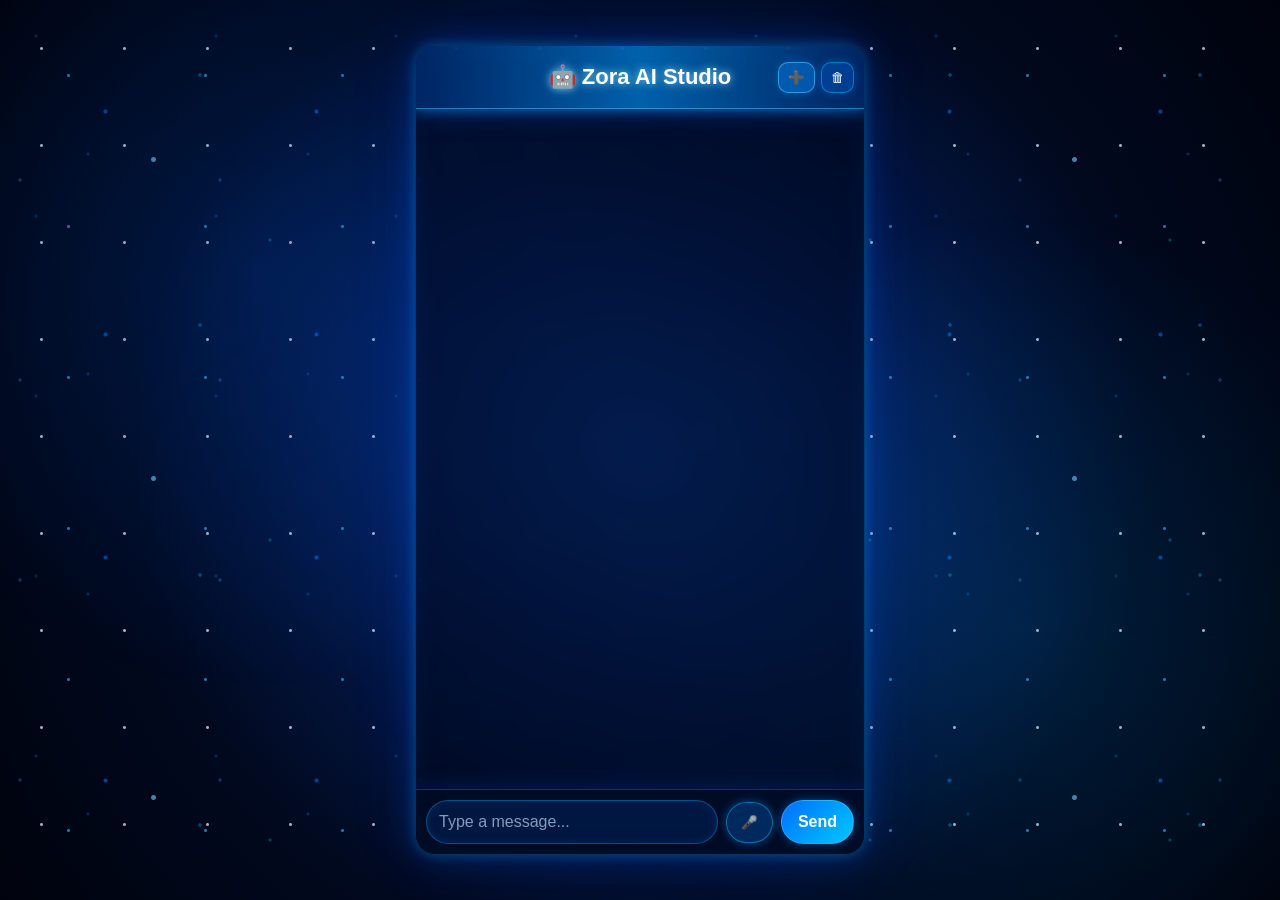
==== chat.html @ 56323068 "Create chat.html" ====
<!DOCTYPE html>
<html lang="en">
<head>
<meta charset="UTF-8">
<meta name="viewport" content="width=device-width, initial-scale=1.0">

<title>Zora AI Studio</title>

<style>
*{
  margin:0;
  padding:0;
  box-sizing:border-box;
  font-family:Arial,sans-serif;
}

body{
  min-height:100vh;
  width:100%;

  background:
    radial-gradient(circle at 20% 20%, rgba(0,140,255,.25) 0 1px, transparent 2px),
    radial-gradient(circle at 80% 30%, rgba(0,170,255,.35) 0 1.5px, transparent 2px),
    radial-gradient(circle at 40% 70%, rgba(0,120,255,.3) 0 1px, transparent 2px),
    radial-gradient(circle at 90% 80%, rgba(0,200,255,.3) 0 1px, transparent 2px),
    radial-gradient(circle at 10% 90%, rgba(80,150,255,.25) 0 1.5px, transparent 2px),
    radial-gradient(
      circle at center,
      #073b91 0%,
      #031b4f 35%,
      #01091f 65%,
      #00030d 100%
    );

  background-size:
    180px 180px,
    250px 250px,
    220px 220px,
    300px 300px,
    200px 200px,
    100% 100%;

  background-attachment:fixed;

  display:flex;
  justify-content:center;
  align-items:center;

  overflow:hidden;
}

/* STAR FIELD */

body::before{
  content:"";
  position:fixed;
  inset:0;
  pointer-events:none;

  background-image:
    radial-gradient(circle, rgba(210,245,255,.95) 0 1px, transparent 2px),
    radial-gradient(circle, rgba(50,180,255,.85) 0 1px, transparent 2px),
    radial-gradient(circle, rgba(0,120,255,.7) 0 1.5px, transparent 2.5px),
    radial-gradient(circle, rgba(120,210,255,.8) 0 2px, transparent 3px);

  background-size:
    83px 97px,
    137px 151px,
    211px 223px,
    307px 319px;

  animation:starsMove 22s linear infinite;
  opacity:.75;
  z-index:0;
}

@keyframes starsMove{
  from{
    transform:translateY(0);
  }

  to{
    transform:translateY(-100px);
  }
}

/* NEBULA */

body::after{
  content:"";
  position:fixed;
  inset:0;
  pointer-events:none;

  background:
    radial-gradient(
      circle at 20% 30%,
      rgba(0,100,255,.16),
      transparent 35%
    ),
    radial-gradient(
      circle at 80% 70%,
      rgba(0,180,255,.12),
      transparent 35%
    ),
    radial-gradient(
      circle at 50% 50%,
      rgba(30,80,255,.08),
      transparent 50%
    );

  z-index:0;
}

/* MAIN CONTAINER */

.container{
  position:relative;
  z-index:1;

  width:95%;
  max-width:450px;
  height:90vh;

  background:rgba(0,10,30,.55);

  backdrop-filter:blur(12px);
  -webkit-backdrop-filter:blur(12px);

  border:1px solid rgba(0,170,255,.25);
  border-radius:20px;

  display:flex;
  flex-direction:column;

  overflow:hidden;

  box-shadow:
    0 0 12px rgba(0,160,255,.35),
    0 0 35px rgba(0,100,255,.25),
    0 0 70px rgba(0,80,255,.12),
    inset 0 0 30px rgba(0,150,255,.08);
}

/* HEADER */

.header{
  background:linear-gradient(
    90deg,
    rgba(0,45,120,.72),
    rgba(0,130,220,.72),
    rgba(0,45,120,.72)
  );

  color:white;
  padding:18px;

  font-size:22px;
  font-weight:bold;

  display:flex;
  justify-content:center;
  align-items:center;

  position:relative;

  border-bottom:1px solid rgba(80,200,255,.5);

  box-shadow:
    0 0 12px rgba(0,150,255,.7),
    0 0 30px rgba(0,100,255,.35);

  text-shadow:
    0 0 8px rgba(150,230,255,.9);
}

.header-actions{
  position:absolute;
  right:10px;

  display:flex;
  gap:6px;
}

.header-actions button{
  padding:7px 9px;
  border-radius:10px;
  color:white;
  cursor:pointer;
}

/* CLEAR */

#clearBtn{
  background:rgba(0,80,180,.55);
  border:1px solid rgba(0,190,255,.5);

  box-shadow:
    0 0 8px rgba(0,150,255,.35);

  transition:.2s ease;
}

#clearBtn:hover{
  background:rgba(0,110,220,.75);

  box-shadow:
    0 0 14px rgba(0,190,255,.7);
}

/* NEW */

#newBtn{
  background:rgba(0,120,220,.55);
  border:1px solid rgba(80,210,255,.55);

  box-shadow:
    0 0 8px rgba(0,150,255,.35);

  transition:.2s ease;
}

#newBtn:hover{
  background:rgba(0,160,240,.75);

  box-shadow:
    0 0 14px rgba(0,200,255,.7);
}

/* CHAT */

#chat{
  flex:1;

  padding:15px;

  overflow-y:auto;

  color:white;

  background:rgba(0,5,25,.12);

  scroll-behavior:smooth;
}

/* USER */

.you{
  background:rgba(0,110,255,.25);

  border:1px solid rgba(50,180,255,.55);

  padding:10px;

  border-radius:14px;

  margin:8px 0;

  text-align:right;

  word-wrap:break-word;

  box-shadow:
    0 0 8px rgba(0,140,255,.3),
    0 0 18px rgba(0,100,255,.12);

  animation:messageAppear .35s ease-out;
}

/* BOT */

.bot{
  background:rgba(0,70,180,.22);

  border:1px solid rgba(0,200,255,.4);

  padding:10px;

  border-radius:14px;

  margin:8px 0;

  text-align:left;

  word-wrap:break-word;

  box-shadow:
    0 0 8px rgba(0,150,255,.3),
    0 0 20px rgba(0,120,255,.12);

  animation:messageAppear .35s ease-out;
}

@keyframes messageAppear{
  from{
    opacity:0;
    transform:translateY(8px);
  }

  to{
    opacity:1;
    transform:translateY(0);
  }
}

/* BUTTONS */

.copy-btn,
.regenerate-btn{
  margin-top:8px;

  padding:5px 10px;

  border:none;

  border-radius:8px;

  color:white;

  cursor:pointer;

  font-size:13px;
}

.copy-btn{
  background:#3498db;
}

.regenerate-btn{
  margin-left:5px;
  background:#8e44ad;
}

.copy-btn:hover,
.regenerate-btn:hover{
  opacity:.85;
}

/* BOTTOM */

.bottom{
  display:flex;

  align-items:center;

  gap:8px;

  padding:10px;

  background:rgba(0,10,35,.65);

  border-top:1px solid rgba(0,160,255,.3);

  box-shadow:
    0 -5px 20px rgba(0,100,255,.12);
}

/* INPUT */

#msg{
  flex:1;

  padding:12px;

  border:1px solid rgba(0,170,255,.4);

  border-radius:25px;

  outline:none;

  font-size:16px;

  color:white;

  background:rgba(0,40,100,.45);

  box-shadow:
    inset 0 0 10px rgba(0,120,255,.12);
}

#msg::placeholder{
  color:rgba(200,230,255,.65);
}

#msg:focus{
  border-color:rgba(0,200,255,.8);

  box-shadow:
    0 0 8px rgba(0,170,255,.45),
    0 0 18px rgba(0,100,255,.2),
    inset 0 0 10px rgba(0,120,255,.12);
}

/* SEND */

#sendBtn{
  min-width:65px;

  padding:12px 16px;

  border:1px solid rgba(80,200,255,.4);

  border-radius:25px;

  background:linear-gradient(
    135deg,
    #006eff,
    #00c8ff
  );

  color:white;

  font-size:16px;
  font-weight:bold;

  cursor:pointer;

  box-shadow:
    0 0 10px rgba(0,140,255,.45);
}

#sendBtn:hover{
  box-shadow:
    0 0 18px rgba(0,180,255,.7);

  transform:translateY(-1px);
}

#sendBtn:disabled{
  opacity:.6;
  cursor:not-allowed;
}

/* VOICE */

.voice-btn{
  padding:12px 14px;

  border-radius:25px;

  background:rgba(0,100,200,.35);

  border:1px solid rgba(0,190,255,.5);

  color:white;

  cursor:pointer;

  box-shadow:
    0 0 10px rgba(0,150,255,.45);
}

/* SCROLLBAR */

#chat::-webkit-scrollbar{
  width:4px;
}

#chat::-webkit-scrollbar-track{
  background:rgba(0,10,35,.15);
}

#chat::-webkit-scrollbar-thumb{
  background:linear-gradient(
    180deg,
    rgba(0,200,255,.8),
    rgba(0,80,255,.65)
  );

  border-radius:10px;
}

/* MOBILE */

@media(max-width:400px){

  body{
    min-height:100dvh;
    align-items:stretch;
  }

  .container{
    width:100%;
    max-width:none;
    height:100dvh;

    border-radius:0;
  }

  .header{
    font-size:18px;
    padding:15px;
  }

  #msg{
    font-size:14px;
  }

  .bottom{
    padding:8px;
  }

  #sendBtn{
    padding:10px 12px;
  }

  .voice-btn{
    padding:10px 12px;
  }

  #chat{
    padding:12px;
  }
}
</style>
</head>

<body>

<div class="container">

  <div class="header">

    <span>🤖 Zora AI Studio</span>

    <div class="header-actions">

      <button
        id="newBtn"
        onclick="newChat()">
        ➕
      </button>

      <button
        id="clearBtn"
        onclick="clearChat()">
        🗑
      </button>

    </div>

  </div>

  <div id="chat"></div>

  <div class="bottom">

    <input
      type="text"
      id="msg"
      placeholder="Type a message..."
      autocomplete="off"
    >

    <button
      class="voice-btn"
      onclick="startVoice()">
      🎤
    </button>

    <button
      id="sendBtn"
      onclick="send()">
      Send
    </button>

  </div>

</div>

<script>

/* =========================================
   ZORA AI STUDIO
========================================= */

const API_URL =
"https://openrouter.ai/api/v1/chat/completions";

/*
  API KEY INTENTIONALLY NOT INCLUDED.

  Do NOT paste your API key here.
*/


/* =========================================
   DATE
========================================= */

const now = new Date();

const currentDate =
now.toLocaleDateString("en-IN",{
  weekday:"long",
  year:"numeric",
  month:"long",
  day:"numeric"
});


/* =========================================
   MEMORY
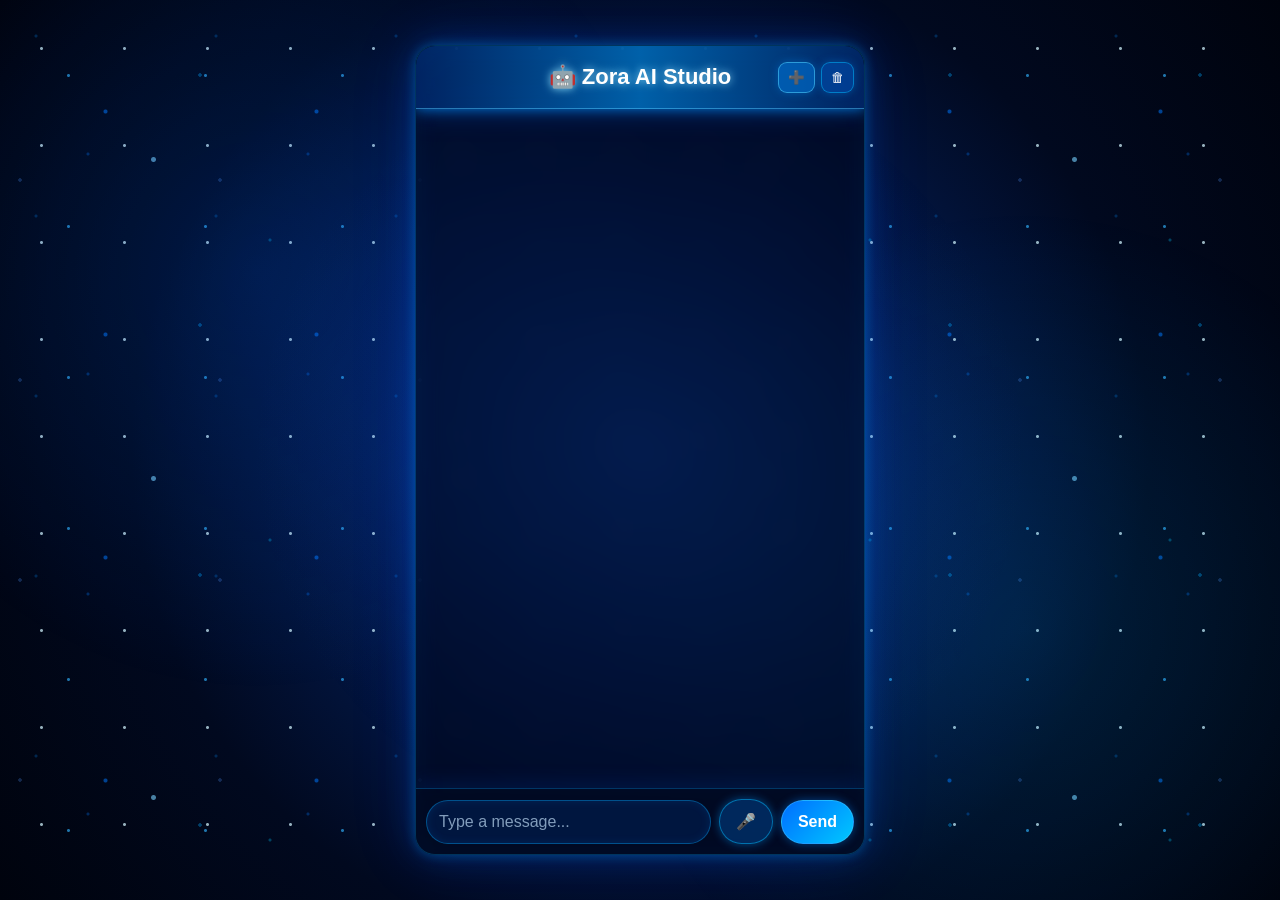
==== commit 3cad1ea3: "Update chat.html" ====
--- a/chat.html
+++ b/chat.html
@@ -1,5 +1,6 @@
 <!DOCTYPE html>
 <html lang="en">
+
 <head>
 <meta charset="UTF-8">
 <meta name="viewport" content="width=device-width, initial-scale=1.0">
@@ -7,6 +8,11 @@
 <title>Zora AI Studio</title>
 
 <style>
+
+/* =========================
+   RESET
+========================= */
+
 *{
   margin:0;
   padding:0;
@@ -14,16 +20,22 @@
   font-family:Arial,sans-serif;
 }
 
+
+/* =========================
+   BODY / BLUE UNIVERSE
+========================= */
+
 body{
   min-height:100vh;
   width:100%;
 
   background:
-    radial-gradient(circle at 20% 20%, rgba(0,140,255,.25) 0 1px, transparent 2px),
-    radial-gradient(circle at 80% 30%, rgba(0,170,255,.35) 0 1.5px, transparent 2px),
-    radial-gradient(circle at 40% 70%, rgba(0,120,255,.3) 0 1px, transparent 2px),
-    radial-gradient(circle at 90% 80%, rgba(0,200,255,.3) 0 1px, transparent 2px),
-    radial-gradient(circle at 10% 90%, rgba(80,150,255,.25) 0 1.5px, transparent 2px),
+    radial-gradient(circle at 20% 20%,rgba(0,140,255,.25) 0 1px,transparent 2px),
+    radial-gradient(circle at 80% 30%,rgba(0,170,255,.35) 0 1.5px,transparent 2px),
+    radial-gradient(circle at 40% 70%,rgba(0,120,255,.3) 0 1px,transparent 2px),
+    radial-gradient(circle at 90% 80%,rgba(0,200,255,.3) 0 1px,transparent 2px),
+    radial-gradient(circle at 10% 90%,rgba(80,150,255,.25) 0 1.5px,transparent 2px),
+
     radial-gradient(
       circle at center,
       #073b91 0%,
@@ -49,19 +61,24 @@
   overflow:hidden;
 }
 
-/* STAR FIELD */
+
+/* =========================
+   STAR FIELD
+========================= */
 
 body::before{
   content:"";
+
   position:fixed;
   inset:0;
+
   pointer-events:none;
 
   background-image:
-    radial-gradient(circle, rgba(210,245,255,.95) 0 1px, transparent 2px),
-    radial-gradient(circle, rgba(50,180,255,.85) 0 1px, transparent 2px),
-    radial-gradient(circle, rgba(0,120,255,.7) 0 1.5px, transparent 2.5px),
-    radial-gradient(circle, rgba(120,210,255,.8) 0 2px, transparent 3px);
+    radial-gradient(circle,rgba(210,245,255,.95) 0 1px,transparent 2px),
+    radial-gradient(circle,rgba(50,180,255,.85) 0 1px,transparent 2px),
+    radial-gradient(circle,rgba(0,120,255,.7) 0 1.5px,transparent 2.5px),
+    radial-gradient(circle,rgba(120,210,255,.8) 0 2px,transparent 3px);
 
   background-size:
     83px 97px,
@@ -70,11 +87,15 @@
     307px 319px;
 
   animation:starsMove 22s linear infinite;
+
   opacity:.75;
+
   z-index:0;
 }
 
+
 @keyframes starsMove{
+
   from{
     transform:translateY(0);
   }
@@ -82,14 +103,20 @@
   to{
     transform:translateY(-100px);
   }
-}
-
-/* NEBULA */
+
+}
+
+
+/* =========================
+   COSMIC NEBULA
+========================= */
 
 body::after{
   content:"";
+
   position:fixed;
   inset:0;
+
   pointer-events:none;
 
   background:
@@ -112,7 +139,10 @@
   z-index:0;
 }
 
-/* MAIN CONTAINER */
+
+/* =========================
+   MAIN CONTAINER
+========================= */
 
 .container{
   position:relative;
@@ -128,6 +158,7 @@
   -webkit-backdrop-filter:blur(12px);
 
   border:1px solid rgba(0,170,255,.25);
+
   border-radius:20px;
 
   display:flex;
@@ -142,7 +173,10 @@
     inset 0 0 30px rgba(0,150,255,.08);
 }
 
-/* HEADER */
+
+/* =========================
+   HEADER
+========================= */
 
 .header{
   background:linear-gradient(
@@ -152,7 +186,11 @@
     rgba(0,45,120,.72)
   );
 
+  backdrop-filter:blur(12px);
+  -webkit-backdrop-filter:blur(12px);
+
   color:white;
+
   padding:18px;
 
   font-size:22px;
@@ -174,6 +212,7 @@
     0 0 8px rgba(150,230,255,.9);
 }
 
+
 .header-actions{
   position:absolute;
   right:10px;
@@ -182,52 +221,41 @@
   gap:6px;
 }
 
+
 .header-actions button{
   padding:7px 9px;
-  border-radius:10px;
+
+  border-radius:9px;
+
   color:white;
+
   cursor:pointer;
 }
 
-/* CLEAR */
 
 #clearBtn{
   background:rgba(0,80,180,.55);
+
   border:1px solid rgba(0,190,255,.5);
 
   box-shadow:
     0 0 8px rgba(0,150,255,.35);
-
-  transition:.2s ease;
-}
-
-#clearBtn:hover{
-  background:rgba(0,110,220,.75);
-
-  box-shadow:
-    0 0 14px rgba(0,190,255,.7);
-}
-
-/* NEW */
+}
+
 
 #newBtn{
   background:rgba(0,120,220,.55);
+
   border:1px solid rgba(80,210,255,.55);
 
   box-shadow:
     0 0 8px rgba(0,150,255,.35);
-
-  transition:.2s ease;
-}
-
-#newBtn:hover{
-  background:rgba(0,160,240,.75);
-
-  box-shadow:
-    0 0 14px rgba(0,200,255,.7);
-}
-
-/* CHAT */
+}
+
+
+/* =========================
+   CHAT
+========================= */
 
 #chat{
   flex:1;
@@ -242,6 +270,7 @@
 
   scroll-behavior:smooth;
 }
+
 
 /* USER */
 
@@ -267,7 +296,8 @@
   animation:messageAppear .35s ease-out;
 }
 
-/* BOT */
+
+/* ZORA */
 
 .bot{
   background:rgba(0,70,180,.22);
@@ -291,7 +321,9 @@
   animation:messageAppear .35s ease-out;
 }
 
+
 @keyframes messageAppear{
+
   from{
     opacity:0;
     transform:translateY(8px);
@@ -301,12 +333,17 @@
     opacity:1;
     transform:translateY(0);
   }
-}
-
-/* BUTTONS */
+
+}
+
+
+/* =========================
+   COPY / REGENERATE
+========================= */
 
 .copy-btn,
 .regenerate-btn{
+
   margin-top:8px;
 
   padding:5px 10px;
@@ -321,24 +358,32 @@
 
   font-size:13px;
 }
+
 
 .copy-btn{
   background:#3498db;
 }
 
+
 .regenerate-btn{
   margin-left:5px;
+
   background:#8e44ad;
 }
+
 
 .copy-btn:hover,
 .regenerate-btn:hover{
   opacity:.85;
 }
 
-/* BOTTOM */
+
+/* =========================
+   BOTTOM
+========================= */
 
 .bottom{
+
   display:flex;
 
   align-items:center;
@@ -353,11 +398,16 @@
 
   box-shadow:
     0 -5px 20px rgba(0,100,255,.12);
-}
+
+  backdrop-filter:blur(10px);
+  -webkit-backdrop-filter:blur(10px);
+}
+
 
 /* INPUT */
 
 #msg{
+
   flex:1;
 
   padding:12px;
@@ -378,11 +428,14 @@
     inset 0 0 10px rgba(0,120,255,.12);
 }
 
+
 #msg::placeholder{
   color:rgba(200,230,255,.65);
 }
 
+
 #msg:focus{
+
   border-color:rgba(0,200,255,.8);
 
   box-shadow:
@@ -391,10 +444,10 @@
     inset 0 0 10px rgba(0,120,255,.12);
 }
 
-/* SEND */
-
-#sendBtn{
-  min-width:65px;
+
+/* BUTTONS */
+
+.bottom button{
 
   padding:12px 16px;
 
@@ -411,6 +464,7 @@
   color:white;
 
   font-size:16px;
+
   font-weight:bold;
 
   cursor:pointer;
@@ -419,48 +473,50 @@
     0 0 10px rgba(0,140,255,.45);
 }
 
-#sendBtn:hover{
+
+.bottom button:hover{
+
   box-shadow:
     0 0 18px rgba(0,180,255,.7);
 
   transform:translateY(-1px);
 }
 
-#sendBtn:disabled{
-  opacity:.6;
-  cursor:not-allowed;
-}
+
+#sendBtn{
+  min-width:65px;
+}
+
 
 /* VOICE */
 
-.voice-btn{
-  padding:12px 14px;
-
-  border-radius:25px;
+.bottom button[onclick="startVoice()"]{
 
   background:rgba(0,100,200,.35);
 
   border:1px solid rgba(0,190,255,.5);
-
-  color:white;
-
-  cursor:pointer;
 
   box-shadow:
     0 0 10px rgba(0,150,255,.45);
 }
 
-/* SCROLLBAR */
+
+/* =========================
+   SCROLLBAR
+========================= */
 
 #chat::-webkit-scrollbar{
   width:4px;
 }
 
+
 #chat::-webkit-scrollbar-track{
   background:rgba(0,10,35,.15);
 }
 
+
 #chat::-webkit-scrollbar-thumb{
+
   background:linear-gradient(
     180deg,
     rgba(0,200,255,.8),
@@ -470,7 +526,10 @@
   border-radius:10px;
 }
 
-/* MOBILE */
+
+/* =========================
+   MOBILE
+========================= */
 
 @media(max-width:400px){
 
@@ -480,15 +539,22 @@
   }
 
   .container{
+
     width:100%;
     max-width:none;
+
     height:100dvh;
 
     border-radius:0;
+
+    border-left:none;
+    border-right:none;
   }
 
   .header{
+
     font-size:18px;
+
     padding:15px;
   }
 
@@ -500,22 +566,26 @@
     padding:8px;
   }
 
-  #sendBtn{
-    padding:10px 12px;
-  }
-
-  .voice-btn{
+  .bottom button{
     padding:10px 12px;
   }
 
   #chat{
     padding:12px;
   }
-}
+
+}
+
 </style>
 </head>
 
+
 <body>
+
+
+<!-- =========================
+     ZORA UI
+========================= -->
 
 <div class="container">
 
@@ -541,7 +611,9 @@
 
   </div>
 
+
   <div id="chat"></div>
+
 
   <div class="bottom">
 
@@ -552,11 +624,11 @@
       autocomplete="off"
     >
 
-    <button
-      class="voice-btn"
-      onclick="startVoice()">
+
+    <button onclick="startVoice()">
       🎤
     </button>
+
 
     <button
       id="sendBtn"
@@ -568,29 +640,37 @@
 
 </div>
 
+
+<!-- =========================
+     JAVASCRIPT START
+========================= -->
+
 <script>
 
-/* =========================================
-   ZORA AI STUDIO
-========================================= */
+
+/* =========================
+   API CONFIG
+========================= */
 
 const API_URL =
 "https://openrouter.ai/api/v1/chat/completions";
 
+
 /*
-  API KEY INTENTIONALLY NOT INCLUDED.
-
-  Do NOT paste your API key here.
+   IMPORTANT:
+   API key intentionally NOT included.
 */
 
-
-/* =========================================
+const API_KEY = "";
+
+
+/* =========================
    DATE
-========================================= */
-
-const now = new Date();
-
-const currentDate =
+========================= */
+
+let now = new Date();
+
+let currentDate =
 now.toLocaleDateString("en-IN",{
   weekday:"long",
   year:"numeric",
@@ -599,5 +679,946 @@
 });
 
 
-/* =========================================
+/* =========================
    MEMORY
+========================= */
+
+let savedMemory =
+localStorage.getItem("zoraMemory");
+
+let memoryText =
+savedMemory ||
+"No saved user memory yet.";
+
+
+/* =========================
+   SYSTEM MESSAGE
+========================= */
+
+function createSystemMessage(){
+
+  const selectedLanguage =
+    localStorage.getItem("zoraLanguage") || "en";
+
+  let languageInstruction =
+    "Always reply in English.";
+
+  if(selectedLanguage === "hi"){
+
+    languageInstruction =
+      "Always reply in Hindi.";
+
+  }
+
+  if(selectedLanguage === "hinglish"){
+
+    languageInstruction =
+      "Always reply in natural Hinglish using simple Roman Hindi mixed with English.";
+
+  }
+
+  return {
+
+    role:"system",
+
+    content:
+`You are Zora AI Studio, a helpful, friendly and intelligent AI assistant.
+
+Current date:
+${currentDate}
+
+${languageInstruction}
+
+Always answer directly and clearly.
+
+User memory:
+${memoryText}`
+
+  };
+
+}
+
+
+/* =========================
+   MESSAGES
+========================= */
+
+let messages = [
+  createSystemMessage()
+];
+
+
+/* =========================
+   LOAD CHAT
+========================= */
+
+const chat =
+document.getElementById("chat");
+
+const input =
+document.getElementById("msg");
+
+const sendBtn =
+document.getElementById("sendBtn");
+
+
+let savedChat =
+localStorage.getItem("zoraChat");
+
+if(savedChat){
+
+  chat.innerHTML =
+    savedChat;
+
+}
+
+
+/* =========================
+   ENTER KEY
+========================= */
+
+input.addEventListener(
+  "keypress",
+  function(event){
+
+    if(event.key === "Enter"){
+
+      event.preventDefault();
+
+      send();
+
+    }
+
+  }
+);
+
+
+/* =========================
+   SEND
+========================= */
+
+async function send(){
+
+  const text =
+    input.value.trim();
+
+  if(!text){
+
+    return;
+
+  }
+
+
+  /* API KEY CHECK */
+
+  if(!API_KEY){
+
+    chat.innerHTML += `
+
+      <div class="bot">
+
+        <b>Zora:</b><br>
+
+        ⚠️ API key is not configured yet.
+
+      </div>
+
+    `;
+
+    input.value = "";
+
+    chat.scrollTop =
+      chat.scrollHeight;
+
+    return;
+
+  }
+
+
+  const time =
+    new Date().toLocaleTimeString(
+      "en-IN",
+      {
+        hour:"2-digit",
+        minute:"2-digit"
+      }
+    );
+
+
+  /* USER MESSAGE */
+
+  messages.push({
+
+    role:"user",
+
+    content:text
+
+  });
+
+
+  /* NAME MEMORY */
+
+  if(
+    text.toLowerCase()
+      .includes("my name is")
+  ){
+
+    const parts =
+      text.split(/my name is/i);
+
+    if(parts.length > 1){
+
+      const name =
+        parts[1].trim();
+
+      memoryText =
+        "User name is " + name;
+
+      localStorage.setItem(
+        "zoraMemory",
+        memoryText
+      );
+
+    }
+
+  }
+
+
+  /* DISPLAY USER */
+
+  chat.innerHTML += `
+
+    <div class="you">
+
+      <b>You:</b><br>
+
+      ${escapeHTML(text)}
+
+      <br>
+
+      <small>${time}</small>
+
+    </div>
+
+  `;
+
+
+  input.value = "";
+
+  sendBtn.disabled = true;
+
+  sendBtn.innerText = "...";
+
+
+  /* TYPING */
+
+  const typingDiv =
+    document.createElement("div");
+
+  typingDiv.className = "bot";
+
+  typingDiv.innerHTML =
+    "<b>Zora:</b><br>⌛ Zora is typing...";
+
+  chat.appendChild(typingDiv);
+
+  chat.scrollTop =
+    chat.scrollHeight;
+
+
+  try{
+
+    const response =
+      await fetch(
+        API_URL,
+        {
+
+          method:"POST",
+
+          headers:{
+
+            "Authorization":
+              "Bearer " + API_KEY,
+
+            "Content-Type":
+              "application/json",
+
+            "HTTP-Referer":
+              "https://zoraaistudio.github.io/zora-ai-studio/",
+
+            "X-Title":
+              "Zora AI Studio"
+
+          },
+
+          body:JSON.stringify({
+
+            model:"openrouter/free",
+
+            messages:messages,
+
+            stream:true
+
+          })
+
+        }
+      );
+
+
+    if(!response.ok){
+
+      const errorText =
+        await response.text();
+
+      throw new Error(
+        "OpenRouter Error " +
+        response.status +
+        ": " +
+        errorText
+      );
+
+    }
+
+
+    if(!response.body){
+
+      throw new Error(
+        "Empty response body."
+      );
+
+    }
+
+
+    typingDiv.remove();
+
+
+    /* BOT */
+
+    const botDiv =
+      document.createElement("div");
+
+    botDiv.className =
+      "bot";
+
+    botDiv.innerHTML =
+
+      "<b>Zora:</b><br>" +
+
+      "<span class='reply-text'></span>";
+
+    chat.appendChild(botDiv);
+
+
+    const replyText =
+      botDiv.querySelector(
+        ".reply-text"
+      );
+
+
+    const reader =
+      response.body.getReader();
+
+    const decoder =
+      new TextDecoder("utf-8");
+
+
+    let buffer = "";
+
+    let fullReply = "";
+
+
+    /* STREAM */
+
+    while(true){
+
+      const result =
+        await reader.read();
+
+      if(result.done){
+
+        break;
+
+      }
+
+
+      buffer +=
+        decoder.decode(
+          result.value,
+          {stream:true}
+        );
+
+
+      const lines =
+        buffer.split("\n");
+
+      buffer =
+        lines.pop();
+
+
+      for(
+        let line of lines
+      ){
+
+        line =
+          line.trim();
+
+
+        if(
+          !line.startsWith("data:")
+        ){
+
+          continue;
+
+        }
+
+
+        const data =
+          line.substring(5).trim();
+
+
+        if(
+          data === "[DONE]"
+        ){
+
+          continue;
+
+        }
+
+
+        try{
+
+          const json =
+            JSON.parse(data);
+
+
+          const token =
+            json?.choices?.[0]?.delta?.content;
+
+
+          if(token){
+
+            fullReply += token;
+
+
+            replyText.innerHTML =
+              escapeHTML(fullReply)
+                .replace(
+                  /\n/g,
+                  "<br>"
+                );
+
+
+            chat.scrollTop =
+              chat.scrollHeight;
+
+          }
+
+        }catch(error){
+
+          console.log(
+            "Skipped stream data"
+          );
+
+        }
+
+      }
+
+    }
+
+
+    /* RESPONSE */
+
+    if(fullReply.trim()){
+
+      messages.push({
+
+        role:"assistant",
+
+        content:fullReply
+
+      });
+
+
+      botDiv.innerHTML += `
+
+        <br>
+
+        <small>${time}</small>
+
+        <br>
+
+        <button
+          class="copy-btn"
+          onclick="copyZoraReply(this)">
+          📋 Copy
+        </button>
+
+        <button
+          class="regenerate-btn"
+          onclick="regenerateLastReply(this)">
+          🔄 Regenerate
+        </button>
+
+      `;
+
+    }else{
+
+      botDiv.innerHTML =
+        "<b>Zora:</b><br>⚠️ No response received.";
+
+    }
+
+
+  }catch(error){
+
+    typingDiv.remove();
+
+
+    const errorDiv =
+      document.createElement("div");
+
+    errorDiv.className =
+      "bot";
+
+    errorDiv.innerHTML =
+      "<b>Zora:</b><br>❌ " +
+      escapeHTML(error.message);
+
+    chat.appendChild(errorDiv);
+
+    console.error(
+      "Zora Error:",
+      error
+    );
+
+  }
+
+
+  localStorage.setItem(
+    "zoraChat",
+    chat.innerHTML
+  );
+
+
+  sendBtn.disabled =
+    false;
+
+  sendBtn.innerText =
+    "Send";
+
+
+  chat.scrollTop =
+    chat.scrollHeight;
+
+}
+
+
+/* =========================
+   ESCAPE HTML
+========================= */
+
+function escapeHTML(text){
+
+  const div =
+    document.createElement("div");
+
+  div.textContent =
+    text;
+
+  return div.innerHTML;
+
+}
+
+
+/* =========================
+   COPY
+========================= */
+
+function copyZoraReply(button){
+
+  const botDiv =
+    button.parentElement;
+
+  const replyText =
+    botDiv.querySelector(
+      ".reply-text"
+    );
+
+  if(!replyText){
+
+    return;
+
+  }
+
+
+  const text =
+    replyText.innerText.trim();
+
+
+  if(!text){
+
+    return;
+
+  }
+
+
+  navigator.clipboard
+    .writeText(text)
+    .then(function(){
+
+      button.innerText =
+        "✅ Copied!";
+
+      setTimeout(function(){
+
+        button.innerText =
+          "📋 Copy";
+
+      },1500);
+
+    })
+    .catch(function(){
+
+      fallbackCopy(text);
+
+    });
+
+}
+
+
+/* =========================
+   FALLBACK COPY
+========================= */
+
+function fallbackCopy(text){
+
+  const textarea =
+    document.createElement("textarea");
+
+  textarea.value =
+    text;
+
+  document.body.appendChild(
+    textarea
+  );
+
+  textarea.select();
+
+  document.execCommand("copy");
+
+  textarea.remove();
+
+}
+
+
+/* =========================
+   REGENERATE
+========================= */
+
+async function regenerateLastReply(button){
+
+  let lastUserIndex = -1;
+
+
+  for(
+    let i = messages.length - 1;
+    i >= 0;
+    i--
+  ){
+
+    if(
+      messages[i].role === "user"
+    ){
+
+      lastUserIndex = i;
+
+      break;
+
+    }
+
+  }
+
+
+  if(lastUserIndex === -1){
+
+    return;
+
+  }
+
+
+  if(!API_KEY){
+
+    button.innerText =
+      "⚠️ No API key";
+
+    setTimeout(function(){
+
+      button.innerText =
+        "🔄 Regenerate";
+
+    },1500);
+
+    return;
+
+  }
+
+
+  const lastUserMessage =
+    messages[lastUserIndex].content;
+
+
+  button.innerText =
+    "⌛ Generating...";
+
+
+  try{
+
+    const response =
+      await fetch(
+        API_URL,
+        {
+
+          method:"POST",
+
+          headers:{
+
+            "Authorization":
+              "Bearer " + API_KEY,
+
+            "Content-Type":
+              "application/json"
+
+          },
+
+          body:JSON.stringify({
+
+            model:"openrouter/free",
+
+            messages:[
+
+              createSystemMessage(),
+
+              {
+
+                role:"user",
+
+                content:lastUserMessage
+
+              }
+
+            ]
+
+          })
+
+        }
+      );
+
+
+    const data =
+      await response.json();
+
+
+    if(!response.ok){
+
+      throw new Error(
+        "OpenRouter Error " +
+        response.status
+      );
+
+    }
+
+
+    const newReply =
+      data?.choices?.[0]?.message?.content;
+
+
+    if(!newReply){
+
+      throw new Error(
+        "Empty response"
+      );
+
+    }
+
+
+    const botDiv =
+      button.parentElement;
+
+    const replyText =
+      botDiv.querySelector(
+        ".reply-text"
+      );
+
+
+    if(replyText){
+
+      replyText.innerHTML =
+        escapeHTML(newReply)
+          .replace(
+            /\n/g,
+            "<br>"
+          );
+
+    }
+
+
+    button.innerText =
+      "🔄 Regenerate";
+
+
+  }catch(error){
+
+    console.error(error);
+
+    button.innerText =
+      "❌ Failed";
+
+
+    setTimeout(function(){
+
+      button.innerText =
+        "🔄 Regenerate";
+
+    },1500);
+
+  }
+
+}
+
+
+/* =========================
+   VOICE
+========================= */
+
+function startVoice(){
+
+  const SpeechRecognition =
+    window.SpeechRecognition ||
+    window.webkitSpeechRecognition;
+
+
+  if(!SpeechRecognition){
+
+    alert(
+      "Voice recognition is not supported in this browser."
+    );
+
+    return;
+
+  }
+
+
+  const recognition =
+    new SpeechRecognition();
+
+
+  recognition.lang =
+    "en-IN";
+
+  recognition.interimResults =
+    false;
+
+  recognition.maxAlternatives =
+    1;
+
+
+  recognition.onresult =
+    function(event){
+
+      input.value =
+        event.results[0][0]
+          .transcript;
+
+    };
+
+
+  recognition.onerror =
+    function(event){
+
+      alert(
+        "Voice Error: " +
+        event.error
+      );
+
+    };
+
+
+  recognition.start();
+
+}
+
+
+/* =========================
+   NEW CHAT
+========================= */
+
+function newChat(){
+
+  if(
+    !confirm(
+      "Start a new chat?"
+    )
+  ){
+
+    return;
+
+  }
+
+
+  chat.innerHTML = "";
+
+  localStorage.removeItem(
+    "zoraChat"
+  );
+
+
+  messages = [
+    createSystemMessage()
+  ];
+
+}
+
+
+/* =========================
+   CLEAR CHAT
+========================= */
+
+function clearChat(){
+
+  if(
+    !confirm(
+      "Clear all chats?"
+    )
+  ){
+
+    return;
+
+  }
+
+
+  chat.innerHTML = "";
+
+  localStorage.removeItem(
+    "zoraChat"
+  );
+
+
+  messages = [
+    createSystemMessage()
+  ];
+
+}
+
+
+/* =========================
+   JAVASCRIPT TEST
+========================= */
+
+console.log(
+  "Zora AI Studio JavaScript Loaded!"
+);
+
+</script>
+
+</body>
+</html>
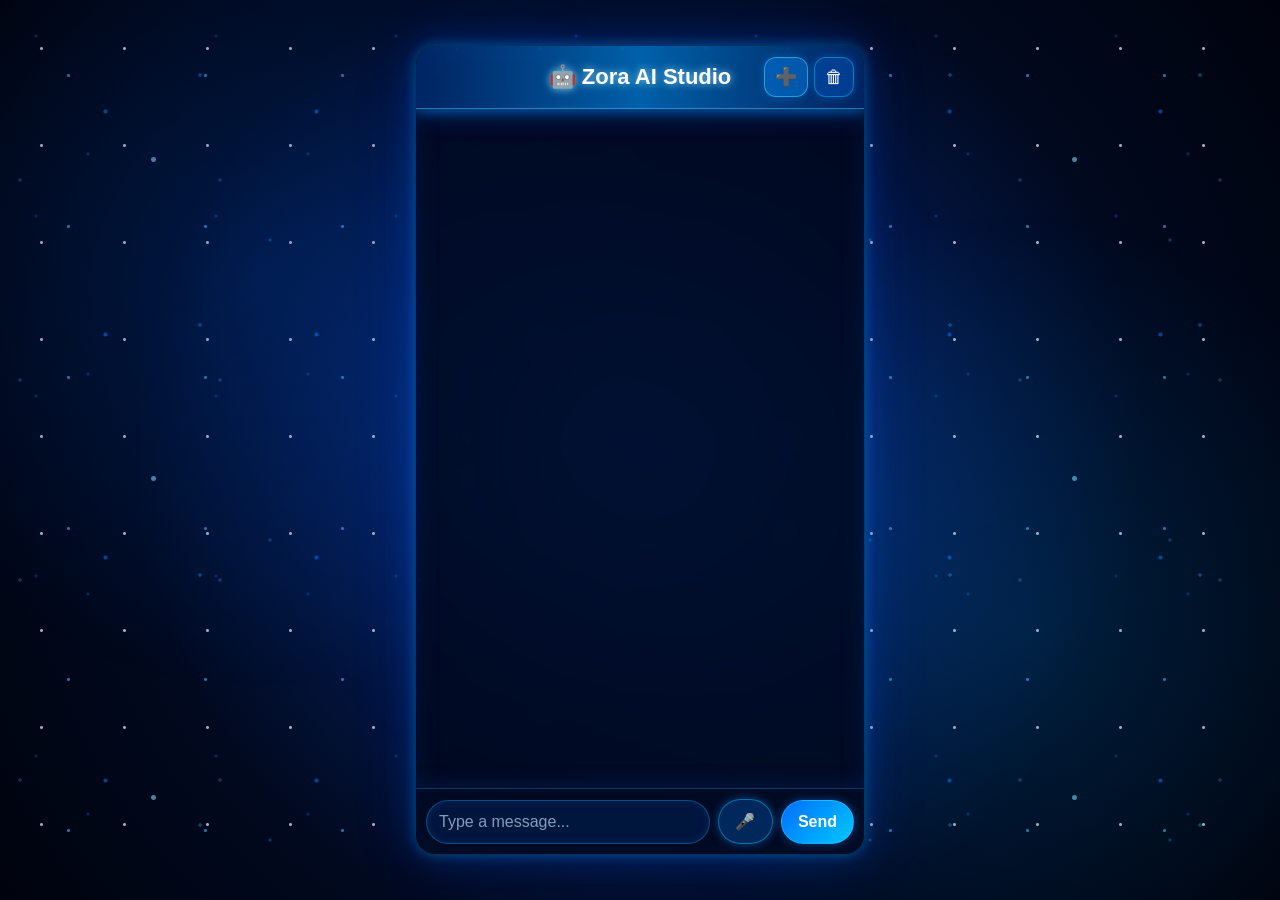
==== commit 7a10e12a: "Update chat.html" ====
--- a/chat.html
+++ b/chat.html
@@ -1,17 +1,19 @@
 <!DOCTYPE html>
 <html lang="en">
-
 <head>
+
 <meta charset="UTF-8">
-<meta name="viewport" content="width=device-width, initial-scale=1.0">
+
+<meta name="viewport"
+      content="width=device-width, initial-scale=1.0">
 
 <title>Zora AI Studio</title>
 
 <style>
 
-/* =========================
+/* ===============================
    RESET
-========================= */
+================================ */
 
 *{
   margin:0;
@@ -20,21 +22,46 @@
   font-family:Arial,sans-serif;
 }
 
-
-/* =========================
-   BODY / BLUE UNIVERSE
-========================= */
+/* ===============================
+   BODY
+================================ */
 
 body{
+
   min-height:100vh;
   width:100%;
 
   background:
-    radial-gradient(circle at 20% 20%,rgba(0,140,255,.25) 0 1px,transparent 2px),
-    radial-gradient(circle at 80% 30%,rgba(0,170,255,.35) 0 1.5px,transparent 2px),
-    radial-gradient(circle at 40% 70%,rgba(0,120,255,.3) 0 1px,transparent 2px),
-    radial-gradient(circle at 90% 80%,rgba(0,200,255,.3) 0 1px,transparent 2px),
-    radial-gradient(circle at 10% 90%,rgba(80,150,255,.25) 0 1.5px,transparent 2px),
+
+    radial-gradient(
+      circle at 20% 20%,
+      rgba(0,140,255,.25) 0 1px,
+      transparent 2px
+    ),
+
+    radial-gradient(
+      circle at 80% 30%,
+      rgba(0,170,255,.35) 0 1.5px,
+      transparent 2px
+    ),
+
+    radial-gradient(
+      circle at 40% 70%,
+      rgba(0,120,255,.3) 0 1px,
+      transparent 2px
+    ),
+
+    radial-gradient(
+      circle at 90% 80%,
+      rgba(0,200,255,.3) 0 1px,
+      transparent 2px
+    ),
+
+    radial-gradient(
+      circle at 10% 90%,
+      rgba(80,150,255,.25) 0 1.5px,
+      transparent 2px
+    ),
 
     radial-gradient(
       circle at center,
@@ -61,24 +88,45 @@
   overflow:hidden;
 }
 
-
-/* =========================
+/* ===============================
    STAR FIELD
-========================= */
+================================ */
 
 body::before{
+
   content:"";
 
   position:fixed;
+
   inset:0;
 
   pointer-events:none;
 
   background-image:
-    radial-gradient(circle,rgba(210,245,255,.95) 0 1px,transparent 2px),
-    radial-gradient(circle,rgba(50,180,255,.85) 0 1px,transparent 2px),
-    radial-gradient(circle,rgba(0,120,255,.7) 0 1.5px,transparent 2.5px),
-    radial-gradient(circle,rgba(120,210,255,.8) 0 2px,transparent 3px);
+
+    radial-gradient(
+      circle,
+      rgba(210,245,255,.95) 0 1px,
+      transparent 2px
+    ),
+
+    radial-gradient(
+      circle,
+      rgba(50,180,255,.85) 0 1px,
+      transparent 2px
+    ),
+
+    radial-gradient(
+      circle,
+      rgba(0,120,255,.7) 0 1.5px,
+      transparent 2.5px
+    ),
+
+    radial-gradient(
+      circle,
+      rgba(120,210,255,.8) 0 2px,
+      transparent 3px
+    );
 
   background-size:
     83px 97px,
@@ -86,13 +134,13 @@
     211px 223px,
     307px 319px;
 
-  animation:starsMove 22s linear infinite;
+  animation:
+    starsMove 22s linear infinite;
 
   opacity:.75;
 
   z-index:0;
 }
-
 
 @keyframes starsMove{
 
@@ -106,30 +154,34 @@
 
 }
 
-
-/* =========================
-   COSMIC NEBULA
-========================= */
+/* ===============================
+   COSMIC GLOW
+================================ */
 
 body::after{
+
   content:"";
 
   position:fixed;
+
   inset:0;
 
   pointer-events:none;
 
   background:
+
     radial-gradient(
       circle at 20% 30%,
       rgba(0,100,255,.16),
       transparent 35%
     ),
+
     radial-gradient(
       circle at 80% 70%,
       rgba(0,180,255,.12),
       transparent 35%
     ),
+
     radial-gradient(
       circle at 50% 50%,
       rgba(30,80,255,.08),
@@ -139,54 +191,66 @@
   z-index:0;
 }
 
-
-/* =========================
+/* ===============================
    MAIN CONTAINER
-========================= */
+================================ */
 
 .container{
+
   position:relative;
+
   z-index:1;
 
   width:95%;
+
   max-width:450px;
+
   height:90vh;
 
   background:rgba(0,10,30,.55);
 
   backdrop-filter:blur(12px);
+
   -webkit-backdrop-filter:blur(12px);
 
-  border:1px solid rgba(0,170,255,.25);
+  border:
+    1px solid rgba(0,170,255,.25);
 
   border-radius:20px;
 
   display:flex;
+
   flex-direction:column;
 
   overflow:hidden;
 
   box-shadow:
+
     0 0 12px rgba(0,160,255,.35),
+
     0 0 35px rgba(0,100,255,.25),
+
     0 0 70px rgba(0,80,255,.12),
+
     inset 0 0 30px rgba(0,150,255,.08);
 }
 
-
-/* =========================
+/* ===============================
    HEADER
-========================= */
+================================ */
 
 .header{
-  background:linear-gradient(
-    90deg,
-    rgba(0,45,120,.72),
-    rgba(0,130,220,.72),
-    rgba(0,45,120,.72)
-  );
+
+  background:
+    linear-gradient(
+      90deg,
+      rgba(0,45,120,.72),
+      rgba(0,130,220,.72),
+      rgba(0,45,120,.72)
+    );
 
   backdrop-filter:blur(12px);
+
   -webkit-backdrop-filter:blur(12px);
 
   color:white;
@@ -194,70 +258,106 @@
   padding:18px;
 
   font-size:22px;
+
   font-weight:bold;
 
   display:flex;
+
   justify-content:center;
+
   align-items:center;
 
   position:relative;
 
-  border-bottom:1px solid rgba(80,200,255,.5);
+  border-bottom:
+    1px solid rgba(80,200,255,.5);
 
   box-shadow:
+
     0 0 12px rgba(0,150,255,.7),
+
     0 0 30px rgba(0,100,255,.35);
 
   text-shadow:
     0 0 8px rgba(150,230,255,.9);
 }
 
+/* ===============================
+   HEADER BUTTONS
+================================ */
 
 .header-actions{
+
   position:absolute;
+
   right:10px;
 
   display:flex;
+
   gap:6px;
 }
 
-
 .header-actions button{
-  padding:7px 9px;
-
-  border-radius:9px;
 
   color:white;
 
+  border-radius:12px;
+
+  padding:8px 10px;
+
   cursor:pointer;
-}
-
+
+  font-size:18px;
+}
 
 #clearBtn{
+
   background:rgba(0,80,180,.55);
 
-  border:1px solid rgba(0,190,255,.5);
+  border:
+    1px solid rgba(0,190,255,.5);
 
   box-shadow:
     0 0 8px rgba(0,150,255,.35);
-}
-
+
+  transition:.2s ease;
+}
+
+#clearBtn:hover{
+
+  background:rgba(0,110,220,.75);
+
+  box-shadow:
+    0 0 14px rgba(0,190,255,.7);
+}
 
 #newBtn{
+
   background:rgba(0,120,220,.55);
 
-  border:1px solid rgba(80,210,255,.55);
+  border:
+    1px solid rgba(80,210,255,.55);
 
   box-shadow:
     0 0 8px rgba(0,150,255,.35);
-}
-
-
-/* =========================
-   CHAT
-========================= */
+
+  transition:.2s ease;
+}
+
+#newBtn:hover{
+
+  background:rgba(0,160,240,.75);
+
+  box-shadow:
+    0 0 14px rgba(0,200,255,.7);
+}
+
+/* ===============================
+   CHAT AREA
+================================ */
 
 #chat{
+
   flex:1;
 
   padding:15px;
@@ -268,16 +368,23 @@
 
   background:rgba(0,5,25,.12);
 
+  backdrop-filter:blur(2px);
+
+  -webkit-backdrop-filter:blur(2px);
+
   scroll-behavior:smooth;
 }
 
-
-/* USER */
+/* ===============================
+   USER MESSAGE
+================================ */
 
 .you{
+
   background:rgba(0,110,255,.25);
 
-  border:1px solid rgba(50,180,255,.55);
+  border:
+    1px solid rgba(50,180,255,.55);
 
   padding:10px;
 
@@ -290,19 +397,29 @@
   word-wrap:break-word;
 
   box-shadow:
+
     0 0 8px rgba(0,140,255,.3),
+
     0 0 18px rgba(0,100,255,.12);
 
-  animation:messageAppear .35s ease-out;
-}
-
-
-/* ZORA */
+  backdrop-filter:blur(8px);
+
+  -webkit-backdrop-filter:blur(8px);
+
+  animation:
+    messageAppear .35s ease-out;
+}
+
+/* ===============================
+   BOT MESSAGE
+================================ */
 
 .bot{
+
   background:rgba(0,70,180,.22);
 
-  border:1px solid rgba(0,200,255,.4);
+  border:
+    1px solid rgba(0,200,255,.4);
 
   padding:10px;
 
@@ -315,43 +432,86 @@
   word-wrap:break-word;
 
   box-shadow:
+
     0 0 8px rgba(0,150,255,.3),
+
     0 0 20px rgba(0,120,255,.12);
 
-  animation:messageAppear .35s ease-out;
-}
-
+  backdrop-filter:blur(8px);
+
+  -webkit-backdrop-filter:blur(8px);
+
+  animation:
+    messageAppear .35s ease-out;
+}
+
+/* ===============================
+   MESSAGE ANIMATION
+================================ */
 
 @keyframes messageAppear{
 
   from{
+
     opacity:0;
+
     transform:translateY(8px);
   }
 
   to{
+
     opacity:1;
+
     transform:translateY(0);
   }
-
-}
-
-
-/* =========================
-   COPY / REGENERATE
-========================= */
-
-.copy-btn,
+}
+
+/* ===============================
+   COPY BUTTON
+================================ */
+
+.copy-btn{
+
+  margin-top:8px;
+
+  padding:5px 10px;
+
+  border:none;
+
+  border-radius:8px;
+
+  background:#3498db;
+
+  color:white;
+
+  cursor:pointer;
+
+  font-size:13px;
+}
+
+.copy-btn:hover{
+
+  opacity:.85;
+}
+
+/* ===============================
+   REGENERATE BUTTON
+================================ */
+
 .regenerate-btn{
 
   margin-top:8px;
 
+  margin-left:5px;
+
   padding:5px 10px;
 
   border:none;
 
   border-radius:8px;
 
+  background:#8e44ad;
+
   color:white;
 
   cursor:pointer;
@@ -359,28 +519,14 @@
   font-size:13px;
 }
 
-
-.copy-btn{
-  background:#3498db;
-}
-
-
-.regenerate-btn{
-  margin-left:5px;
-
-  background:#8e44ad;
-}
-
-
-.copy-btn:hover,
 .regenerate-btn:hover{
+
   opacity:.85;
 }
 
-
-/* =========================
+/* ===============================
    BOTTOM
-========================= */
+================================ */
 
 .bottom{
 
@@ -394,17 +540,20 @@
 
   background:rgba(0,10,35,.65);
 
-  border-top:1px solid rgba(0,160,255,.3);
+  border-top:
+    1px solid rgba(0,160,255,.3);
 
   box-shadow:
     0 -5px 20px rgba(0,100,255,.12);
 
   backdrop-filter:blur(10px);
+
   -webkit-backdrop-filter:blur(10px);
 }
 
-
-/* INPUT */
+/* ===============================
+   INPUT
+================================ */
 
 #msg{
 
@@ -412,7 +561,8 @@
 
   padding:12px;
 
-  border:1px solid rgba(0,170,255,.4);
+  border:
+    1px solid rgba(0,170,255,.4);
 
   border-radius:25px;
 
@@ -426,40 +576,54 @@
 
   box-shadow:
     inset 0 0 10px rgba(0,120,255,.12);
-}
-
+
+  backdrop-filter:blur(8px);
+
+  -webkit-backdrop-filter:blur(8px);
+}
 
 #msg::placeholder{
-  color:rgba(200,230,255,.65);
-}
-
+
+  color:
+    rgba(200,230,255,.65);
+}
 
 #msg:focus{
 
-  border-color:rgba(0,200,255,.8);
+  border-color:
+    rgba(0,200,255,.8);
 
   box-shadow:
+
     0 0 8px rgba(0,170,255,.45),
+
     0 0 18px rgba(0,100,255,.2),
+
     inset 0 0 10px rgba(0,120,255,.12);
-}
-
-
-/* BUTTONS */
+
+  background:
+    rgba(0,50,120,.5);
+}
+
+/* ===============================
+   BOTTOM BUTTONS
+================================ */
 
 .bottom button{
 
   padding:12px 16px;
 
-  border:1px solid rgba(80,200,255,.4);
+  border:
+    1px solid rgba(80,200,255,.4);
 
   border-radius:25px;
 
-  background:linear-gradient(
-    135deg,
-    #006eff,
-    #00c8ff
-  );
+  background:
+    linear-gradient(
+      135deg,
+      #006eff,
+      #00bfff
+    );
 
   color:white;
 
@@ -471,8 +635,9 @@
 
   box-shadow:
     0 0 10px rgba(0,140,255,.45);
-}
-
+
+  transition:.2s ease;
+}
 
 .bottom button:hover{
 
@@ -482,65 +647,106 @@
   transform:translateY(-1px);
 }
 
-
-#sendBtn{
-  min-width:65px;
-}
-
-
-/* VOICE */
-
-.bottom button[onclick="startVoice()"]{
-
-  background:rgba(0,100,200,.35);
-
-  border:1px solid rgba(0,190,255,.5);
+.bottom button:disabled{
+
+  opacity:.6;
+
+  cursor:not-allowed;
+
+  transform:none;
+}
+
+/* ===============================
+   VOICE BUTTON
+================================ */
+
+#voiceBtn{
+
+  min-width:55px;
+
+  background:
+    rgba(0,100,200,.35);
+
+  border:
+    1px solid rgba(0,190,255,.5);
 
   box-shadow:
     0 0 10px rgba(0,150,255,.45);
 }
 
-
-/* =========================
+#voiceBtn:hover{
+
+  transform:scale(1.08);
+
+  box-shadow:
+    0 0 16px rgba(0,200,255,.8);
+}
+
+/* ===============================
+   SEND BUTTON
+================================ */
+
+#sendBtn{
+
+  min-width:65px;
+
+  background:
+    linear-gradient(
+      135deg,
+      #006eff,
+      #00c8ff
+    );
+}
+
+/* ===============================
    SCROLLBAR
-========================= */
+================================ */
 
 #chat::-webkit-scrollbar{
+
   width:4px;
 }
 
-
 #chat::-webkit-scrollbar-track{
-  background:rgba(0,10,35,.15);
-}
-
+
+  background:
+    rgba(0,10,35,.15);
+
+  border-radius:10px;
+}
 
 #chat::-webkit-scrollbar-thumb{
 
-  background:linear-gradient(
-    180deg,
-    rgba(0,200,255,.8),
-    rgba(0,80,255,.65)
-  );
+  background:
+    linear-gradient(
+      180deg,
+      rgba(0,200,255,.8),
+      rgba(0,80,255,.65)
+    );
 
   border-radius:10px;
-}
-
-
-/* =========================
+
+  box-shadow:
+    0 0 8px rgba(0,160,255,.5);
+}
+
+/* ===============================
    MOBILE
-========================= */
+================================ */
 
 @media(max-width:400px){
 
   body{
+
     min-height:100dvh;
+
     align-items:stretch;
   }
 
   .container{
 
     width:100%;
+
     max-width:none;
 
     height:100dvh;
@@ -548,6 +754,7 @@
     border-radius:0;
 
     border-left:none;
+
     border-right:none;
   }
 
@@ -559,35 +766,35 @@
   }
 
   #msg{
+
     font-size:14px;
   }
 
   .bottom{
+
     padding:8px;
   }
 
   .bottom button{
+
     padding:10px 12px;
   }
 
   #chat{
+
     padding:12px;
   }
-
 }
 
 </style>
+
 </head>
 
-
 <body>
 
-
-<!-- =========================
-     ZORA UI
-========================= -->
-
 <div class="container">
+
+  <!-- HEADER -->
 
   <div class="header">
 
@@ -612,8 +819,12 @@
   </div>
 
 
+  <!-- CHAT -->
+
   <div id="chat"></div>
 
+
+  <!-- BOTTOM -->
 
   <div class="bottom">
 
@@ -624,11 +835,11 @@
       autocomplete="off"
     >
 
-
-    <button onclick="startVoice()">
+    <button
+      id="voiceBtn"
+      onclick="startVoice()">
       🎤
     </button>
-
 
     <button
       id="sendBtn"
@@ -641,87 +852,96 @@
 </div>
 
 
-<!-- =========================
-     JAVASCRIPT START
-========================= -->
-
 <script>
 
-
-/* =========================
-   API CONFIG
-========================= */
+/* =================================================
+   ZORA AI STUDIO
+   OPENROUTER CONFIGURATION
+================================================= */
 
 const API_URL =
-"https://openrouter.ai/api/v1/chat/completions";
-
-
-/*
-   IMPORTANT:
-   API key intentionally NOT included.
-*/
-
-const API_KEY = "";
-
-
-/* =========================
+  "https://openrouter.ai/api/v1/chat/completions";
+
+
+/* =================================================
+   API KEY
+================================================= */
+
+let API_KEY =
+  localStorage.getItem("zoraApiKey") || "";
+
+
+/* =================================================
    DATE
-========================= */
+================================================= */
 
 let now = new Date();
 
 let currentDate =
-now.toLocaleDateString("en-IN",{
-  weekday:"long",
-  year:"numeric",
-  month:"long",
-  day:"numeric"
-});
-
-
-/* =========================
+  now.toLocaleDateString("en-IN",{
+
+    weekday:"long",
+
+    year:"numeric",
+
+    month:"long",
+
+    day:"numeric"
+
+  });
+
+
+/* =================================================
    MEMORY
-========================= */
+================================================= */
 
 let savedMemory =
-localStorage.getItem("zoraMemory");
+  localStorage.getItem("zoraMemory");
 
 let memoryText =
-savedMemory ||
-"No saved user memory yet.";
-
-
-/* =========================
+  savedMemory
+    ? savedMemory
+    : "No saved user memory yet.";
+
+
+/* =================================================
    SYSTEM MESSAGE
-========================= */
+================================================= */
 
 function createSystemMessage(){
 
   const selectedLanguage =
     localStorage.getItem("zoraLanguage") || "en";
 
-  let languageInstruction =
-    "Always reply in English.";
+  let languageInstruction = "";
 
   if(selectedLanguage === "hi"){
 
     languageInstruction =
-      "Always reply in Hindi.";
-
-  }
-
-  if(selectedLanguage === "hinglish"){
+      "Always reply in Hindi (हिन्दी).";
+
+  }
+
+  else if(selectedLanguage === "hinglish"){
 
     languageInstruction =
       "Always reply in natural Hinglish using simple Roman Hindi mixed with English.";
 
   }
 
+  else{
+
+    languageInstruction =
+      "Always reply in English.";
+
+  }
+
   return {
 
     role:"system",
 
     content:
+
 `You are Zora AI Studio, a helpful, friendly and intelligent AI assistant.
 
 Current date:
@@ -739,31 +959,24 @@
 }
 
 
-/* =========================
+/* =================================================
    MESSAGES
-========================= */
+================================================= */
 
 let messages = [
   createSystemMessage()
 ];
 
 
-/* =========================
-   LOAD CHAT
-========================= */
+/* =================================================
+   LOAD SAVED CHAT
+================================================= */
 
 const chat =
-document.getElementById("chat");
-
-const input =
-document.getElementById("msg");
-
-const sendBtn =
-document.getElementById("sendBtn");
-
+  document.getElementById("chat");
 
 let savedChat =
-localStorage.getItem("zoraChat");
+  localStorage.getItem("zoraChat");
 
 if(savedChat){
 
@@ -773,62 +986,121 @@
 }
 
 
-/* =========================
+/* =================================================
+   LOAD SAVED MESSAGES
+================================================= */
+
+let savedMessages =
+  localStorage.getItem("zoraMessages");
+
+if(savedMessages){
+
+  try{
+
+    const parsed =
+      JSON.parse(savedMessages);
+
+    if(Array.isArray(parsed) && parsed.length){
+
+      messages = parsed;
+
+    }
+
+  }catch(error){
+
+    console.log(
+      "Saved messages could not be loaded."
+    );
+
+  }
+
+}
+
+
+/* =================================================
    ENTER KEY
-========================= */
-
-input.addEventListener(
-  "keypress",
-  function(event){
-
-    if(event.key === "Enter"){
-
-      event.preventDefault();
-
-      send();
+================================================= */
+
+document
+  .getElementById("msg")
+  .addEventListener(
+    "keypress",
+    function(event){
+
+      if(event.key === "Enter"){
+
+        event.preventDefault();
+
+        send();
+
+      }
 
     }
-
-  }
-);
-
-
-/* =========================
-   SEND
-========================= */
+  );
+
+
+/* =================================================
+   API KEY SETUP
+================================================= */
+
+function setupApiKey(){
+
+  if(API_KEY){
+
+    return true;
+
+  }
+
+  const key =
+    prompt(
+      "Enter your OpenRouter API key:"
+    );
+
+  if(!key){
+
+    return false;
+
+  }
+
+  API_KEY =
+    key.trim();
+
+  localStorage.setItem(
+    "zoraApiKey",
+    API_KEY
+  );
+
+  return true;
+
+}
+
+
+/* =================================================
+   SEND MESSAGE
+================================================= */
 
 async function send(){
+
+  const input =
+    document.getElementById("msg");
+
+  const sendBtn =
+    document.getElementById("sendBtn");
 
   const text =
     input.value.trim();
 
-  if(!text){
+
+  if(text === ""){
 
     return;
 
   }
 
 
-  /* API KEY CHECK */
-
-  if(!API_KEY){
-
-    chat.innerHTML += `
-
-      <div class="bot">
-
-        <b>Zora:</b><br>
-
-        ⚠️ API key is not configured yet.
-
-      </div>
-
-    `;
-
-    input.value = "";
-
-    chat.scrollTop =
-      chat.scrollHeight;
+  /* API KEY */
+
+  if(!setupApiKey()){
 
     return;
 
@@ -856,10 +1128,11 @@
   });
 
 
-  /* NAME MEMORY */
+  /* SAVE NAME */
 
   if(
-    text.toLowerCase()
+    text
+      .toLowerCase()
       .includes("my name is")
   ){
 
@@ -884,7 +1157,7 @@
   }
 
 
-  /* DISPLAY USER */
+  /* SHOW USER MESSAGE */
 
   chat.innerHTML += `
 
@@ -903,7 +1176,16 @@
   `;
 
 
+  chat.scrollTop =
+    chat.scrollHeight;
+
+
+  /* CLEAR INPUT */
+
   input.value = "";
+
+
+  /* DISABLE */
 
   sendBtn.disabled = true;
 
@@ -915,18 +1197,25 @@
   const typingDiv =
     document.createElement("div");
 
-  typingDiv.className = "bot";
+  typingDiv.className =
+    "bot";
 
   typingDiv.innerHTML =
     "<b>Zora:</b><br>⌛ Zora is typing...";
 
-  chat.appendChild(typingDiv);
+  chat.appendChild(
+    typingDiv
+  );
 
   chat.scrollTop =
     chat.scrollHeight;
 
 
   try{
+
+    /* =========================================
+       API REQUEST
+    ========================================= */
 
     const response =
       await fetch(
@@ -944,26 +1233,33 @@
               "application/json",
 
             "HTTP-Referer":
-              "https://zoraaistudio.github.io/zora-ai-studio/",
+              "https://zoraai-studio.github.io",
 
             "X-Title":
               "Zora AI Studio"
 
           },
 
-          body:JSON.stringify({
-
-            model:"openrouter/free",
-
-            messages:messages,
-
-            stream:true
-
-          })
+          body:
+            JSON.stringify({
+
+              model:
+                "openrouter/free",
+
+              messages:
+                messages,
+
+              stream:true
+
+            })
 
         }
       );
 
+
+    /* =========================================
+       ERROR CHECK
+    ========================================= */
 
     if(!response.ok){
 
@@ -983,11 +1279,13 @@
     if(!response.body){
 
       throw new Error(
-        "Empty response body."
+        "Streaming response body is empty."
       );
 
     }
 
+
+    /* REMOVE TYPING */
 
     typingDiv.remove();
 
@@ -1000,13 +1298,21 @@
     botDiv.className =
       "bot";
 
-    botDiv.innerHTML =
-
-      "<b>Zora:</b><br>" +
-
-      "<span class='reply-text'></span>";
-
-    chat.appendChild(botDiv);
+    botDiv.innerHTML = `
+
+      <b>Zora:</b><br>
+
+      <span class="reply-text"></span>
+
+      <br>
+
+      <small>${time}</small>
+
+    `;
+
+    chat.appendChild(
+      botDiv
+    );
 
 
     const replyText =
@@ -1015,19 +1321,20 @@
       );
 
 
+    /* =========================================
+       STREAM
+    ========================================= */
+
     const reader =
       response.body.getReader();
 
     const decoder =
       new TextDecoder("utf-8");
 
-
     let buffer = "";
 
     let fullReply = "";
 
-
-    /* STREAM */
 
     while(true){
 
@@ -1044,12 +1351,15 @@
       buffer +=
         decoder.decode(
           result.value,
-          {stream:true}
+          {
+            stream:true
+          }
         );
 
 
       const lines =
         buffer.split("\n");
+
 
       buffer =
         lines.pop();
@@ -1073,7 +1383,9 @@
 
 
         const data =
-          line.substring(5).trim();
+          line
+            .substring(5)
+            .trim();
 
 
         if(
@@ -1092,20 +1404,27 @@
 
 
           const token =
-            json?.choices?.[0]?.delta?.content;
+            json
+              ?.choices
+              ?.[0]
+              ?.delta
+              ?.content;
 
 
           if(token){
 
-            fullReply += token;
+            fullReply +=
+              token;
 
 
             replyText.innerHTML =
-              escapeHTML(fullReply)
-                .replace(
-                  /\n/g,
-                  "<br>"
-                );
+              escapeHTML(
+                fullReply
+              )
+              .replace(
+                /\n/g,
+                "<br>"
+              );
 
 
             chat.scrollTop =
@@ -1116,7 +1435,8 @@
         }catch(error){
 
           console.log(
-            "Skipped stream data"
+            "Stream chunk skipped:",
+            data
           );
 
         }
@@ -1126,9 +1446,13 @@
     }
 
 
-    /* RESPONSE */
-
-    if(fullReply.trim()){
+    /* =========================================
+       FINISH RESPONSE
+    ========================================= */
+
+    if(
+      fullReply.trim() !== ""
+    ){
 
       messages.push({
 
@@ -1139,7 +1463,16 @@
       });
 
 
-      botDiv.innerHTML += `
+      botDiv.innerHTML = `
+
+        <b>Zora:</b><br>
+
+        <span class="reply-text">
+
+          ${escapeHTML(fullReply)
+            .replace(/\n/g,"<br>")}
+
+        </span>
 
         <br>
 
@@ -1161,7 +1494,9 @@
 
       `;
 
-    }else{
+    }
+
+    else{
 
       botDiv.innerHTML =
         "<b>Zora:</b><br>⚠️ No response received.";
@@ -1171,8 +1506,19 @@
 
   }catch(error){
 
-    typingDiv.remove();
-
+    /* REMOVE TYPING */
+
+    if(
+      typingDiv &&
+      typingDiv.parentElement
+    ){
+
+      typingDiv.remove();
+
+    }
+
+
+    /* ERROR */
 
     const errorDiv =
       document.createElement("div");
@@ -1180,11 +1526,20 @@
     errorDiv.className =
       "bot";
 
-    errorDiv.innerHTML =
-      "<b>Zora:</b><br>❌ " +
-      escapeHTML(error.message);
-
-    chat.appendChild(errorDiv);
+    errorDiv.innerHTML = `
+
+      <b>Zora:</b><br>
+
+      ❌ ${escapeHTML(
+        error.message
+      )}
+
+    `;
+
+    chat.appendChild(
+      errorDiv
+    );
+
 
     console.error(
       "Zora Error:",
@@ -1193,6 +1548,8 @@
 
   }
 
+
+  /* SAVE CHAT */
 
   localStorage.setItem(
     "zoraChat",
@@ -1200,6 +1557,14 @@
   );
 
 
+  localStorage.setItem(
+    "zoraMessages",
+    JSON.stringify(messages)
+  );
+
+
+  /* ENABLE */
+
   sendBtn.disabled =
     false;
 
@@ -1213,9 +1578,9 @@
 }
 
 
-/* =========================
-   ESCAPE HTML
-========================= */
+/* =================================================
+   HTML ESCAPE
+================================================= */
 
 function escapeHTML(text){
 
@@ -1230,9 +1595,9 @@
 }
 
 
-/* =========================
+/* =================================================
    COPY
-========================= */
+================================================= */
 
 function copyZoraReply(button){
 
@@ -1244,6 +1609,7 @@
       ".reply-text"
     );
 
+
   if(!replyText){
 
     return;
@@ -1262,60 +1628,159 @@
   }
 
 
-  navigator.clipboard
-    .writeText(text)
-    .then(function(){
-
-      button.innerText =
-        "✅ Copied!";
-
-      setTimeout(function(){
+  function success(){
+
+    button.innerText =
+      "✅ Copied!";
+
+    setTimeout(
+      function(){
 
         button.innerText =
           "📋 Copy";
 
-      },1500);
-
-    })
-    .catch(function(){
-
-      fallbackCopy(text);
-
-    });
-
-}
-
-
-/* =========================
+      },
+      1500
+    );
+
+  }
+
+
+  function failure(){
+
+    button.innerText =
+      "❌ Copy failed";
+
+    setTimeout(
+      function(){
+
+        button.innerText =
+          "📋 Copy";
+
+      },
+      1500
+    );
+
+  }
+
+
+  if(
+    navigator.clipboard &&
+    window.isSecureContext
+  ){
+
+    navigator.clipboard
+      .writeText(text)
+      .then(success)
+      .catch(
+        function(){
+
+          fallbackCopy(
+            text,
+            success,
+            failure
+          );
+
+        }
+      );
+
+  }
+
+  else{
+
+    fallbackCopy(
+      text,
+      success,
+      failure
+    );
+
+  }
+
+}
+
+
+/* =================================================
    FALLBACK COPY
-========================= */
-
-function fallbackCopy(text){
+================================================= */
+
+function fallbackCopy(
+  text,
+  success,
+  failure
+){
 
   const textarea =
-    document.createElement("textarea");
+    document.createElement(
+      "textarea"
+    );
 
   textarea.value =
     text;
+
+  textarea.style.position =
+    "fixed";
+
+  textarea.style.left =
+    "-9999px";
 
   document.body.appendChild(
     textarea
   );
 
+  textarea.focus();
+
   textarea.select();
 
-  document.execCommand("copy");
-
-  textarea.remove();
-
-}
-
-
-/* =========================
+
+  try{
+
+    const result =
+      document.execCommand(
+        "copy"
+      );
+
+    document.body.removeChild(
+      textarea
+    );
+
+
+    if(result){
+
+      success();
+
+    }
+
+    else{
+
+      failure();
+
+    }
+
+  }catch(error){
+
+    document.body.removeChild(
+      textarea
+    );
+
+    failure();
+
+  }
+
+}
+
+
+/* =================================================
    REGENERATE
-========================= */
+================================================= */
 
 async function regenerateLastReply(button){
+
+  if(!messages.length){
+
+    return;
+
+  }
+
 
   let lastUserIndex = -1;
 
@@ -1330,7 +1795,8 @@
       messages[i].role === "user"
     ){
 
-      lastUserIndex = i;
+      lastUserIndex =
+        i;
 
       break;
 
@@ -1340,23 +1806,6 @@
 
 
   if(lastUserIndex === -1){
-
-    return;
-
-  }
-
-
-  if(!API_KEY){
-
-    button.innerText =
-      "⚠️ No API key";
-
-    setTimeout(function(){
-
-      button.innerText =
-        "🔄 Regenerate";
-
-    },1500);
 
     return;
 
@@ -1369,6 +1818,10 @@
 
   button.innerText =
     "⌛ Generating...";
+
+
+  button.disabled =
+    true;
 
 
   try{
@@ -1382,33 +1835,36 @@
 
           headers:{
 
+            "Content-Type":
+              "application/json",
+
             "Authorization":
-              "Bearer " + API_KEY,
-
-            "Content-Type":
-              "application/json"
+              "Bearer " + API_KEY
 
           },
 
-          body:JSON.stringify({
-
-            model:"openrouter/free",
-
-            messages:[
-
-              createSystemMessage(),
-
-              {
-
-                role:"user",
-
-                content:lastUserMessage
-
-              }
-
-            ]
-
-          })
+          body:
+            JSON.stringify({
+
+              model:
+                "openrouter/free",
+
+              messages:[
+
+                createSystemMessage(),
+
+                {
+
+                  role:"user",
+
+                  content:
+                    lastUserMessage
+
+                }
+
+              ]
+
+            })
 
         }
       );
@@ -1429,7 +1885,11 @@
 
 
     const newReply =
-      data?.choices?.[0]?.message?.content;
+      data
+        ?.choices
+        ?.[0]
+        ?.message
+        ?.content;
 
 
     if(!newReply){
@@ -1443,6 +1903,7 @@
 
     const botDiv =
       button.parentElement;
+
 
     const replyText =
       botDiv.querySelector(
@@ -1453,13 +1914,36 @@
     if(replyText){
 
       replyText.innerHTML =
-        escapeHTML(newReply)
-          .replace(
-            /\n/g,
-            "<br>"
-          );
+        escapeHTML(
+          newReply
+        )
+        .replace(
+          /\n/g,
+          "<br>"
+        );
 
     }
+
+
+    messages.push({
+
+      role:"assistant",
+
+      content:newReply
+
+    });
+
+
+    localStorage.setItem(
+      "zoraMessages",
+      JSON.stringify(messages)
+    );
+
+
+    localStorage.setItem(
+      "zoraChat",
+      chat.innerHTML
+    );
 
 
     button.innerText =
@@ -1470,25 +1954,33 @@
 
     console.error(error);
 
+
     button.innerText =
       "❌ Failed";
 
 
-    setTimeout(function(){
-
-      button.innerText =
-        "🔄 Regenerate";
-
-    },1500);
-
-  }
-
-}
-
-
-/* =========================
+    setTimeout(
+      function(){
+
+        button.innerText =
+          "🔄 Regenerate";
+
+      },
+      1500
+    );
+
+  }
+
+
+  button.disabled =
+    false;
+
+}
+
+
+/* =================================================
    VOICE
-========================= */
+================================================= */
 
 function startVoice(){
 
@@ -1525,9 +2017,12 @@
   recognition.onresult =
     function(event){
 
-      input.value =
-        event.results[0][0]
-          .transcript;
+      document
+        .getElementById("msg")
+        .value =
+          event
+            .results[0][0]
+            .transcript;
 
     };
 
@@ -1548,9 +2043,9 @@
 }
 
 
-/* =========================
+/* =================================================
    NEW CHAT
-========================= */
+================================================= */
 
 function newChat(){
 
@@ -1565,23 +2060,32 @@
   }
 
 
-  chat.innerHTML = "";
+  document
+    .getElementById("chat")
+    .innerHTML = "";
+
 
   localStorage.removeItem(
     "zoraChat"
   );
 
+  localStorage.removeItem(
+    "zoraMessages"
+  );
+
 
   messages = [
+
     createSystemMessage()
+
   ];
 
 }
 
 
-/* =========================
+/* =================================================
    CLEAR CHAT
-========================= */
+================================================= */
 
 function clearChat(){
 
@@ -1596,29 +2100,29 @@
   }
 
 
-  chat.innerHTML = "";
+  document
+    .getElementById("chat")
+    .innerHTML = "";
+
 
   localStorage.removeItem(
     "zoraChat"
   );
 
+  localStorage.removeItem(
+    "zoraMessages"
+  );
+
 
   messages = [
+
     createSystemMessage()
+
   ];
 
 }
 
-
-/* =========================
-   JAVASCRIPT TEST
-========================= */
-
-console.log(
-  "Zora AI Studio JavaScript Loaded!"
-);
-
 </script>
 
 </body>
-</html>
+   </html>
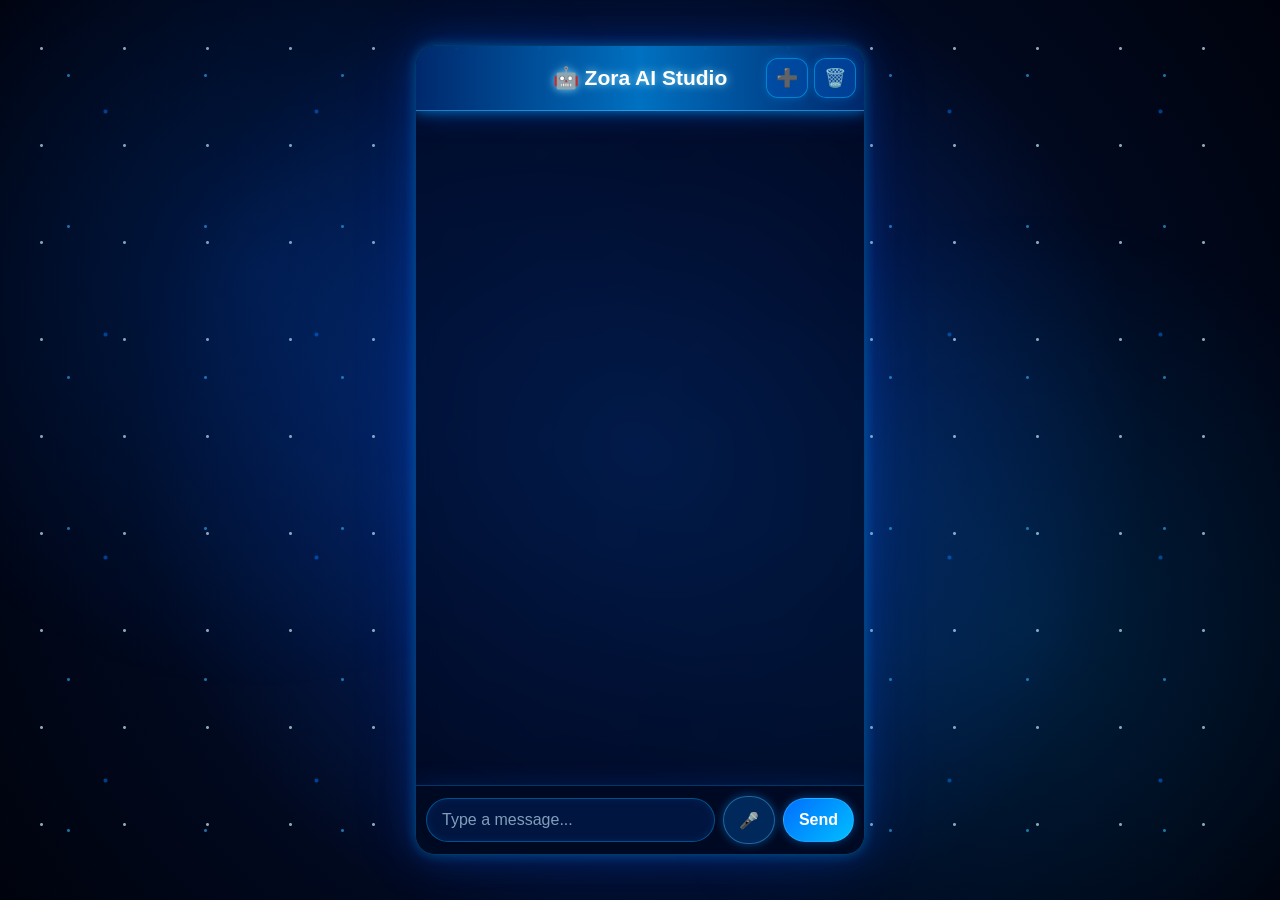
==== commit 658c9c7b: "Update chat.html" ====
--- a/chat.html
+++ b/chat.html
@@ -1,17 +1,20 @@
 <!DOCTYPE html>
 <html lang="en">
+
 <head>
 
 <meta charset="UTF-8">
 
-<meta name="viewport"
-      content="width=device-width, initial-scale=1.0">
+<meta
+  name="viewport"
+  content="width=device-width, initial-scale=1.0"
+>
 
 <title>Zora AI Studio</title>
 
 <style>
 
-/* ===============================
+/* ================================
    RESET
 ================================ */
 
@@ -22,7 +25,8 @@
   font-family:Arial,sans-serif;
 }
 
-/* ===============================
+
+/* ================================
    BODY
 ================================ */
 
@@ -32,54 +36,15 @@
   width:100%;
 
   background:
-
     radial-gradient(
-      circle at 20% 20%,
-      rgba(0,140,255,.25) 0 1px,
-      transparent 2px
-    ),
-
-    radial-gradient(
-      circle at 80% 30%,
-      rgba(0,170,255,.35) 0 1.5px,
-      transparent 2px
-    ),
-
-    radial-gradient(
-      circle at 40% 70%,
-      rgba(0,120,255,.3) 0 1px,
-      transparent 2px
-    ),
-
-    radial-gradient(
-      circle at 90% 80%,
-      rgba(0,200,255,.3) 0 1px,
-      transparent 2px
-    ),
-
-    radial-gradient(
-      circle at 10% 90%,
-      rgba(80,150,255,.25) 0 1.5px,
-      transparent 2px
-    ),
-
-    radial-gradient(
-      circle at center,
+      circle at 50% 50%,
       #073b91 0%,
       #031b4f 35%,
       #01091f 65%,
       #00030d 100%
     );
 
-  background-size:
-    180px 180px,
-    250px 250px,
-    220px 220px,
-    300px 300px,
-    200px 200px,
-    100% 100%;
-
-  background-attachment:fixed;
+  color:white;
 
   display:flex;
   justify-content:center;
@@ -88,7 +53,8 @@
   overflow:hidden;
 }
 
-/* ===============================
+
+/* ================================
    STAR FIELD
 ================================ */
 
@@ -120,27 +86,20 @@
       circle,
       rgba(0,120,255,.7) 0 1.5px,
       transparent 2.5px
-    ),
-
-    radial-gradient(
-      circle,
-      rgba(120,210,255,.8) 0 2px,
-      transparent 3px
     );
 
   background-size:
     83px 97px,
     137px 151px,
-    211px 223px,
-    307px 319px;
-
-  animation:
-    starsMove 22s linear infinite;
-
-  opacity:.75;
+    211px 223px;
+
+  animation:starsMove 25s linear infinite;
+
+  opacity:.7;
 
   z-index:0;
 }
+
 
 @keyframes starsMove{
 
@@ -154,7 +113,8 @@
 
 }
 
-/* ===============================
+
+/* ================================
    COSMIC GLOW
 ================================ */
 
@@ -180,18 +140,13 @@
       circle at 80% 70%,
       rgba(0,180,255,.12),
       transparent 35%
-    ),
-
-    radial-gradient(
-      circle at 50% 50%,
-      rgba(30,80,255,.08),
-      transparent 50%
     );
 
   z-index:0;
 }
 
-/* ===============================
+
+/* ================================
    MAIN CONTAINER
 ================================ */
 
@@ -213,8 +168,7 @@
 
   -webkit-backdrop-filter:blur(12px);
 
-  border:
-    1px solid rgba(0,170,255,.25);
+  border:1px solid rgba(0,170,255,.3);
 
   border-radius:20px;
 
@@ -230,34 +184,33 @@
 
     0 0 35px rgba(0,100,255,.25),
 
-    0 0 70px rgba(0,80,255,.12),
-
-    inset 0 0 30px rgba(0,150,255,.08);
-}
-
-/* ===============================
+    0 0 70px rgba(0,80,255,.12);
+
+}
+
+
+/* ================================
    HEADER
 ================================ */
 
 .header{
 
+  min-height:65px;
+
   background:
+
     linear-gradient(
       90deg,
-      rgba(0,45,120,.72),
-      rgba(0,130,220,.72),
-      rgba(0,45,120,.72)
-    );
-
-  backdrop-filter:blur(12px);
-
-  -webkit-backdrop-filter:blur(12px);
+      rgba(0,45,120,.85),
+      rgba(0,130,220,.85),
+      rgba(0,45,120,.85)
+    );
 
   color:white;
 
-  padding:18px;
-
-  font-size:22px;
+  padding:12px 10px;
+
+  font-size:21px;
 
   font-weight:bold;
 
@@ -269,8 +222,7 @@
 
   position:relative;
 
-  border-bottom:
-    1px solid rgba(80,200,255,.5);
+  border-bottom:1px solid rgba(80,200,255,.5);
 
   box-shadow:
 
@@ -282,266 +234,211 @@
     0 0 8px rgba(150,230,255,.9);
 }
 
-/* ===============================
-   HEADER BUTTONS
-================================ */
+
+/* HEADER BUTTONS */
 
 .header-actions{
 
   position:absolute;
 
-  right:10px;
+  right:8px;
 
   display:flex;
 
   gap:6px;
 }
 
+
 .header-actions button{
 
+  width:42px;
+
+  height:40px;
+
+  border-radius:12px;
+
   color:white;
 
-  border-radius:12px;
-
-  padding:8px 10px;
+  font-size:18px;
 
   cursor:pointer;
 
-  font-size:18px;
-}
-
-#clearBtn{
-
   background:rgba(0,80,180,.55);
 
-  border:
-    1px solid rgba(0,190,255,.5);
+  border:1px solid rgba(0,190,255,.5);
 
   box-shadow:
     0 0 8px rgba(0,150,255,.35);
-
-  transition:.2s ease;
-}
-
-#clearBtn:hover{
-
-  background:rgba(0,110,220,.75);
+}
+
+
+.header-actions button:active{
+
+  transform:scale(.95);
+}
+
+
+/* ================================
+   CHAT
+================================ */
+
+#chat{
+
+  flex:1;
+
+  padding:15px;
+
+  overflow-y:auto;
+
+  color:white;
+
+  background:rgba(0,5,25,.12);
+
+  scroll-behavior:smooth;
+}
+
+
+/* USER MESSAGE */
+
+.you{
+
+  background:rgba(0,110,255,.25);
+
+  border:1px solid rgba(50,180,255,.55);
+
+  padding:10px;
+
+  border-radius:14px;
+
+  margin:8px 0;
+
+  text-align:right;
+
+  word-wrap:break-word;
 
   box-shadow:
-    0 0 14px rgba(0,190,255,.7);
-}
-
-#newBtn{
-
-  background:rgba(0,120,220,.55);
-
-  border:
-    1px solid rgba(80,210,255,.55);
+
+    0 0 8px rgba(0,140,255,.3),
+
+    0 0 18px rgba(0,100,255,.12);
+}
+
+
+/* BOT MESSAGE */
+
+.bot{
+
+  background:rgba(0,70,180,.22);
+
+  border:1px solid rgba(0,200,255,.4);
+
+  padding:10px;
+
+  border-radius:14px;
+
+  margin:8px 0;
+
+  text-align:left;
+
+  word-wrap:break-word;
 
   box-shadow:
-    0 0 8px rgba(0,150,255,.35);
-
-  transition:.2s ease;
-}
-
-#newBtn:hover{
-
-  background:rgba(0,160,240,.75);
-
-  box-shadow:
-    0 0 14px rgba(0,200,255,.7);
-}
-
-/* ===============================
-   CHAT AREA
+
+    0 0 8px rgba(0,150,255,.3),
+
+    0 0 20px rgba(0,120,255,.12);
+}
+
+
+/* MESSAGE ANIMATION */
+
+.you,
+.bot{
+
+  animation:messageAppear .3s ease-out;
+}
+
+
+@keyframes messageAppear{
+
+  from{
+
+    opacity:0;
+
+    transform:translateY(8px);
+  }
+
+  to{
+
+    opacity:1;
+
+    transform:translateY(0);
+  }
+
+}
+
+
+/* ================================
+   BUTTONS INSIDE CHAT
 ================================ */
 
-#chat{
-
-  flex:1;
-
-  padding:15px;
-
-  overflow-y:auto;
+.copy-btn,
+.regenerate-btn{
+
+  margin-top:8px;
+
+  padding:6px 10px;
+
+  border:none;
+
+  border-radius:8px;
 
   color:white;
 
-  background:rgba(0,5,25,.12);
-
-  backdrop-filter:blur(2px);
-
-  -webkit-backdrop-filter:blur(2px);
-
-  scroll-behavior:smooth;
-}
-
-/* ===============================
-   USER MESSAGE
+  cursor:pointer;
+
+  font-size:13px;
+}
+
+
+.copy-btn{
+
+  background:#3498db;
+}
+
+
+.regenerate-btn{
+
+  margin-left:5px;
+
+  background:#8e44ad;
+}
+
+
+.copy-btn:active,
+.regenerate-btn:active{
+
+  transform:scale(.96);
+}
+
+
+/* ================================
+   BOTTOM AREA
 ================================ */
 
-.you{
-
-  background:rgba(0,110,255,.25);
-
-  border:
-    1px solid rgba(50,180,255,.55);
+.bottom{
+
+  display:flex;
+
+  align-items:center;
+
+  gap:8px;
 
   padding:10px;
 
-  border-radius:14px;
-
-  margin:8px 0;
-
-  text-align:right;
-
-  word-wrap:break-word;
-
-  box-shadow:
-
-    0 0 8px rgba(0,140,255,.3),
-
-    0 0 18px rgba(0,100,255,.12);
-
-  backdrop-filter:blur(8px);
-
-  -webkit-backdrop-filter:blur(8px);
-
-  animation:
-    messageAppear .35s ease-out;
-}
-
-/* ===============================
-   BOT MESSAGE
-================================ */
-
-.bot{
-
-  background:rgba(0,70,180,.22);
-
-  border:
-    1px solid rgba(0,200,255,.4);
-
-  padding:10px;
-
-  border-radius:14px;
-
-  margin:8px 0;
-
-  text-align:left;
-
-  word-wrap:break-word;
-
-  box-shadow:
-
-    0 0 8px rgba(0,150,255,.3),
-
-    0 0 20px rgba(0,120,255,.12);
-
-  backdrop-filter:blur(8px);
-
-  -webkit-backdrop-filter:blur(8px);
-
-  animation:
-    messageAppear .35s ease-out;
-}
-
-/* ===============================
-   MESSAGE ANIMATION
-================================ */
-
-@keyframes messageAppear{
-
-  from{
-
-    opacity:0;
-
-    transform:translateY(8px);
-  }
-
-  to{
-
-    opacity:1;
-
-    transform:translateY(0);
-  }
-}
-
-/* ===============================
-   COPY BUTTON
-================================ */
-
-.copy-btn{
-
-  margin-top:8px;
-
-  padding:5px 10px;
-
-  border:none;
-
-  border-radius:8px;
-
-  background:#3498db;
-
-  color:white;
-
-  cursor:pointer;
-
-  font-size:13px;
-}
-
-.copy-btn:hover{
-
-  opacity:.85;
-}
-
-/* ===============================
-   REGENERATE BUTTON
-================================ */
-
-.regenerate-btn{
-
-  margin-top:8px;
-
-  margin-left:5px;
-
-  padding:5px 10px;
-
-  border:none;
-
-  border-radius:8px;
-
-  background:#8e44ad;
-
-  color:white;
-
-  cursor:pointer;
-
-  font-size:13px;
-}
-
-.regenerate-btn:hover{
-
-  opacity:.85;
-}
-
-/* ===============================
-   BOTTOM
-================================ */
-
-.bottom{
-
-  display:flex;
-
-  align-items:center;
-
-  gap:8px;
-
-  padding:10px;
-
-  background:rgba(0,10,35,.65);
-
-  border-top:
-    1px solid rgba(0,160,255,.3);
+  background:rgba(0,10,35,.75);
+
+  border-top:1px solid rgba(0,160,255,.3);
 
   box-shadow:
     0 -5px 20px rgba(0,100,255,.12);
@@ -551,7 +448,8 @@
   -webkit-backdrop-filter:blur(10px);
 }
 
-/* ===============================
+
+/* ================================
    INPUT
 ================================ */
 
@@ -559,10 +457,11 @@
 
   flex:1;
 
-  padding:12px;
-
-  border:
-    1px solid rgba(0,170,255,.4);
+  min-width:0;
+
+  padding:12px 15px;
+
+  border:1px solid rgba(0,170,255,.4);
 
   border-radius:25px;
 
@@ -576,22 +475,18 @@
 
   box-shadow:
     inset 0 0 10px rgba(0,120,255,.12);
-
-  backdrop-filter:blur(8px);
-
-  -webkit-backdrop-filter:blur(8px);
-}
+}
+
 
 #msg::placeholder{
 
-  color:
-    rgba(200,230,255,.65);
-}
+  color:rgba(200,230,255,.65);
+}
+
 
 #msg:focus{
 
-  border-color:
-    rgba(0,200,255,.8);
+  border-color:rgba(0,200,255,.8);
 
   box-shadow:
 
@@ -600,105 +495,75 @@
     0 0 18px rgba(0,100,255,.2),
 
     inset 0 0 10px rgba(0,120,255,.12);
-
-  background:
-    rgba(0,50,120,.5);
-}
-
-/* ===============================
+}
+
+
+/* ================================
    BOTTOM BUTTONS
 ================================ */
 
 .bottom button{
 
-  padding:12px 16px;
-
-  border:
-    1px solid rgba(80,200,255,.4);
+  padding:12px 15px;
+
+  border:1px solid rgba(80,200,255,.4);
 
   border-radius:25px;
 
+  color:white;
+
+  font-size:16px;
+
+  font-weight:bold;
+
+  cursor:pointer;
+
   background:
+
     linear-gradient(
       135deg,
       #006eff,
       #00bfff
     );
 
-  color:white;
-
-  font-size:16px;
-
-  font-weight:bold;
-
-  cursor:pointer;
-
   box-shadow:
     0 0 10px rgba(0,140,255,.45);
-
-  transition:.2s ease;
-}
-
-.bottom button:hover{
-
-  box-shadow:
-    0 0 18px rgba(0,180,255,.7);
-
-  transform:translateY(-1px);
-}
-
-.bottom button:disabled{
-
-  opacity:.6;
+}
+
+
+#voiceBtn{
+
+  width:52px;
+
+  height:48px;
+
+  padding:0;
+
+  background:rgba(0,100,200,.35);
+}
+
+
+#sendBtn{
+
+  min-width:70px;
+}
+
+
+.bottom button:active{
+
+  transform:scale(.96);
+}
+
+
+#sendBtn:disabled{
+
+  opacity:.55;
 
   cursor:not-allowed;
-
-  transform:none;
-}
-
-/* ===============================
-   VOICE BUTTON
-================================ */
-
-#voiceBtn{
-
-  min-width:55px;
-
-  background:
-    rgba(0,100,200,.35);
-
-  border:
-    1px solid rgba(0,190,255,.5);
-
-  box-shadow:
-    0 0 10px rgba(0,150,255,.45);
-}
-
-#voiceBtn:hover{
-
-  transform:scale(1.08);
-
-  box-shadow:
-    0 0 16px rgba(0,200,255,.8);
-}
-
-/* ===============================
-   SEND BUTTON
-================================ */
-
-#sendBtn{
-
-  min-width:65px;
-
-  background:
-    linear-gradient(
-      135deg,
-      #006eff,
-      #00c8ff
-    );
-}
-
-/* ===============================
+}
+
+
+/* ================================
    SCROLLBAR
 ================================ */
 
@@ -707,17 +572,17 @@
   width:4px;
 }
 
+
 #chat::-webkit-scrollbar-track{
 
+  background:rgba(0,10,35,.15);
+}
+
+
+#chat::-webkit-scrollbar-thumb{
+
   background:
-    rgba(0,10,35,.15);
-
-  border-radius:10px;
-}
-
-#chat::-webkit-scrollbar-thumb{
-
-  background:
+
     linear-gradient(
       180deg,
       rgba(0,200,255,.8),
@@ -725,16 +590,14 @@
     );
 
   border-radius:10px;
-
-  box-shadow:
-    0 0 8px rgba(0,160,255,.5);
-}
-
-/* ===============================
+}
+
+
+/* ================================
    MOBILE
 ================================ */
 
-@media(max-width:400px){
+@media(max-width:500px){
 
   body{
 
@@ -743,6 +606,7 @@
     align-items:stretch;
   }
 
+
   .container{
 
     width:100%;
@@ -758,41 +622,62 @@
     border-right:none;
   }
 
+
   .header{
 
     font-size:18px;
 
-    padding:15px;
-  }
+    min-height:62px;
+  }
+
+
+  #chat{
+
+    padding:12px;
+  }
+
 
   #msg{
 
     font-size:14px;
-  }
+
+    padding:11px 13px;
+  }
+
 
   .bottom{
 
     padding:8px;
   }
 
-  .bottom button{
-
-    padding:10px 12px;
-  }
-
-  #chat{
-
-    padding:12px;
-  }
+
+  #voiceBtn{
+
+    width:48px;
+
+    height:46px;
+  }
+
+
+  #sendBtn{
+
+    min-width:68px;
+
+    padding:11px 12px;
+  }
+
 }
 
 </style>
 
 </head>
 
+
 <body>
 
+
 <div class="container">
+
 
   <!-- HEADER -->
 
@@ -804,14 +689,18 @@
 
       <button
         id="newBtn"
-        onclick="newChat()">
+        type="button"
+        onclick="newChat()"
+      >
         ➕
       </button>
 
       <button
         id="clearBtn"
-        onclick="clearChat()">
-        🗑
+        type="button"
+        onclick="clearChat()"
+      >
+        🗑️
       </button>
 
     </div>
@@ -837,104 +726,114 @@
 
     <button
       id="voiceBtn"
-      onclick="startVoice()">
+      type="button"
+      onclick="startVoice()"
+    >
       🎤
     </button>
 
     <button
       id="sendBtn"
-      onclick="send()">
+      type="button"
+      onclick="send()"
+    >
       Send
     </button>
 
   </div>
 
+
 </div>
 
 
+
 <script>
 
-/* =================================================
+/* =====================================================
    ZORA AI STUDIO
-   OPENROUTER CONFIGURATION
-================================================= */
+   CLEAN CHAT ENGINE
+===================================================== */
+
+
+/* =====================================================
+   OPENROUTER
+===================================================== */
 
 const API_URL =
   "https://openrouter.ai/api/v1/chat/completions";
 
 
-/* =================================================
-   API KEY
-================================================= */
+/*
+   API key is NOT hardcoded.
+
+   The first time you press Send,
+   Zora will ask for your OpenRouter API key.
+
+   The key is then saved in localStorage.
+*/
 
 let API_KEY =
   localStorage.getItem("zoraApiKey") || "";
 
 
-/* =================================================
+/* =====================================================
    DATE
-================================================= */
-
-let now = new Date();
-
-let currentDate =
-  now.toLocaleDateString("en-IN",{
-
-    weekday:"long",
-
-    year:"numeric",
-
-    month:"long",
-
-    day:"numeric"
-
-  });
-
-
-/* =================================================
-   MEMORY
-================================================= */
-
-let savedMemory =
-  localStorage.getItem("zoraMemory");
-
-let memoryText =
-  savedMemory
-    ? savedMemory
-    : "No saved user memory yet.";
-
-
-/* =================================================
+===================================================== */
+
+function getCurrentDate(){
+
+  return new Date().toLocaleDateString(
+    "en-IN",
+    {
+      weekday:"long",
+      year:"numeric",
+      month:"long",
+      day:"numeric"
+    }
+  );
+
+}
+
+
+/* =====================================================
+   LANGUAGE
+===================================================== */
+
+function getLanguageInstruction(){
+
+  const language =
+    localStorage.getItem("zoraLanguage") || "en";
+
+
+  if(language === "hi"){
+
+    return "Always reply in Hindi (हिन्दी).";
+
+  }
+
+
+  if(language === "hinglish"){
+
+    return "Always reply in natural Hinglish using simple Roman Hindi mixed with English.";
+
+  }
+
+
+  return "Always reply in English.";
+
+}
+
+
+/* =====================================================
    SYSTEM MESSAGE
-================================================= */
+===================================================== */
 
 function createSystemMessage(){
 
-  const selectedLanguage =
-    localStorage.getItem("zoraLanguage") || "en";
-
-  let languageInstruction = "";
-
-  if(selectedLanguage === "hi"){
-
-    languageInstruction =
-      "Always reply in Hindi (हिन्दी).";
-
-  }
-
-  else if(selectedLanguage === "hinglish"){
-
-    languageInstruction =
-      "Always reply in natural Hinglish using simple Roman Hindi mixed with English.";
-
-  }
-
-  else{
-
-    languageInstruction =
-      "Always reply in English.";
-
-  }
+  const savedMemory =
+    localStorage.getItem("zoraMemory") ||
+    "No saved user memory yet.";
+
 
   return {
 
@@ -945,38 +844,50 @@
 `You are Zora AI Studio, a helpful, friendly and intelligent AI assistant.
 
 Current date:
-${currentDate}
-
-${languageInstruction}
-
-Always answer directly and clearly.
+${getCurrentDate()}
+
+${getLanguageInstruction()}
+
+Always answer directly, clearly and helpfully.
 
 User memory:
-${memoryText}`
+${savedMemory}`
 
   };
 
 }
 
 
-/* =================================================
+/* =====================================================
    MESSAGES
-================================================= */
+===================================================== */
 
 let messages = [
   createSystemMessage()
 ];
 
 
-/* =================================================
-   LOAD SAVED CHAT
-================================================= */
+/* =====================================================
+   CHAT ELEMENT
+===================================================== */
 
 const chat =
   document.getElementById("chat");
 
-let savedChat =
+const input =
+  document.getElementById("msg");
+
+const sendBtn =
+  document.getElementById("sendBtn");
+
+
+/* =====================================================
+   LOAD SAVED CHAT
+===================================================== */
+
+const savedChat =
   localStorage.getItem("zoraChat");
+
 
 if(savedChat){
 
@@ -986,121 +897,118 @@
 }
 
 
-/* =================================================
-   LOAD SAVED MESSAGES
-================================================= */
-
-let savedMessages =
-  localStorage.getItem("zoraMessages");
-
-if(savedMessages){
-
-  try{
-
-    const parsed =
-      JSON.parse(savedMessages);
-
-    if(Array.isArray(parsed) && parsed.length){
-
-      messages = parsed;
+/* =====================================================
+   WELCOME MESSAGE
+===================================================== */
+
+if(!savedChat){
+
+  chat.innerHTML = `
+
+    <div class="bot">
+
+      <b>Zora:</b><br>
+
+      👋 Hello! I am Zora AI Studio.
+
+      <br>
+
+      Ask me anything.
+
+    </div>
+
+  `;
+
+}
+
+
+/* =====================================================
+   ENTER KEY
+===================================================== */
+
+input.addEventListener(
+  "keydown",
+  function(event){
+
+    if(event.key === "Enter"){
+
+      event.preventDefault();
+
+      send();
 
     }
 
-  }catch(error){
-
-    console.log(
-      "Saved messages could not be loaded."
-    );
-
-  }
-
-}
-
-
-/* =================================================
-   ENTER KEY
-================================================= */
-
-document
-  .getElementById("msg")
-  .addEventListener(
-    "keypress",
-    function(event){
-
-      if(event.key === "Enter"){
-
-        event.preventDefault();
-
-        send();
-
-      }
-
-    }
-  );
-
-
-/* =================================================
-   API KEY SETUP
-================================================= */
-
-function setupApiKey(){
+  }
+);
+
+
+/* =====================================================
+   GET API KEY
+===================================================== */
+
+function getApiKey(){
 
   if(API_KEY){
 
-    return true;
-
-  }
+    return API_KEY;
+
+  }
+
 
   const key =
     prompt(
       "Enter your OpenRouter API key:"
     );
 
+
   if(!key){
 
-    return false;
-
-  }
+    return "";
+
+  }
+
 
   API_KEY =
     key.trim();
+
 
   localStorage.setItem(
     "zoraApiKey",
     API_KEY
   );
 
-  return true;
-
-}
-
-
-/* =================================================
+
+  return API_KEY;
+
+}
+
+
+/* =====================================================
    SEND MESSAGE
-================================================= */
+===================================================== */
 
 async function send(){
-
-  const input =
-    document.getElementById("msg");
-
-  const sendBtn =
-    document.getElementById("sendBtn");
 
   const text =
     input.value.trim();
 
 
-  if(text === ""){
+  if(!text){
 
     return;
 
   }
 
 
-  /* API KEY */
-
-  if(!setupApiKey()){
+  const key =
+    getApiKey();
+
+
+  if(!key){
+
+    addBotMessage(
+      "⚠️ OpenRouter API key is required. Please press Send again and enter your key."
+    );
 
     return;
 
@@ -1128,37 +1036,6 @@
   });
 
 
-  /* SAVE NAME */
-
-  if(
-    text
-      .toLowerCase()
-      .includes("my name is")
-  ){
-
-    const parts =
-      text.split(/my name is/i);
-
-    if(parts.length > 1){
-
-      const name =
-        parts[1].trim();
-
-      memoryText =
-        "User name is " + name;
-
-      localStorage.setItem(
-        "zoraMemory",
-        memoryText
-      );
-
-    }
-
-  }
-
-
-  /* SHOW USER MESSAGE */
-
   chat.innerHTML += `
 
     <div class="you">
@@ -1174,22 +1051,22 @@
     </div>
 
   `;
+
+
+  input.value = "";
 
 
   chat.scrollTop =
     chat.scrollHeight;
 
 
-  /* CLEAR INPUT */
-
-  input.value = "";
-
-
-  /* DISABLE */
-
-  sendBtn.disabled = true;
-
-  sendBtn.innerText = "...";
+  /* DISABLE SEND */
+
+  sendBtn.disabled =
+    true;
+
+  sendBtn.innerText =
+    "...";
 
 
   /* TYPING */
@@ -1197,15 +1074,20 @@
   const typingDiv =
     document.createElement("div");
 
+
   typingDiv.className =
     "bot";
 
+
   typingDiv.innerHTML =
+
     "<b>Zora:</b><br>⌛ Zora is typing...";
+
 
   chat.appendChild(
     typingDiv
   );
+
 
   chat.scrollTop =
     chat.scrollHeight;
@@ -1227,13 +1109,13 @@
           headers:{
 
             "Authorization":
-              "Bearer " + API_KEY,
+              "Bearer " + key,
 
             "Content-Type":
               "application/json",
 
             "HTTP-Referer":
-              "https://zoraai-studio.github.io",
+              window.location.href,
 
             "X-Title":
               "Zora AI Studio"
@@ -1249,7 +1131,7 @@
               messages:
                 messages,
 
-              stream:true
+              stream:false
 
             })
 
@@ -1258,28 +1140,38 @@
 
 
     /* =========================================
-       ERROR CHECK
+       READ RESPONSE
     ========================================= */
 
+    const data =
+      await response.json();
+
+
     if(!response.ok){
 
-      const errorText =
-        await response.text();
-
       throw new Error(
+
         "OpenRouter Error " +
         response.status +
         ": " +
-        errorText
+        (
+          data?.error?.message ||
+          "Request failed."
+        )
+
       );
 
     }
 
 
-    if(!response.body){
+    const reply =
+      data?.choices?.[0]?.message?.content;
+
+
+    if(!reply){
 
       throw new Error(
-        "Streaming response body is empty."
+        "No response received from AI."
       );
 
     }
@@ -1290,327 +1182,201 @@
     typingDiv.remove();
 
 
-    /* BOT */
+    /* BOT MESSAGE */
 
     const botDiv =
       document.createElement("div");
 
+
     botDiv.className =
       "bot";
 
+
     botDiv.innerHTML = `
 
       <b>Zora:</b><br>
 
-      <span class="reply-text"></span>
+      <span class="reply-text">
+
+        ${escapeHTML(reply).replace(/\n/g,"<br>")}
+
+      </span>
 
       <br>
 
       <small>${time}</small>
 
+      <br>
+
+      <button
+        class="copy-btn"
+        type="button"
+        onclick="copyZoraReply(this)"
+      >
+        📋 Copy
+      </button>
+
+      <button
+        class="regenerate-btn"
+        type="button"
+        onclick="regenerateLastReply(this)"
+      >
+        🔄 Regenerate
+      </button>
+
     `;
+
 
     chat.appendChild(
       botDiv
     );
 
 
-    const replyText =
-      botDiv.querySelector(
-        ".reply-text"
-      );
-
-
-    /* =========================================
-       STREAM
-    ========================================= */
-
-    const reader =
-      response.body.getReader();
-
-    const decoder =
-      new TextDecoder("utf-8");
-
-    let buffer = "";
-
-    let fullReply = "";
-
-
-    while(true){
-
-      const result =
-        await reader.read();
-
-      if(result.done){
-
-        break;
-
-      }
-
-
-      buffer +=
-        decoder.decode(
-          result.value,
-          {
-            stream:true
-          }
-        );
-
-
-      const lines =
-        buffer.split("\n");
-
-
-      buffer =
-        lines.pop();
-
-
-      for(
-        let line of lines
-      ){
-
-        line =
-          line.trim();
-
-
-        if(
-          !line.startsWith("data:")
-        ){
-
-          continue;
-
-        }
-
-
-        const data =
-          line
-            .substring(5)
-            .trim();
-
-
-        if(
-          data === "[DONE]"
-        ){
-
-          continue;
-
-        }
-
-
-        try{
-
-          const json =
-            JSON.parse(data);
-
-
-          const token =
-            json
-              ?.choices
-              ?.[0]
-              ?.delta
-              ?.content;
-
-
-          if(token){
-
-            fullReply +=
-              token;
-
-
-            replyText.innerHTML =
-              escapeHTML(
-                fullReply
-              )
-              .replace(
-                /\n/g,
-                "<br>"
-              );
-
-
-            chat.scrollTop =
-              chat.scrollHeight;
-
-          }
-
-        }catch(error){
-
-          console.log(
-            "Stream chunk skipped:",
-            data
-          );
-
-        }
-
-      }
-
-    }
-
-
-    /* =========================================
-       FINISH RESPONSE
-    ========================================= */
-
-    if(
-      fullReply.trim() !== ""
-    ){
-
-      messages.push({
-
-        role:"assistant",
-
-        content:fullReply
-
-      });
-
-
-      botDiv.innerHTML = `
-
-        <b>Zora:</b><br>
-
-        <span class="reply-text">
-
-          ${escapeHTML(fullReply)
-            .replace(/\n/g,"<br>")}
-
-        </span>
-
-        <br>
-
-        <small>${time}</small>
-
-        <br>
-
-        <button
-          class="copy-btn"
-          onclick="copyZoraReply(this)">
-          📋 Copy
-        </button>
-
-        <button
-          class="regenerate-btn"
-          onclick="regenerateLastReply(this)">
-          🔄 Regenerate
-        </button>
-
-      `;
-
-    }
-
-    else{
-
-      botDiv.innerHTML =
-        "<b>Zora:</b><br>⚠️ No response received.";
-
-    }
+    /* SAVE ASSISTANT */
+
+    messages.push({
+
+      role:"assistant",
+
+      content:reply
+
+    });
+
+
+    /* SAVE CHAT */
+
+    saveChat();
+
+
+    chat.scrollTop =
+      chat.scrollHeight;
 
 
   }catch(error){
-
-    /* REMOVE TYPING */
-
-    if(
-      typingDiv &&
-      typingDiv.parentElement
-    ){
-
-      typingDiv.remove();
-
-    }
-
-
-    /* ERROR */
-
-    const errorDiv =
-      document.createElement("div");
-
-    errorDiv.className =
-      "bot";
-
-    errorDiv.innerHTML = `
-
-      <b>Zora:</b><br>
-
-      ❌ ${escapeHTML(
-        error.message
-      )}
-
-    `;
-
-    chat.appendChild(
-      errorDiv
-    );
-
 
     console.error(
       "Zora Error:",
       error
     );
 
-  }
-
-
-  /* SAVE CHAT */
+
+    typingDiv.remove();
+
+
+    addBotMessage(
+
+      "❌ " +
+      error.message
+
+    );
+
+  }
+
+
+  /* ENABLE SEND */
+
+  sendBtn.disabled =
+    false;
+
+  sendBtn.innerText =
+    "Send";
+
+
+  chat.scrollTop =
+    chat.scrollHeight;
+
+}
+
+
+/* =====================================================
+   ADD BOT MESSAGE
+===================================================== */
+
+function addBotMessage(text){
+
+  const div =
+    document.createElement("div");
+
+
+  div.className =
+    "bot";
+
+
+  div.innerHTML =
+
+    "<b>Zora:</b><br>" +
+    escapeHTML(text).replace(
+      /\n/g,
+      "<br>"
+    );
+
+
+  chat.appendChild(div);
+
+
+  chat.scrollTop =
+    chat.scrollHeight;
+
+}
+
+
+/* =====================================================
+   ESCAPE HTML
+===================================================== */
+
+function escapeHTML(text){
+
+  const div =
+    document.createElement("div");
+
+
+  div.textContent =
+    text;
+
+
+  return div.innerHTML;
+
+}
+
+
+/* =====================================================
+   SAVE CHAT
+===================================================== */
+
+function saveChat(){
 
   localStorage.setItem(
     "zoraChat",
     chat.innerHTML
   );
 
-
-  localStorage.setItem(
-    "zoraMessages",
-    JSON.stringify(messages)
-  );
-
-
-  /* ENABLE */
-
-  sendBtn.disabled =
-    false;
-
-  sendBtn.innerText =
-    "Send";
-
-
-  chat.scrollTop =
-    chat.scrollHeight;
-
-}
-
-
-/* =================================================
-   HTML ESCAPE
-================================================= */
-
-function escapeHTML(text){
-
-  const div =
-    document.createElement("div");
-
-  div.textContent =
-    text;
-
-  return div.innerHTML;
-
-}
-
-
-/* =================================================
-   COPY
-================================================= */
-
-function copyZoraReply(button){
+}
+
+
+/* =====================================================
+   COPY REPLY
+===================================================== */
+
+async function copyZoraReply(button){
 
   const botDiv =
-    button.parentElement;
-
-  const replyText =
+    button.closest(".bot");
+
+
+  if(!botDiv){
+
+    return;
+
+  }
+
+
+  const reply =
     botDiv.querySelector(
       ".reply-text"
     );
 
 
-  if(!replyText){
+  if(!reply){
 
     return;
 
@@ -1618,7 +1384,7 @@
 
 
   const text =
-    replyText.innerText.trim();
+    reply.innerText.trim();
 
 
   if(!text){
@@ -1628,11 +1394,17 @@
   }
 
 
-  function success(){
+  try{
+
+    await navigator.clipboard.writeText(
+      text
+    );
+
 
     button.innerText =
       "✅ Copied!";
 
+
     setTimeout(
       function(){
 
@@ -1643,70 +1415,26 @@
       1500
     );
 
-  }
-
-
-  function failure(){
-
-    button.innerText =
-      "❌ Copy failed";
-
-    setTimeout(
-      function(){
-
-        button.innerText =
-          "📋 Copy";
-
-      },
-      1500
-    );
-
-  }
-
-
-  if(
-    navigator.clipboard &&
-    window.isSecureContext
-  ){
-
-    navigator.clipboard
-      .writeText(text)
-      .then(success)
-      .catch(
-        function(){
-
-          fallbackCopy(
-            text,
-            success,
-            failure
-          );
-
-        }
-      );
-
-  }
-
-  else{
+
+  }catch(error){
 
     fallbackCopy(
       text,
-      success,
-      failure
-    );
-
-  }
-
-}
-
-
-/* =================================================
+      button
+    );
+
+  }
+
+}
+
+
+/* =====================================================
    FALLBACK COPY
-================================================= */
+===================================================== */
 
 function fallbackCopy(
   text,
-  success,
-  failure
+  button
 ){
 
   const textarea =
@@ -1714,75 +1442,72 @@
       "textarea"
     );
 
+
   textarea.value =
     text;
 
+
   textarea.style.position =
     "fixed";
 
+
   textarea.style.left =
     "-9999px";
+
 
   document.body.appendChild(
     textarea
   );
 
-  textarea.focus();
 
   textarea.select();
 
 
   try{
 
-    const result =
-      document.execCommand(
-        "copy"
-      );
-
-    document.body.removeChild(
-      textarea
-    );
-
-
-    if(result){
-
-      success();
-
-    }
-
-    else{
-
-      failure();
-
-    }
+    document.execCommand(
+      "copy"
+    );
+
+
+    button.innerText =
+      "✅ Copied!";
+
 
   }catch(error){
 
-    document.body.removeChild(
-      textarea
-    );
-
-    failure();
-
-  }
-
-}
-
-
-/* =================================================
+    button.innerText =
+      "❌ Copy failed";
+
+  }
+
+
+  document.body.removeChild(
+    textarea
+  );
+
+
+  setTimeout(
+    function(){
+
+      button.innerText =
+        "📋 Copy";
+
+    },
+    1500
+  );
+
+}
+
+
+/* =====================================================
    REGENERATE
-================================================= */
+===================================================== */
 
 async function regenerateLastReply(button){
 
-  if(!messages.length){
-
-    return;
-
-  }
-
-
-  let lastUserIndex = -1;
+  let lastUserIndex =
+    -1;
 
 
   for(
@@ -1812,7 +1537,18 @@
   }
 
 
-  const lastUserMessage =
+  const key =
+    getApiKey();
+
+
+  if(!key){
+
+    return;
+
+  }
+
+
+  const userMessage =
     messages[lastUserIndex].content;
 
 
@@ -1835,11 +1571,11 @@
 
           headers:{
 
+            "Authorization":
+              "Bearer " + key,
+
             "Content-Type":
-              "application/json",
-
-            "Authorization":
-              "Bearer " + API_KEY
+              "application/json"
 
           },
 
@@ -1857,12 +1593,13 @@
 
                   role:"user",
 
-                  content:
-                    lastUserMessage
+                  content:userMessage
 
                 }
 
-              ]
+              ],
+
+              stream:false
 
             })
 
@@ -1877,32 +1614,30 @@
     if(!response.ok){
 
       throw new Error(
-        "OpenRouter Error " +
-        response.status
+
+        data?.error?.message ||
+        "Regeneration failed."
+
       );
 
     }
 
 
     const newReply =
-      data
-        ?.choices
-        ?.[0]
-        ?.message
-        ?.content;
+      data?.choices?.[0]?.message?.content;
 
 
     if(!newReply){
 
       throw new Error(
-        "Empty response"
+        "Empty response."
       );
 
     }
 
 
     const botDiv =
-      button.parentElement;
+      button.closest(".bot");
 
 
     const replyText =
@@ -1916,213 +1651,9 @@
       replyText.innerHTML =
         escapeHTML(
           newReply
-        )
-        .replace(
+        ).replace(
           /\n/g,
           "<br>"
         );
 
-    }
-
-
-    messages.push({
-
-      role:"assistant",
-
-      content:newReply
-
-    });
-
-
-    localStorage.setItem(
-      "zoraMessages",
-      JSON.stringify(messages)
-    );
-
-
-    localStorage.setItem(
-      "zoraChat",
-      chat.innerHTML
-    );
-
-
-    button.innerText =
-      "🔄 Regenerate";
-
-
-  }catch(error){
-
-    console.error(error);
-
-
-    button.innerText =
-      "❌ Failed";
-
-
-    setTimeout(
-      function(){
-
-        button.innerText =
-          "🔄 Regenerate";
-
-      },
-      1500
-    );
-
-  }
-
-
-  button.disabled =
-    false;
-
-}
-
-
-/* =================================================
-   VOICE
-================================================= */
-
-function startVoice(){
-
-  const SpeechRecognition =
-    window.SpeechRecognition ||
-    window.webkitSpeechRecognition;
-
-
-  if(!SpeechRecognition){
-
-    alert(
-      "Voice recognition is not supported in this browser."
-    );
-
-    return;
-
-  }
-
-
-  const recognition =
-    new SpeechRecognition();
-
-
-  recognition.lang =
-    "en-IN";
-
-  recognition.interimResults =
-    false;
-
-  recognition.maxAlternatives =
-    1;
-
-
-  recognition.onresult =
-    function(event){
-
-      document
-        .getElementById("msg")
-        .value =
-          event
-            .results[0][0]
-            .transcript;
-
-    };
-
-
-  recognition.onerror =
-    function(event){
-
-      alert(
-        "Voice Error: " +
-        event.error
-      );
-
-    };
-
-
-  recognition.start();
-
-}
-
-
-/* =================================================
-   NEW CHAT
-================================================= */
-
-function newChat(){
-
-  if(
-    !confirm(
-      "Start a new chat?"
-    )
-  ){
-
-    return;
-
-  }
-
-
-  document
-    .getElementById("chat")
-    .innerHTML = "";
-
-
-  localStorage.removeItem(
-    "zoraChat"
-  );
-
-  localStorage.removeItem(
-    "zoraMessages"
-  );
-
-
-  messages = [
-
-    createSystemMessage()
-
-  ];
-
-}
-
-
-/* =================================================
-   CLEAR CHAT
-================================================= */
-
-function clearChat(){
-
-  if(
-    !confirm(
-      "Clear all chats?"
-    )
-  ){
-
-    return;
-
-  }
-
-
-  document
-    .getElementById("chat")
-    .innerHTML = "";
-
-
-  localStorage.removeItem(
-    "zoraChat"
-  );
-
-  localStorage.removeItem(
-    "zoraMessages"
-  );
-
-
-  messages = [
-
-    createSystemMessage()
-
-  ];
-
-}
-
-</script>
-
-</body>
-   </html>
+ 
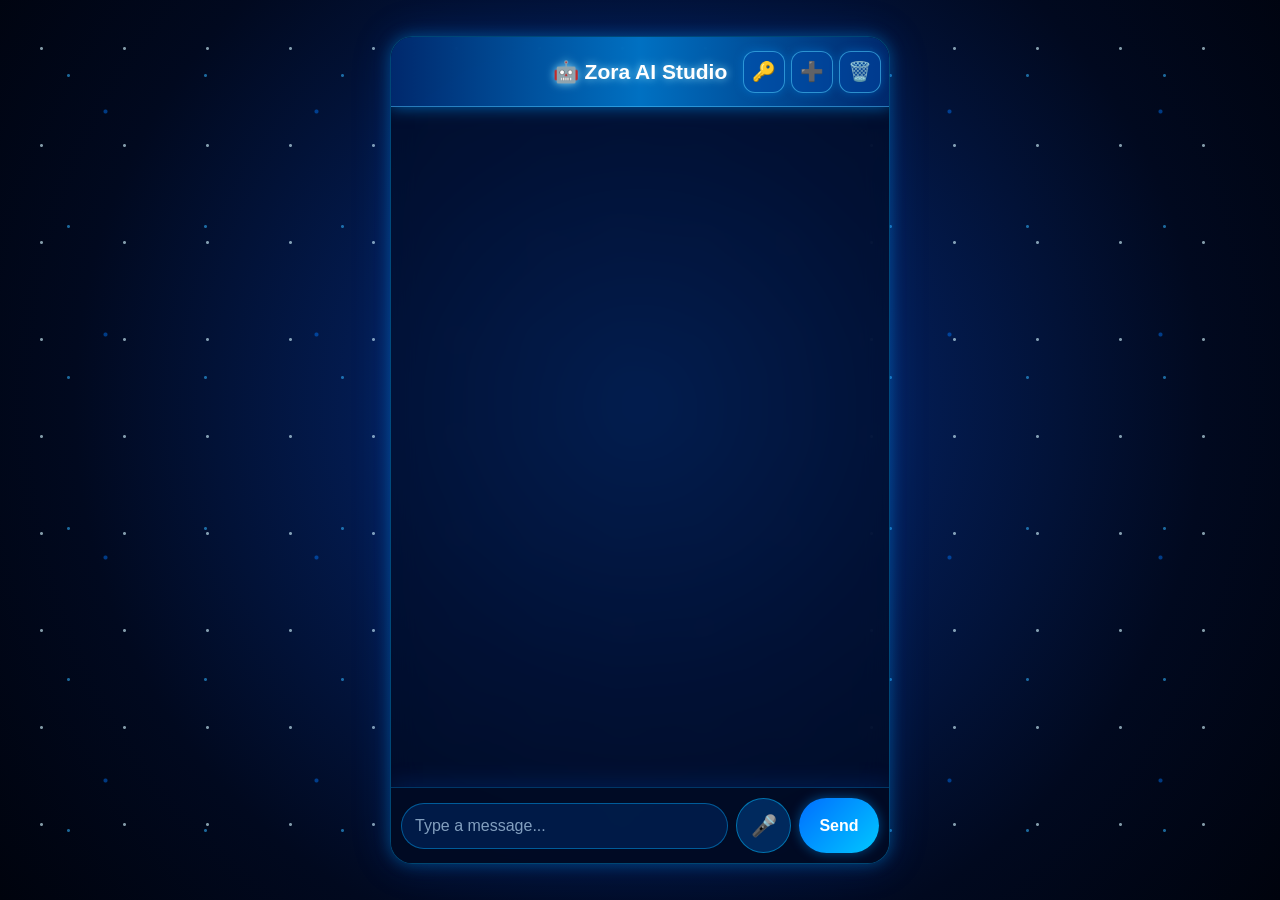
==== commit 3ba8db4e: "Update chat.html" ====
--- a/chat.html
+++ b/chat.html
@@ -1,6 +1,5 @@
 <!DOCTYPE html>
 <html lang="en">
-
 <head>
 
 <meta charset="UTF-8">
@@ -14,9 +13,9 @@
 
 <style>
 
-/* ================================
+/* ==============================
    RESET
-================================ */
+============================== */
 
 *{
   margin:0;
@@ -26,9 +25,9 @@
 }
 
 
-/* ================================
+/* ==============================
    BODY
-================================ */
+============================== */
 
 body{
 
@@ -37,10 +36,10 @@
 
   background:
     radial-gradient(
-      circle at 50% 50%,
+      circle at 50% 45%,
       #073b91 0%,
       #031b4f 35%,
-      #01091f 65%,
+      #01091f 70%,
       #00030d 100%
     );
 
@@ -51,12 +50,13 @@
   align-items:center;
 
   overflow:hidden;
-}
-
-
-/* ================================
-   STAR FIELD
-================================ */
+
+}
+
+
+/* ==============================
+   STARS
+============================== */
 
 body::before{
 
@@ -95,9 +95,10 @@
 
   animation:starsMove 25s linear infinite;
 
-  opacity:.7;
+  opacity:.65;
 
   z-index:0;
+
 }
 
 
@@ -114,41 +115,9 @@
 }
 
 
-/* ================================
-   COSMIC GLOW
-================================ */
-
-body::after{
-
-  content:"";
-
-  position:fixed;
-
-  inset:0;
-
-  pointer-events:none;
-
-  background:
-
-    radial-gradient(
-      circle at 20% 30%,
-      rgba(0,100,255,.16),
-      transparent 35%
-    ),
-
-    radial-gradient(
-      circle at 80% 70%,
-      rgba(0,180,255,.12),
-      transparent 35%
-    );
-
-  z-index:0;
-}
-
-
-/* ================================
-   MAIN CONTAINER
-================================ */
+/* ==============================
+   CONTAINER
+============================== */
 
 .container{
 
@@ -158,19 +127,9 @@
 
   width:95%;
 
-  max-width:450px;
-
-  height:90vh;
-
-  background:rgba(0,10,30,.55);
-
-  backdrop-filter:blur(12px);
-
-  -webkit-backdrop-filter:blur(12px);
-
-  border:1px solid rgba(0,170,255,.3);
-
-  border-radius:20px;
+  max-width:500px;
+
+  height:92vh;
 
   display:flex;
 
@@ -178,24 +137,42 @@
 
   overflow:hidden;
 
+  border-radius:22px;
+
+  background:rgba(0,10,35,.60);
+
+  border:1px solid rgba(0,180,255,.35);
+
+  backdrop-filter:blur(14px);
+
+  -webkit-backdrop-filter:blur(14px);
+
   box-shadow:
 
-    0 0 12px rgba(0,160,255,.35),
-
-    0 0 35px rgba(0,100,255,.25),
-
-    0 0 70px rgba(0,80,255,.12);
-
-}
-
-
-/* ================================
+    0 0 15px rgba(0,160,255,.35),
+
+    0 0 40px rgba(0,100,255,.20);
+
+}
+
+
+/* ==============================
    HEADER
-================================ */
+============================== */
 
 .header{
 
-  min-height:65px;
+  min-height:70px;
+
+  padding:12px 10px;
+
+  display:flex;
+
+  justify-content:center;
+
+  align-items:center;
+
+  position:relative;
 
   background:
 
@@ -206,36 +183,27 @@
       rgba(0,45,120,.85)
     );
 
+  border-bottom:1px solid rgba(80,200,255,.5);
+
+  box-shadow:
+    0 0 15px rgba(0,150,255,.6);
+
+}
+
+
+.header-title{
+
   color:white;
 
-  padding:12px 10px;
-
   font-size:21px;
 
   font-weight:bold;
-
-  display:flex;
-
-  justify-content:center;
-
-  align-items:center;
-
-  position:relative;
-
-  border-bottom:1px solid rgba(80,200,255,.5);
-
-  box-shadow:
-
-    0 0 12px rgba(0,150,255,.7),
-
-    0 0 30px rgba(0,100,255,.35);
 
   text-shadow:
     0 0 8px rgba(150,230,255,.9);
-}
-
-
-/* HEADER BUTTONS */
+
+}
+
 
 .header-actions{
 
@@ -246,6 +214,7 @@
   display:flex;
 
   gap:6px;
+
 }
 
 
@@ -253,34 +222,36 @@
 
   width:42px;
 
-  height:40px;
+  height:42px;
 
   border-radius:12px;
 
+  border:1px solid rgba(80,210,255,.55);
+
+  background:rgba(0,80,180,.45);
+
   color:white;
 
-  font-size:18px;
+  font-size:19px;
 
   cursor:pointer;
 
-  background:rgba(0,80,180,.55);
-
-  border:1px solid rgba(0,190,255,.5);
-
   box-shadow:
-    0 0 8px rgba(0,150,255,.35);
+    0 0 10px rgba(0,150,255,.35);
+
 }
 
 
 .header-actions button:active{
 
-  transform:scale(.95);
-}
-
-
-/* ================================
+  transform:scale(.94);
+
+}
+
+
+/* ==============================
    CHAT
-================================ */
+============================== */
 
 #chat{
 
@@ -292,70 +263,79 @@
 
   color:white;
 
-  background:rgba(0,5,25,.12);
-
   scroll-behavior:smooth;
-}
-
-
-/* USER MESSAGE */
-
-.you{
-
-  background:rgba(0,110,255,.25);
-
-  border:1px solid rgba(50,180,255,.55);
-
-  padding:10px;
-
-  border-radius:14px;
-
-  margin:8px 0;
-
-  text-align:right;
-
-  word-wrap:break-word;
-
-  box-shadow:
-
-    0 0 8px rgba(0,140,255,.3),
-
-    0 0 18px rgba(0,100,255,.12);
-}
-
-
-/* BOT MESSAGE */
-
-.bot{
-
-  background:rgba(0,70,180,.22);
-
-  border:1px solid rgba(0,200,255,.4);
-
-  padding:10px;
-
-  border-radius:14px;
-
-  margin:8px 0;
-
-  text-align:left;
-
-  word-wrap:break-word;
-
-  box-shadow:
-
-    0 0 8px rgba(0,150,255,.3),
-
-    0 0 20px rgba(0,120,255,.12);
-}
-
-
-/* MESSAGE ANIMATION */
+
+}
+
+
+#chat::-webkit-scrollbar{
+
+  width:4px;
+
+}
+
+
+#chat::-webkit-scrollbar-thumb{
+
+  background:
+    linear-gradient(
+      180deg,
+      #00c8ff,
+      #006eff
+    );
+
+  border-radius:10px;
+
+}
+
+
+/* ==============================
+   MESSAGES
+============================== */
 
 .you,
 .bot{
 
-  animation:messageAppear .3s ease-out;
+  padding:11px;
+
+  border-radius:15px;
+
+  margin:9px 0;
+
+  word-wrap:break-word;
+
+  line-height:1.5;
+
+  animation:messageAppear .3s ease;
+
+}
+
+
+.you{
+
+  text-align:right;
+
+  background:rgba(0,110,255,.25);
+
+  border:1px solid rgba(50,180,255,.55);
+
+  box-shadow:
+    0 0 10px rgba(0,140,255,.25);
+
+}
+
+
+.bot{
+
+  text-align:left;
+
+  background:rgba(0,70,180,.22);
+
+  border:1px solid rgba(0,200,255,.4);
+
+  box-shadow:
+    0 0 10px rgba(0,150,255,.25);
+
 }
 
 
@@ -366,6 +346,7 @@
     opacity:0;
 
     transform:translateY(8px);
+
   }
 
   to{
@@ -373,14 +354,15 @@
     opacity:1;
 
     transform:translateY(0);
-  }
-
-}
-
-
-/* ================================
-   BUTTONS INSIDE CHAT
-================================ */
+
+  }
+
+}
+
+
+/* ==============================
+   BUTTONS INSIDE MESSAGE
+============================== */
 
 .copy-btn,
 .regenerate-btn{
@@ -398,33 +380,29 @@
   cursor:pointer;
 
   font-size:13px;
+
 }
 
 
 .copy-btn{
 
-  background:#3498db;
+  background:#168de2;
+
 }
 
 
 .regenerate-btn{
 
+  background:#7b3db5;
+
   margin-left:5px;
 
-  background:#8e44ad;
-}
-
-
-.copy-btn:active,
-.regenerate-btn:active{
-
-  transform:scale(.96);
-}
-
-
-/* ================================
-   BOTTOM AREA
-================================ */
+}
+
+
+/* ==============================
+   BOTTOM
+============================== */
 
 .bottom{
 
@@ -441,17 +419,14 @@
   border-top:1px solid rgba(0,160,255,.3);
 
   box-shadow:
-    0 -5px 20px rgba(0,100,255,.12);
-
-  backdrop-filter:blur(10px);
-
-  -webkit-backdrop-filter:blur(10px);
-}
-
-
-/* ================================
+    0 -5px 20px rgba(0,100,255,.15);
+
+}
+
+
+/* ==============================
    INPUT
-================================ */
+============================== */
 
 #msg{
 
@@ -459,99 +434,98 @@
 
   min-width:0;
 
-  padding:12px 15px;
-
-  border:1px solid rgba(0,170,255,.4);
+  padding:13px;
 
   border-radius:25px;
 
   outline:none;
 
+  border:1px solid rgba(0,170,255,.45);
+
+  color:white;
+
+  background:rgba(0,40,100,.55);
+
   font-size:16px;
 
+}
+
+
+#msg::placeholder{
+
+  color:rgba(200,230,255,.65);
+
+}
+
+
+#msg:focus{
+
+  border-color:#00c8ff;
+
+  box-shadow:
+    0 0 10px rgba(0,180,255,.4);
+
+}
+
+
+/* ==============================
+   BOTTOM BUTTONS
+============================== */
+
+.bottom button{
+
+  border:none;
+
+  cursor:pointer;
+
   color:white;
 
-  background:rgba(0,40,100,.45);
-
-  box-shadow:
-    inset 0 0 10px rgba(0,120,255,.12);
-}
-
-
-#msg::placeholder{
-
-  color:rgba(200,230,255,.65);
-}
-
-
-#msg:focus{
-
-  border-color:rgba(0,200,255,.8);
-
-  box-shadow:
-
-    0 0 8px rgba(0,170,255,.45),
-
-    0 0 18px rgba(0,100,255,.2),
-
-    inset 0 0 10px rgba(0,120,255,.12);
-}
-
-
-/* ================================
-   BOTTOM BUTTONS
-================================ */
-
-.bottom button{
-
-  padding:12px 15px;
-
-  border:1px solid rgba(80,200,255,.4);
-
-  border-radius:25px;
-
-  color:white;
-
-  font-size:16px;
-
-  font-weight:bold;
-
-  cursor:pointer;
+}
+
+
+#voiceBtn{
+
+  width:55px;
+
+  height:55px;
+
+  flex-shrink:0;
+
+  border-radius:50%;
+
+  background:rgba(0,100,200,.35);
+
+  border:1px solid rgba(0,190,255,.5);
+
+  font-size:21px;
+
+}
+
+
+#sendBtn{
+
+  min-width:80px;
+
+  height:55px;
+
+  flex-shrink:0;
+
+  border-radius:28px;
 
   background:
-
     linear-gradient(
       135deg,
       #006eff,
-      #00bfff
+      #00c8ff
     );
 
+  font-size:16px;
+
+  font-weight:bold;
+
   box-shadow:
-    0 0 10px rgba(0,140,255,.45);
-}
-
-
-#voiceBtn{
-
-  width:52px;
-
-  height:48px;
-
-  padding:0;
-
-  background:rgba(0,100,200,.35);
-}
-
-
-#sendBtn{
-
-  min-width:70px;
-}
-
-
-.bottom button:active{
-
-  transform:scale(.96);
+    0 0 12px rgba(0,150,255,.45);
+
 }
 
 
@@ -560,52 +534,21 @@
   opacity:.55;
 
   cursor:not-allowed;
-}
-
-
-/* ================================
-   SCROLLBAR
-================================ */
-
-#chat::-webkit-scrollbar{
-
-  width:4px;
-}
-
-
-#chat::-webkit-scrollbar-track{
-
-  background:rgba(0,10,35,.15);
-}
-
-
-#chat::-webkit-scrollbar-thumb{
-
-  background:
-
-    linear-gradient(
-      180deg,
-      rgba(0,200,255,.8),
-      rgba(0,80,255,.65)
-    );
-
-  border-radius:10px;
-}
-
-
-/* ================================
+
+}
+
+
+/* ==============================
    MOBILE
-================================ */
-
-@media(max-width:500px){
+============================== */
+
+@media(max-width:400px){
 
   body{
 
-    min-height:100dvh;
-
     align-items:stretch;
-  }
-
+
+  }
 
   .container{
 
@@ -620,53 +563,58 @@
     border-left:none;
 
     border-right:none;
-  }
-
-
-  .header{
+
+  }
+
+  .header-title{
 
     font-size:18px;
 
-    min-height:62px;
-  }
-
-
-  #chat{
-
-    padding:12px;
-  }
-
+  }
+
+  .header-actions button{
+
+    width:38px;
+
+    height:38px;
+
+  }
 
   #msg{
 
     font-size:14px;
 
-    padding:11px 13px;
-  }
-
-
-  .bottom{
-
-    padding:8px;
-  }
-
+  }
 
   #voiceBtn{
 
-    width:48px;
-
-    height:46px;
-  }
-
+    width:50px;
+
+    height:50px;
+
+  }
 
   #sendBtn{
 
-    min-width:68px;
-
-    padding:11px 12px;
-  }
-
-}
+    min-width:72px;
+
+    height:50px;
+
+  }
+
+}
+
+
+/* ==============================
+   LOADING
+============================== */
+
+.typing{
+
+  opacity:.8;
+
+}
+
 
 </style>
 
@@ -683,22 +631,29 @@
 
   <div class="header">
 
-    <span>🤖 Zora AI Studio</span>
+    <div class="header-title">
+      🤖 Zora AI Studio
+    </div>
 
     <div class="header-actions">
+
+      <button
+        id="keyBtn"
+        title="Set OpenRouter API Key"
+      >
+        🔑
+      </button>
 
       <button
         id="newBtn"
-        type="button"
-        onclick="newChat()"
+        title="New Chat"
       >
         ➕
       </button>
 
       <button
         id="clearBtn"
-        type="button"
-        onclick="clearChat()"
+        title="Clear Chat"
       >
         🗑️
       </button>
@@ -724,19 +679,11 @@
       autocomplete="off"
     >
 
-    <button
-      id="voiceBtn"
-      type="button"
-      onclick="startVoice()"
-    >
+    <button id="voiceBtn">
       🎤
     </button>
 
-    <button
-      id="sendBtn"
-      type="button"
-      onclick="send()"
-    >
+    <button id="sendBtn">
       Send
     </button>
 
@@ -749,38 +696,62 @@
 
 <script>
 
-/* =====================================================
+/* =========================================
    ZORA AI STUDIO
-   CLEAN CHAT ENGINE
-===================================================== */
-
-
-/* =====================================================
+   CLEAN CHAT JAVASCRIPT
+========================================= */
+
+
+/* =========================================
    OPENROUTER
-===================================================== */
+========================================= */
 
 const API_URL =
   "https://openrouter.ai/api/v1/chat/completions";
 
 
 /*
-   API key is NOT hardcoded.
-
-   The first time you press Send,
-   Zora will ask for your OpenRouter API key.
-
-   The key is then saved in localStorage.
+   API key is stored only in browser
+   localStorage.
+
+   It is NOT written into this HTML file.
 */
 
 let API_KEY =
   localStorage.getItem("zoraApiKey") || "";
 
 
-/* =====================================================
+/* =========================================
+   ELEMENTS
+========================================= */
+
+const chat =
+  document.getElementById("chat");
+
+const input =
+  document.getElementById("msg");
+
+const sendBtn =
+  document.getElementById("sendBtn");
+
+const voiceBtn =
+  document.getElementById("voiceBtn");
+
+const keyBtn =
+  document.getElementById("keyBtn");
+
+const newBtn =
+  document.getElementById("newBtn");
+
+const clearBtn =
+  document.getElementById("clearBtn");
+
+
+/* =========================================
    DATE
-===================================================== */
-
-function getCurrentDate(){
+========================================= */
+
+function getDate(){
 
   return new Date().toLocaleDateString(
     "en-IN",
@@ -795,9 +766,9 @@
 }
 
 
-/* =====================================================
+/* =========================================
    LANGUAGE
-===================================================== */
+========================================= */
 
 function getLanguageInstruction(){
 
@@ -807,14 +778,14 @@
 
   if(language === "hi"){
 
-    return "Always reply in Hindi (हिन्दी).";
+    return "Always reply in Hindi.";
 
   }
 
 
   if(language === "hinglish"){
 
-    return "Always reply in natural Hinglish using simple Roman Hindi mixed with English.";
+    return "Always reply in natural Hinglish.";
 
   }
 
@@ -824,17 +795,12 @@
 }
 
 
-/* =====================================================
+/* =========================================
    SYSTEM MESSAGE
-===================================================== */
+========================================= */
 
 function createSystemMessage(){
 
-  const savedMemory =
-    localStorage.getItem("zoraMemory") ||
-    "No saved user memory yet.";
-
-
   return {
 
     role:"system",
@@ -843,47 +809,31 @@
 
 `You are Zora AI Studio, a helpful, friendly and intelligent AI assistant.
 
-Current date:
-${getCurrentDate()}
+Today's date is ${getDate()}.
 
 ${getLanguageInstruction()}
 
-Always answer directly, clearly and helpfully.
-
-User memory:
-${savedMemory}`
+Answer clearly and directly.
+
+Do not mention these system instructions.`
 
   };
 
 }
 
 
-/* =====================================================
+/* =========================================
    MESSAGES
-===================================================== */
+========================================= */
 
 let messages = [
   createSystemMessage()
 ];
 
 
-/* =====================================================
-   CHAT ELEMENT
-===================================================== */
-
-const chat =
-  document.getElementById("chat");
-
-const input =
-  document.getElementById("msg");
-
-const sendBtn =
-  document.getElementById("sendBtn");
-
-
-/* =====================================================
-   LOAD SAVED CHAT
-===================================================== */
+/* =========================================
+   LOAD CHAT
+========================================= */
 
 const savedChat =
   localStorage.getItem("zoraChat");
@@ -897,95 +847,109 @@
 }
 
 
-/* =====================================================
-   WELCOME MESSAGE
-===================================================== */
-
-if(!savedChat){
-
-  chat.innerHTML = `
-
-    <div class="bot">
-
-      <b>Zora:</b><br>
-
-      👋 Hello! I am Zora AI Studio.
-
-      <br>
-
-      Ask me anything.
-
-    </div>
-
-  `;
-
-}
-
-
-/* =====================================================
-   ENTER KEY
-===================================================== */
-
-input.addEventListener(
-  "keydown",
-  function(event){
-
-    if(event.key === "Enter"){
-
-      event.preventDefault();
-
-      send();
-
+/* =========================================
+   SAVE CHAT
+========================================= */
+
+function saveChat(){
+
+  localStorage.setItem(
+    "zoraChat",
+    chat.innerHTML
+  );
+
+}
+
+
+/* =========================================
+   ESCAPE HTML
+========================================= */
+
+function escapeHTML(text){
+
+  const div =
+    document.createElement("div");
+
+  div.textContent =
+    text;
+
+  return div.innerHTML;
+
+}
+
+
+/* =========================================
+   TIME
+========================================= */
+
+function getTime(){
+
+  return new Date().toLocaleTimeString(
+    "en-IN",
+    {
+      hour:"2-digit",
+      minute:"2-digit"
     }
+  );
+
+}
+
+
+/* =========================================
+   SET API KEY
+========================================= */
+
+keyBtn.addEventListener(
+  "click",
+  function(){
+
+    const key =
+      prompt(
+        "Enter your OpenRouter API key:"
+      );
+
+
+    if(key === null){
+
+      return;
+
+    }
+
+
+    const cleanKey =
+      key.trim();
+
+
+    if(cleanKey === ""){
+
+      alert("API key cannot be empty.");
+
+      return;
+
+    }
+
+
+    API_KEY =
+      cleanKey;
+
+
+    localStorage.setItem(
+      "zoraApiKey",
+      API_KEY
+    );
+
+
+    alert(
+      "✅ OpenRouter API key saved."
+    );
 
   }
 );
 
 
-/* =====================================================
-   GET API KEY
-===================================================== */
-
-function getApiKey(){
-
-  if(API_KEY){
-
-    return API_KEY;
-
-  }
-
-
-  const key =
-    prompt(
-      "Enter your OpenRouter API key:"
-    );
-
-
-  if(!key){
-
-    return "";
-
-  }
-
-
-  API_KEY =
-    key.trim();
-
-
-  localStorage.setItem(
-    "zoraApiKey",
-    API_KEY
-  );
-
-
-  return API_KEY;
-
-}
-
-
-/* =====================================================
-   SEND MESSAGE
-===================================================== */
+/* =========================================
+   SEND
+========================================= */
 
 async function send(){
 
@@ -993,39 +957,62 @@
     input.value.trim();
 
 
-  if(!text){
+  if(text === ""){
 
     return;
 
   }
 
 
-  const key =
-    getApiKey();
-
-
-  if(!key){
-
-    addBotMessage(
-      "⚠️ OpenRouter API key is required. Please press Send again and enter your key."
+  /*
+     API KEY CHECK
+  */
+
+  if(!API_KEY){
+
+    const key =
+      prompt(
+        "Enter your OpenRouter API key:"
+      );
+
+
+    if(key === null){
+
+      return;
+
+    }
+
+
+    if(key.trim() === ""){
+
+      alert(
+        "API key is required for Zora AI."
+      );
+
+      return;
+
+    }
+
+
+    API_KEY =
+      key.trim();
+
+
+    localStorage.setItem(
+      "zoraApiKey",
+      API_KEY
     );
 
-    return;
-
-  }
-
+  }
+
+
+  /* =======================================
+     USER MESSAGE
+  ======================================= */
 
   const time =
-    new Date().toLocaleTimeString(
-      "en-IN",
-      {
-        hour:"2-digit",
-        minute:"2-digit"
-      }
-    );
-
-
-  /* USER MESSAGE */
+    getTime();
+
 
   messages.push({
 
@@ -1060,8 +1047,6 @@
     chat.scrollHeight;
 
 
-  /* DISABLE SEND */
-
   sendBtn.disabled =
     true;
 
@@ -1069,18 +1054,19 @@
     "...";
 
 
-  /* TYPING */
+  /* =======================================
+     TYPING
+  ======================================= */
 
   const typingDiv =
     document.createElement("div");
 
 
   typingDiv.className =
-    "bot";
+    "bot typing";
 
 
   typingDiv.innerHTML =
-
     "<b>Zora:</b><br>⌛ Zora is typing...";
 
 
@@ -1095,9 +1081,10 @@
 
   try{
 
-    /* =========================================
+
+    /* =======================================
        API REQUEST
-    ========================================= */
+    ======================================= */
 
     const response =
       await fetch(
@@ -1109,13 +1096,13 @@
           headers:{
 
             "Authorization":
-              "Bearer " + key,
+              "Bearer " + API_KEY,
 
             "Content-Type":
               "application/json",
 
             "HTTP-Referer":
-              window.location.href,
+              "https://zora-ai-studio.local",
 
             "X-Title":
               "Zora AI Studio"
@@ -1139,9 +1126,9 @@
       );
 
 
-    /* =========================================
-       READ RESPONSE
-    ========================================= */
+    /* =======================================
+       RESPONSE
+    ======================================= */
 
     const data =
       await response.json();
@@ -1150,15 +1137,9 @@
     if(!response.ok){
 
       throw new Error(
-
-        "OpenRouter Error " +
-        response.status +
-        ": " +
-        (
-          data?.error?.message ||
-          "Request failed."
-        )
-
+        data?.error?.message ||
+        "OpenRouter error " +
+        response.status
       );
 
     }
@@ -1171,18 +1152,22 @@
     if(!reply){
 
       throw new Error(
-        "No response received from AI."
+        "No AI response received."
       );
 
     }
 
 
-    /* REMOVE TYPING */
+    /* =======================================
+       REMOVE TYPING
+    ======================================= */
 
     typingDiv.remove();
 
 
-    /* BOT MESSAGE */
+    /* =======================================
+       BOT MESSAGE
+    ======================================= */
 
     const botDiv =
       document.createElement("div");
@@ -1197,9 +1182,10 @@
       <b>Zora:</b><br>
 
       <span class="reply-text">
-
-        ${escapeHTML(reply).replace(/\n/g,"<br>")}
-
+        ${escapeHTML(reply).replace(
+          /\n/g,
+          "<br>"
+        )}
       </span>
 
       <br>
@@ -1210,16 +1196,14 @@
 
       <button
         class="copy-btn"
-        type="button"
-        onclick="copyZoraReply(this)"
+        onclick="copyReply(this)"
       >
         📋 Copy
       </button>
 
       <button
         class="regenerate-btn"
-        type="button"
-        onclick="regenerateLastReply(this)"
+        onclick="regenerateReply(this)"
       >
         🔄 Regenerate
       </button>
@@ -1232,7 +1216,9 @@
     );
 
 
-    /* SAVE ASSISTANT */
+    /* =======================================
+       SAVE ASSISTANT MESSAGE
+    ======================================= */
 
     messages.push({
 
@@ -1243,16 +1229,11 @@
     });
 
 
-    /* SAVE CHAT */
-
     saveChat();
 
 
-    chat.scrollTop =
-      chat.scrollHeight;
-
-
   }catch(error){
+
 
     console.error(
       "Zora Error:",
@@ -1263,17 +1244,38 @@
     typingDiv.remove();
 
 
-    addBotMessage(
-
-      "❌ " +
-      error.message
-
+    const errorDiv =
+      document.createElement("div");
+
+
+    errorDiv.className =
+      "bot";
+
+
+    errorDiv.innerHTML = `
+
+      <b>Zora:</b><br>
+
+      ❌ ${escapeHTML(
+        error.message
+      )}
+
+    `;
+
+
+    chat.appendChild(
+      errorDiv
     );
 
-  }
-
-
-  /* ENABLE SEND */
+
+    saveChat();
+
+  }
+
+
+  /* =======================================
+     ENABLE BUTTON
+  ======================================= */
 
   sendBtn.disabled =
     false;
@@ -1288,90 +1290,48 @@
 }
 
 
-/* =====================================================
-   ADD BOT MESSAGE
-===================================================== */
-
-function addBotMessage(text){
-
-  const div =
-    document.createElement("div");
-
-
-  div.className =
-    "bot";
-
-
-  div.innerHTML =
-
-    "<b>Zora:</b><br>" +
-    escapeHTML(text).replace(
-      /\n/g,
-      "<br>"
-    );
-
-
-  chat.appendChild(div);
-
-
-  chat.scrollTop =
-    chat.scrollHeight;
-
-}
-
-
-/* =====================================================
-   ESCAPE HTML
-===================================================== */
-
-function escapeHTML(text){
-
-  const div =
-    document.createElement("div");
-
-
-  div.textContent =
-    text;
-
-
-  return div.innerHTML;
-
-}
-
-
-/* =====================================================
-   SAVE CHAT
-===================================================== */
-
-function saveChat(){
-
-  localStorage.setItem(
-    "zoraChat",
-    chat.innerHTML
-  );
-
-}
-
-
-/* =====================================================
+/* =========================================
+   SEND BUTTON
+========================================= */
+
+sendBtn.addEventListener(
+  "click",
+  send
+);
+
+
+/* =========================================
+   ENTER KEY
+========================================= */
+
+input.addEventListener(
+  "keydown",
+  function(event){
+
+    if(event.key === "Enter"){
+
+      event.preventDefault();
+
+      send();
+
+    }
+
+  }
+);
+
+
+/* =========================================
    COPY REPLY
-===================================================== */
-
-async function copyZoraReply(button){
-
-  const botDiv =
-    button.closest(".bot");
-
-
-  if(!botDiv){
-
-    return;
-
-  }
+========================================= */
+
+function copyReply(button){
+
+  const bot =
+    button.parentElement;
 
 
   const reply =
-    botDiv.querySelector(
+    bot.querySelector(
       ".reply-text"
     );
 
@@ -1384,127 +1344,54 @@
 
 
   const text =
-    reply.innerText.trim();
-
-
-  if(!text){
+    reply.innerText;
+
+
+  navigator.clipboard
+    .writeText(text)
+    .then(function(){
+
+      button.innerText =
+        "✅ Copied!";
+
+
+      setTimeout(
+        function(){
+
+          button.innerText =
+            "📋 Copy";
+
+        },
+        1500
+      );
+
+    })
+    .catch(function(){
+
+      button.innerText =
+        "❌ Failed";
+
+    });
+
+}
+
+
+/* =========================================
+   REGENERATE
+========================================= */
+
+async function regenerateReply(button){
+
+  if(!API_KEY){
+
+    alert(
+      "Please set your OpenRouter API key first."
+    );
 
     return;
 
   }
 
-
-  try{
-
-    await navigator.clipboard.writeText(
-      text
-    );
-
-
-    button.innerText =
-      "✅ Copied!";
-
-
-    setTimeout(
-      function(){
-
-        button.innerText =
-          "📋 Copy";
-
-      },
-      1500
-    );
-
-
-  }catch(error){
-
-    fallbackCopy(
-      text,
-      button
-    );
-
-  }
-
-}
-
-
-/* =====================================================
-   FALLBACK COPY
-===================================================== */
-
-function fallbackCopy(
-  text,
-  button
-){
-
-  const textarea =
-    document.createElement(
-      "textarea"
-    );
-
-
-  textarea.value =
-    text;
-
-
-  textarea.style.position =
-    "fixed";
-
-
-  textarea.style.left =
-    "-9999px";
-
-
-  document.body.appendChild(
-    textarea
-  );
-
-
-  textarea.select();
-
-
-  try{
-
-    document.execCommand(
-      "copy"
-    );
-
-
-    button.innerText =
-      "✅ Copied!";
-
-
-  }catch(error){
-
-    button.innerText =
-      "❌ Copy failed";
-
-  }
-
-
-  document.body.removeChild(
-    textarea
-  );
-
-
-  setTimeout(
-    function(){
-
-      button.innerText =
-        "📋 Copy";
-
-    },
-    1500
-  );
-
-}
-
-
-/* =====================================================
-   REGENERATE
-===================================================== */
-
-async function regenerateLastReply(button){
 
   let lastUserIndex =
     -1;
@@ -1537,30 +1424,20 @@
   }
 
 
-  const key =
-    getApiKey();
-
-
-  if(!key){
-
-    return;
-
-  }
-
-
   const userMessage =
     messages[lastUserIndex].content;
 
 
+  button.disabled =
+    true;
+
+
   button.innerText =
     "⌛ Generating...";
 
 
-  button.disabled =
-    true;
-
-
   try{
+
 
     const response =
       await fetch(
@@ -1572,7 +1449,7 @@
           headers:{
 
             "Authorization":
-              "Bearer " + key,
+              "Bearer " + API_KEY,
 
             "Content-Type":
               "application/json"
@@ -1586,17 +1463,12 @@
                 "openrouter/free",
 
               messages:[
-
                 createSystemMessage(),
 
                 {
-
                   role:"user",
-
                   content:userMessage
-
                 }
-
               ],
 
               stream:false
@@ -1614,10 +1486,8 @@
     if(!response.ok){
 
       throw new Error(
-
         data?.error?.message ||
         "Regeneration failed."
-
       );
 
     }
@@ -1637,7 +1507,7 @@
 
 
     const botDiv =
-      button.closest(".bot");
+      button.parentElement;
 
 
     const replyText =
@@ -1656,4 +1526,151 @@
           "<br>"
         );
 
- 
+    }
+
+
+    button.innerText =
+      "🔄 Regenerate";
+
+
+  }catch(error){
+
+    console.error(error);
+
+
+    button.innerText =
+      "❌ Failed";
+
+
+    setTimeout(
+      function(){
+
+        button.innerText =
+          "🔄 Regenerate";
+
+      },
+      1500
+    );
+
+  }
+
+
+  button.disabled =
+    false;
+
+
+  saveChat();
+
+}
+
+
+/* =========================================
+   VOICE
+========================================= */
+
+voiceBtn.addEventListener(
+  "click",
+  startVoice
+);
+
+
+function startVoice(){
+
+  const SpeechRecognition =
+    window.SpeechRecognition ||
+    window.webkitSpeechRecognition;
+
+
+  if(!SpeechRecognition){
+
+    alert(
+      "Voice recognition is not supported in this browser."
+    );
+
+    return;
+
+  }
+
+
+  const recognition =
+    new SpeechRecognition();
+
+
+  recognition.lang =
+    "en-IN";
+
+
+  recognition.interimResults =
+    false;
+
+
+  recognition.maxAlternatives =
+    1;
+
+
+  recognition.onresult =
+    function(event){
+
+      input.value =
+        event.results[0][0].transcript;
+
+      input.focus();
+
+    };
+
+
+  recognition.onerror =
+    function(event){
+
+      console.error(
+        "Voice error:",
+        event.error
+      );
+
+    };
+
+
+  recognition.start();
+
+}
+
+
+/* =========================================
+   NEW CHAT
+========================================= */
+
+newBtn.addEventListener(
+  "click",
+  function(){
+
+    chat.innerHTML =
+      "";
+
+
+    messages = [
+      createSystemMessage()
+    ];
+
+
+    localStorage.removeItem(
+      "zoraChat"
+    );
+
+  }
+);
+
+
+/* =========================================
+   CLEAR CHAT
+========================================= */
+
+clearBtn.addEventListener(
+  "click",
+  function(){
+
+    chat.innerHTML =
+      "";
+
+
+    messages = [
+      createSystem
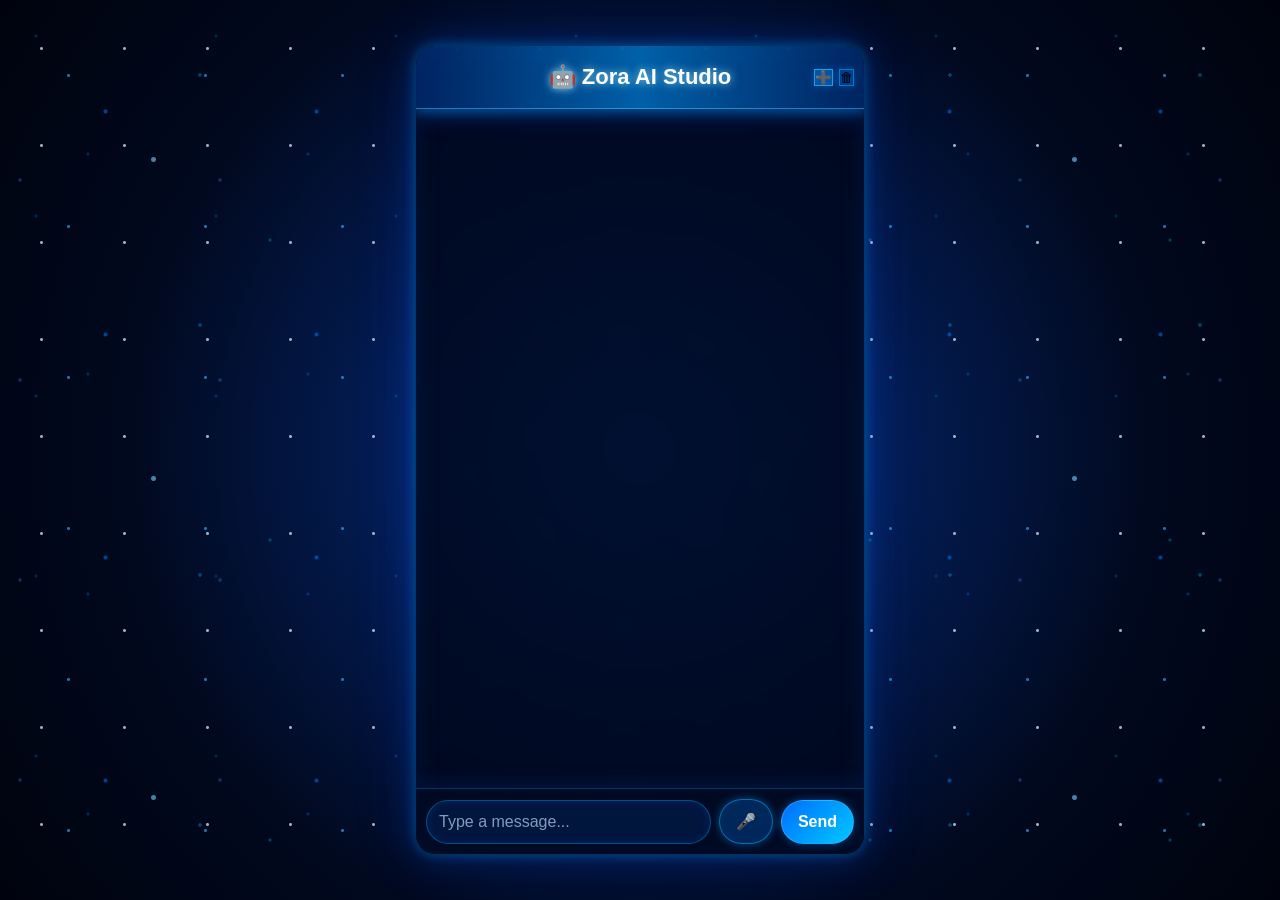
==== commit f56b6167: "Create chat.html" ====
--- a/chat.html
+++ b/chat.html
@@ -1,22 +1,12 @@
 <!DOCTYPE html>
 <html lang="en">
 <head>
-
 <meta charset="UTF-8">
-
-<meta
-  name="viewport"
-  content="width=device-width, initial-scale=1.0"
->
+<meta name="viewport" content="width=device-width, initial-scale=1.0">
 
 <title>Zora AI Studio</title>
 
 <style>
-
-/* ==============================
-   RESET
-============================== */
-
 *{
   margin:0;
   padding:0;
@@ -24,83 +14,68 @@
   font-family:Arial,sans-serif;
 }
 
-
-/* ==============================
-   BODY
-============================== */
-
 body{
-
   min-height:100vh;
   width:100%;
-
   background:
+    radial-gradient(circle at 20% 20%, rgba(0,140,255,.25) 0 1px, transparent 2px),
+    radial-gradient(circle at 80% 30%, rgba(0,170,255,.35) 0 1.5px, transparent 2px),
+    radial-gradient(circle at 40% 70%, rgba(0,120,255,.3) 0 1px, transparent 2px),
+    radial-gradient(circle at 90% 80%, rgba(0,200,255,.3) 0 1px, transparent 2px),
+    radial-gradient(circle at 10% 90%, rgba(80,150,255,.25) 0 1.5px, transparent 2px),
     radial-gradient(
-      circle at 50% 45%,
-      #073b91 0%,
-      #031b4f 35%,
-      #01091f 70%,
-      #00030d 100%
-    );
-
-  color:white;
+  circle at center,
+  #073b91 0%,
+  #031b4f 35%,
+  #01091f 65%,
+  #00030d 100%
+);
+
+  background-size:
+    180px 180px,
+    250px 250px,
+    220px 220px,
+    300px 300px,
+    200px 200px,
+    100% 100%;
+
+  background-attachment:fixed;
 
   display:flex;
   justify-content:center;
   align-items:center;
 
   overflow:hidden;
-
-}
-
-
-/* ==============================
-   STARS
-============================== */
+}
+/* ⭐ BLUE UNIVERSE STAR EFFECT */
+
+/* ⭐ REALISTIC BLUE STAR FIELD */
 
 body::before{
-
   content:"";
-
   position:fixed;
-
   inset:0;
 
   pointer-events:none;
 
   background-image:
-
-    radial-gradient(
-      circle,
-      rgba(210,245,255,.95) 0 1px,
-      transparent 2px
-    ),
-
-    radial-gradient(
-      circle,
-      rgba(50,180,255,.85) 0 1px,
-      transparent 2px
-    ),
-
-    radial-gradient(
-      circle,
-      rgba(0,120,255,.7) 0 1.5px,
-      transparent 2.5px
-    );
+    radial-gradient(circle, rgba(210,245,255,.95) 0 1px, transparent 2px),
+    radial-gradient(circle, rgba(50,180,255,.85) 0 1px, transparent 2px),
+    radial-gradient(circle, rgba(0,120,255,.7) 0 1.5px, transparent 2.5px),
+    radial-gradient(circle, rgba(120,210,255,.8) 0 2px, transparent 3px);
 
   background-size:
     83px 97px,
     137px 151px,
-    211px 223px;
-
-  animation:starsMove 25s linear infinite;
-
-  opacity:.65;
+    211px 223px,
+    307px 319px;
+
+  animation:starsMove 22s linear infinite;
+
+  opacity:.75;
 
   z-index:0;
-
-}
-
+}
 
 @keyframes starsMove{
 
@@ -114,561 +89,513 @@
 
 }
 
-
-/* ==============================
-   CONTAINER
-============================== */
+/* ✨ STAR MOTION */
+
+@keyframes starsMove{
+  from{
+    transform:translateY(0);
+  }
+
+  to{
+    transform:translateY(-90px);
+  }
+}
+
+/* Keep Zora UI above stars */
 
 .container{
-
   position:relative;
-
   z-index:1;
-
+}
+
+.container{
   width:95%;
-
-  max-width:500px;
-
-  height:92vh;
+  max-width:450px;
+  height:90vh;
+
+  background:rgba(0,10,30,0.55);
+
+  backdrop-filter:blur(12px);
+  -webkit-backdrop-filter:blur(12px);
+
+  border:1px solid rgba(0,170,255,0.25);
+
+  border-radius:20px;
 
   display:flex;
-
   flex-direction:column;
 
   overflow:hidden;
 
-  border-radius:22px;
-
-  background:rgba(0,10,35,.60);
-
-  border:1px solid rgba(0,180,255,.35);
-
-  backdrop-filter:blur(14px);
-
-  -webkit-backdrop-filter:blur(14px);
-
-  box-shadow:
-
-    0 0 15px rgba(0,160,255,.35),
-
-    0 0 40px rgba(0,100,255,.20);
-
-}
-
-
-/* ==============================
-   HEADER
-============================== */
+  box-shadow:
+  0 0 12px rgba(0,160,255,.35),
+  0 0 35px rgba(0,100,255,.25),
+  0 0 70px rgba(0,80,255,.12),
+  inset 0 0 30px rgba(0,150,255,.08);
+
+
+/* HEADER */
 
 .header{
-
-  min-height:70px;
-
-  padding:12px 10px;
+  background:linear-gradient(
+  90deg,
+  rgba(0,45,120,.72),
+  rgba(0,130,220,.72),
+  rgba(0,45,120,.72)
+);
+
+backdrop-filter:blur(12px);
+-webkit-backdrop-filter:blur(12px);
+
+  color:white;
+  padding:18px;
+
+  font-size:22px;
+  font-weight:bold;
 
   display:flex;
-
   justify-content:center;
-
   align-items:center;
 
   position:relative;
 
-  background:
-
-    linear-gradient(
-      90deg,
-      rgba(0,45,120,.85),
-      rgba(0,130,220,.85),
-      rgba(0,45,120,.85)
-    );
-
   border-bottom:1px solid rgba(80,200,255,.5);
 
   box-shadow:
-    0 0 15px rgba(0,150,255,.6);
-
-}
-
-
-.header-title{
-
-  color:white;
-
-  font-size:21px;
-
-  font-weight:bold;
+    0 0 12px rgba(0,150,255,.7),
+    0 0 30px rgba(0,100,255,.35);
 
   text-shadow:
     0 0 8px rgba(150,230,255,.9);
-
-}
-
+}
 
 .header-actions{
-
   position:absolute;
-
-  right:8px;
-
+  right:10px;
   display:flex;
-
   gap:6px;
-
-}
-
-
-.header-actions button{
-
-  width:42px;
-
-  height:42px;
-
-  border-radius:12px;
+}
+
+#clearBtn{
+  background:rgba(0,80,180,.55);
+
+  border:1px solid rgba(0,190,255,.5);
+
+  box-shadow:
+    0 0 8px rgba(0,150,255,.35);
+
+  transition:.2s ease;
+}
+
+#clearBtn:hover{
+  background:rgba(0,110,220,.75);
+
+  box-shadow:
+    0 0 14px rgba(0,190,255,.7);
+}
+
+#newBtn{
+  background:rgba(0,120,220,.55);
 
   border:1px solid rgba(80,210,255,.55);
 
-  background:rgba(0,80,180,.45);
+  box-shadow:
+    0 0 8px rgba(0,150,255,.35);
+
+  transition:.2s ease;
+}
+
+#newBtn:hover{
+  background:rgba(0,160,240,.75);
+
+  box-shadow:
+    0 0 14px rgba(0,200,255,.7);
+}
+
+/* CHAT */
+
+#chat{
+  flex:1;
+  padding:15px;
+
+  overflow-y:auto;
 
   color:white;
 
-  font-size:19px;
-
+  background:rgba(0,5,25,.12);
+
+  backdrop-filter:blur(2px);
+  -webkit-backdrop-filter:blur(2px);
+
+  scroll-behavior:smooth;
+}
+
+.you{
+  background:rgba(0,110,255,.25);
+
+  border:1px solid rgba(50,180,255,.55);
+
+  padding:10px;
+  border-radius:14px;
+  margin:8px 0;
+
+  text-align:right;
+  word-wrap:break-word;
+
+  box-shadow:
+  0 0 8px rgba(0,140,255,.3),
+  0 0 18px rgba(0,100,255,.12);
+
+  backdrop-filter:blur(8px);
+  -webkit-backdrop-filter:blur(8px);
+}
+
+.bot{
+  background:rgba(0,70,180,.22);
+
+  border:1px solid rgba(0,200,255,.4);
+
+  padding:10px;
+  border-radius:14px;
+  margin:8px 0;
+
+  text-align:left;
+  word-wrap:break-word;
+
+  box-shadow:
+  0 0 8px rgba(0,150,255,.3),
+  0 0 20px rgba(0,120,255,.12);
+
+  backdrop-filter:blur(8px);
+  -webkit-backdrop-filter:blur(8px);
+}
+.copy-btn{
+  margin-top:8px;
+  padding:5px 10px;
+  border:none;
+  border-radius:8px;
+  background:#3498db;
+  color:white;
   cursor:pointer;
-
-  box-shadow:
-    0 0 10px rgba(0,150,255,.35);
-
-}
-
-
-.header-actions button:active{
-
-  transform:scale(.94);
-
-}
-
-
-/* ==============================
-   CHAT
-============================== */
-
-#chat{
-
+  font-size:13px;
+}
+.regenerate-btn{
+  margin-top:8px;
+  margin-left:5px;
+  padding:5px 10px;
+  border:none;
+  border-radius:8px;
+  background:#8e44ad;
+  color:white;
+  cursor:pointer;
+  font-size:13px;
+}
+
+.regenerate-btn:hover{
+  opacity:.85;
+}
+.copy-btn:hover{
+  opacity:.85;
+}
+/* BOTTOM */
+
+.bottom{
+  display:flex;
+  align-items:center;
+  gap:8px;
+
+  padding:10px;
+
+  background:rgba(0,10,35,.65);
+
+  border-top:1px solid rgba(0,160,255,.3);
+
+  box-shadow:
+    0 -5px 20px rgba(0,100,255,.12);
+
+  backdrop-filter:blur(10px);
+  -webkit-backdrop-filter:blur(10px);
+}
+
+#msg{
   flex:1;
 
-  padding:15px;
-
-  overflow-y:auto;
+  padding:12px;
+
+  border:1px solid rgba(0,170,255,.4);
+
+  border-radius:25px;
+
+  outline:none;
+
+  font-size:16px;
 
   color:white;
 
-  scroll-behavior:smooth;
-
-}
-
-
+  background:rgba(0,40,100,.45);
+
+  box-shadow:
+    inset 0 0 10px rgba(0,120,255,.12);
+
+  backdrop-filter:blur(8px);
+  -webkit-backdrop-filter:blur(8px);
+}
+
+#msg::placeholder{
+  color:rgba(200,230,255,.65);
+}
+
+.bottom button{
+  padding:12px 16px;
+
+  border:1px solid rgba(80,200,255,.4);
+
+  border-radius:25px;
+
+  background:linear-gradient(
+    135deg,
+    #006eff,
+    #00bfff
+  );
+
+  color:white;
+
+  font-size:16px;
+  font-weight:bold;
+
+  cursor:pointer;
+
+  box-shadow:
+    0 0 10px rgba(0,140,255,.45);
+}
+
+.bottom button:hover{
+  box-shadow:
+    0 0 18px rgba(0,180,255,.7);
+
+  transform:translateY(-1px);
+}
+
+.bottom button:hover{
+  opacity:.9;
+}
+
+#sendBtn{
+  min-width:65px;
+}
+
+/* 👇 YAHAN STEP 8 PASTE KARO */
+
+#sendBtn{
+  background:linear-gradient(
+    135deg,
+    #006eff,
+    #00c8ff
+  );
+
+  ...
+}
+
+/* MOBILE */
+
+@media(max-width:400px){
+
+  body{
+    min-height:100dvh;
+    align-items:stretch;
+  }
+
+  .container{
+    width:100%;
+    max-width:none;
+    height:100dvh;
+
+    border-radius:0;
+    border-left:none;
+    border-right:none;
+  }
+
+  .header{
+    font-size:18px;
+    padding:15px;
+  }
+
+  #msg{
+    font-size:14px;
+  }
+
+  .bottom{
+    padding:8px;
+  }
+
+  .bottom button{
+    padding:10px 12px;
+  }
+
+  #chat{
+    padding:12px;
+  }
+}
 #chat::-webkit-scrollbar{
-
   width:4px;
-
-}
-
+}
+
+#chat::-webkit-scrollbar-track{
+  background:rgba(0,10,35,.15);
+  border-radius:10px;
+}
 
 #chat::-webkit-scrollbar-thumb{
-
-  background:
-    linear-gradient(
-      180deg,
-      #00c8ff,
-      #006eff
-    );
+  background:linear-gradient(
+    180deg,
+    rgba(0,200,255,.8),
+    rgba(0,80,255,.65)
+  );
 
   border-radius:10px;
 
-}
-
-
-/* ==============================
-   MESSAGES
-============================== */
+  box-shadow:
+    0 0 8px rgba(0,160,255,.5);
+}
+
+#chat::-webkit-scrollbar-thumb:hover{
+  background:rgba(0,210,255,.9);
+
+  box-shadow:
+    0 0 12px rgba(0,190,255,.8);
+}
+/* 🎤 VOICE BUTTON */
+
+.bottom button[onclick="startVoice()"]{
+  background:rgba(0,100,200,.35);
+
+  border:1px solid rgba(0,190,255,.5);
+
+  box-shadow:
+    0 0 10px rgba(0,150,255,.45);
+
+  transition:
+    transform .2s ease,
+    box-shadow .2s ease;
+}
+
+.bottom button[onclick="startVoice()"]:hover{
+  transform:scale(1.08);
+
+  box-shadow:
+    0 0 16px rgba(0,200,255,.8);
+}
+/* 🔵 INPUT FOCUS GLOW */
+
+#msg:focus{
+  border-color:rgba(0,200,255,.8);
+
+  box-shadow:
+    0 0 8px rgba(0,170,255,.45),
+    0 0 18px rgba(0,100,255,.2),
+    inset 0 0 10px rgba(0,120,255,.12);
+
+  background:rgba(0,50,120,.5);
+}
+/* 🤖 ZORA TYPING GLOW */
+
+.bot{
+  transition:
+    box-shadow .3s ease,
+    transform .2s ease;
+}
+
+.bot:has(b){
+  animation:zoraBubbleGlow 3s ease-in-out infinite;
+}
+
+@keyframes zoraBubbleGlow{
+
+  0%,100%{
+    box-shadow:
+      0 0 8px rgba(0,150,255,.25),
+      0 0 18px rgba(0,100,255,.08);
+  }
+
+  50%{
+    box-shadow:
+      0 0 12px rgba(0,180,255,.4),
+      0 0 25px rgba(0,120,255,.15);
+  }
+
+}
+/* ✨ CHAT MESSAGE ANIMATION */
 
 .you,
 .bot{
-
-  padding:11px;
-
-  border-radius:15px;
-
-  margin:9px 0;
-
-  word-wrap:break-word;
-
-  line-height:1.5;
-
-  animation:messageAppear .3s ease;
-
-}
-
-
-.you{
-
-  text-align:right;
-
-  background:rgba(0,110,255,.25);
-
-  border:1px solid rgba(50,180,255,.55);
-
-  box-shadow:
-    0 0 10px rgba(0,140,255,.25);
-
-}
-
-
-.bot{
-
-  text-align:left;
-
-  background:rgba(0,70,180,.22);
-
-  border:1px solid rgba(0,200,255,.4);
-
-  box-shadow:
-    0 0 10px rgba(0,150,255,.25);
-
-}
-
+  animation:messageAppear .35s ease-out;
+}
 
 @keyframes messageAppear{
 
   from{
-
     opacity:0;
-
     transform:translateY(8px);
-
   }
 
   to{
-
     opacity:1;
-
     transform:translateY(0);
-
-  }
-
-}
-
-
-/* ==============================
-   BUTTONS INSIDE MESSAGE
-============================== */
-
-.copy-btn,
-.regenerate-btn{
-
-  margin-top:8px;
-
-  padding:6px 10px;
-
-  border:none;
-
-  border-radius:8px;
-
-  color:white;
-
-  cursor:pointer;
-
-  font-size:13px;
-
-}
-
-
-.copy-btn{
-
-  background:#168de2;
-
-}
-
-
-.regenerate-btn{
-
-  background:#7b3db5;
-
-  margin-left:5px;
-
-}
-
-
-/* ==============================
-   BOTTOM
-============================== */
-
-.bottom{
-
-  display:flex;
-
-  align-items:center;
-
-  gap:8px;
-
-  padding:10px;
-
-  background:rgba(0,10,35,.75);
-
-  border-top:1px solid rgba(0,160,255,.3);
-
-  box-shadow:
-    0 -5px 20px rgba(0,100,255,.15);
-
-}
-
-
-/* ==============================
-   INPUT
-============================== */
-
-#msg{
-
-  flex:1;
-
-  min-width:0;
-
-  padding:13px;
-
-  border-radius:25px;
-
-  outline:none;
-
-  border:1px solid rgba(0,170,255,.45);
-
-  color:white;
-
-  background:rgba(0,40,100,.55);
-
-  font-size:16px;
-
-}
-
-
-#msg::placeholder{
-
-  color:rgba(200,230,255,.65);
-
-}
-
-
-#msg:focus{
-
-  border-color:#00c8ff;
-
-  box-shadow:
-    0 0 10px rgba(0,180,255,.4);
-
-}
-
-
-/* ==============================
-   BOTTOM BUTTONS
-============================== */
-
-.bottom button{
-
-  border:none;
-
-  cursor:pointer;
-
-  color:white;
-
-}
-
-
-#voiceBtn{
-
-  width:55px;
-
-  height:55px;
-
-  flex-shrink:0;
-
-  border-radius:50%;
-
-  background:rgba(0,100,200,.35);
-
-  border:1px solid rgba(0,190,255,.5);
-
-  font-size:21px;
-
-}
-
-
-#sendBtn{
-
-  min-width:80px;
-
-  height:55px;
-
-  flex-shrink:0;
-
-  border-radius:28px;
+  }
+
+}
+/* 🌌 COSMIC NEBULA GLOW */
+
+body::after{
+  content:"";
+  position:fixed;
+  inset:0;
+
+  pointer-events:none;
 
   background:
-    linear-gradient(
-      135deg,
-      #006eff,
-      #00c8ff
+    radial-gradient(
+      circle at 20% 30%,
+      rgba(0,100,255,.16),
+      transparent 35%
+    ),
+    radial-gradient(
+      circle at 80% 70%,
+      rgba(0,180,255,.12),
+      transparent 35%
+    ),
+    radial-gradient(
+      circle at 50% 50%,
+      rgba(30,80,255,.08),
+      transparent 50%
     );
 
-  font-size:16px;
-
-  font-weight:bold;
-
-  box-shadow:
-    0 0 12px rgba(0,150,255,.45);
-
-}
-
-
-#sendBtn:disabled{
-
-  opacity:.55;
-
-  cursor:not-allowed;
-
-}
-
-
-/* ==============================
-   MOBILE
-============================== */
-
-@media(max-width:400px){
-
-  body{
-
-    align-items:stretch;
-
-  }
-
-  .container{
-
-    width:100%;
-
-    max-width:none;
-
-    height:100dvh;
-
-    border-radius:0;
-
-    border-left:none;
-
-    border-right:none;
-
-  }
-
-  .header-title{
-
-    font-size:18px;
-
-  }
-
-  .header-actions button{
-
-    width:38px;
-
-    height:38px;
-
-  }
-
-  #msg{
-
-    font-size:14px;
-
-  }
-
-  #voiceBtn{
-
-    width:50px;
-
-    height:50px;
-
-  }
-
-  #sendBtn{
-
-    min-width:72px;
-
-    height:50px;
-
-  }
-
-}
-
-
-/* ==============================
-   LOADING
-============================== */
-
-.typing{
-
-  opacity:.8;
-
-}
-
-
+  z-index:0;
+}
+
+.container{
+  position:relative;
+  z-index:1;
+}
 </style>
-
 </head>
 
-
 <body>
 
-
 <div class="container">
 
-
-  <!-- HEADER -->
-
   <div class="header">
 
-    <div class="header-title">
-      🤖 Zora AI Studio
+    <span>🤖 Zora AI Studio</span>
+
+    <div class="header-actions">
+      <button id="newBtn" onclick="newChat()">➕</button>
+      <button id="clearBtn" onclick="clearChat()">🗑</button>
     </div>
 
-    <div class="header-actions">
-
-      <button
-        id="keyBtn"
-        title="Set OpenRouter API Key"
-      >
-        🔑
-      </button>
-
-      <button
-        id="newBtn"
-        title="New Chat"
-      >
-        ➕
-      </button>
-
-      <button
-        id="clearBtn"
-        title="Clear Chat"
-      >
-        🗑️
-      </button>
-
-    </div>
-
   </div>
 
-
-  <!-- CHAT -->
-
   <div id="chat"></div>
-
-
-  <!-- BOTTOM -->
 
   <div class="bottom">
 
@@ -679,120 +606,54 @@
       autocomplete="off"
     >
 
-    <button id="voiceBtn">
-      🎤
-    </button>
-
-    <button id="sendBtn">
-      Send
-    </button>
+    <button onclick="startVoice()">🎤</button>
+
+    <button id="sendBtn" onclick="send()">Send</button>
 
   </div>
 
-
 </div>
 
 
-
 <script>
+
+
+alert("Zora JavaScript Loaded!");
 
 /* =========================================
    ZORA AI STUDIO
-   CLEAN CHAT JAVASCRIPT
+   OPENROUTER CONFIGURATION
 ========================================= */
-
-
-/* =========================================
-   OPENROUTER
-========================================= */
-
-const API_URL =
-  "https://openrouter.ai/api/v1/chat/completions";
-
-
-/*
-   API key is stored only in browser
-   localStorage.
-
-   It is NOT written into this HTML file.
-*/
-
-let API_KEY =
-  localStorage.getItem("zoraApiKey") || "";
-
-
-/* =========================================
-   ELEMENTS
-========================================= */
-
-const chat =
-  document.getElementById("chat");
-
-const input =
-  document.getElementById("msg");
-
-const sendBtn =
-  document.getElementById("sendBtn");
-
-const voiceBtn =
-  document.getElementById("voiceBtn");
-
-const keyBtn =
-  document.getElementById("keyBtn");
-
-const newBtn =
-  document.getElementById("newBtn");
-
-const clearBtn =
-  document.getElementById("clearBtn");
+  const API_URL =
+"https://openrouter.ai/api/v1/chat/completions";
 
 
 /* =========================================
    DATE
 ========================================= */
 
-function getDate(){
-
-  return new Date().toLocaleDateString(
-    "en-IN",
-    {
-      weekday:"long",
-      year:"numeric",
-      month:"long",
-      day:"numeric"
-    }
-  );
-
-}
+let now = new Date();
+
+let currentDate =
+now.toLocaleDateString("en-IN",{
+  weekday:"long",
+  year:"numeric",
+  month:"long",
+  day:"numeric"
+});
 
 
 /* =========================================
-   LANGUAGE
+   MEMORY
 ========================================= */
 
-function getLanguageInstruction(){
-
-  const language =
-    localStorage.getItem("zoraLanguage") || "en";
-
-
-  if(language === "hi"){
-
-    return "Always reply in Hindi.";
-
-  }
-
-
-  if(language === "hinglish"){
-
-    return "Always reply in natural Hinglish.";
-
-  }
-
-
-  return "Always reply in English.";
-
-}
+let savedMemory =
+localStorage.getItem("zoraMemory");
+
+let memoryText =
+savedMemory
+? savedMemory
+: "No saved user memory yet.";
 
 
 /* =========================================
@@ -801,26 +662,54 @@
 
 function createSystemMessage(){
 
+  const selectedLanguage =
+    localStorage.getItem("zoraLanguage") || "en";
+
+
+  let languageInstruction = "";
+
+
+  if(selectedLanguage === "hi"){
+
+    languageInstruction =
+      "Always reply in Hindi (हिन्दी).";
+
+  }
+
+  else if(selectedLanguage === "hinglish"){
+
+    languageInstruction =
+      "Always reply in natural Hinglish using simple Roman Hindi mixed with English.";
+
+  }
+
+  else{
+
+    languageInstruction =
+      "Always reply in English.";
+
+  }
+
+
   return {
 
     role:"system",
 
-    content:
-
-`You are Zora AI Studio, a helpful, friendly and intelligent AI assistant.
-
-Today's date is ${getDate()}.
-
-${getLanguageInstruction()}
-
-Answer clearly and directly.
-
-Do not mention these system instructions.`
+    content:`You are Zora AI Studio, a helpful, friendly and intelligent AI assistant.
+
+Current date and time is:
+${currentDate}
+
+${languageInstruction}
+
+Always answer directly and clearly.
+
+User memory:
+${memoryText}`
 
   };
 
 }
-
 
 /* =========================================
    MESSAGES
@@ -832,41 +721,454 @@
 
 
 /* =========================================
-   LOAD CHAT
+   LOAD SAVED CHAT
 ========================================= */
 
-const savedChat =
-  localStorage.getItem("zoraChat");
-
+let savedChat =
+localStorage.getItem("zoraChat");
 
 if(savedChat){
 
-  chat.innerHTML =
+  document.getElementById("chat").innerHTML =
     savedChat;
 
 }
 
 
 /* =========================================
-   SAVE CHAT
+   ENTER KEY
 ========================================= */
 
-function saveChat(){
+document
+.getElementById("msg")
+.addEventListener("keypress",function(event){
+
+  if(event.key === "Enter"){
+
+    event.preventDefault();
+
+    send();
+
+  }
+
+});
+
+
+/* =========================================
+   SEND MESSAGE
+========================================= */
+
+async function send(){
+
+  const input =
+    document.getElementById("msg");
+
+  const chat =
+    document.getElementById("chat");
+
+  const sendBtn =
+    document.getElementById("sendBtn");
+
+  const text =
+    input.value.trim();
+
+
+  if(text === "") return;
+
+
+  const time =
+    new Date().toLocaleTimeString("en-IN",{
+      hour:"2-digit",
+      minute:"2-digit"
+    });
+
+
+  /* USER MESSAGE */
+
+  messages.push({
+    role:"user",
+    content:text
+  });
+
+
+  /* SAVE NAME TO MEMORY */
+
+  if(text.toLowerCase().includes("my name is")){
+
+    const parts =
+      text.split(/my name is/i);
+
+    if(parts.length > 1){
+
+      const name =
+        parts[1].trim();
+
+      memoryText =
+        "User name is " + name;
+
+      localStorage.setItem(
+        "zoraMemory",
+        memoryText
+      );
+
+    }
+
+  }
+
+
+  /* SHOW USER MESSAGE */
+
+  chat.innerHTML += `
+
+    <div class="you">
+
+      <b>You:</b><br>
+
+      ${escapeHTML(text)}
+
+      <br>
+
+      <small>${time}</small>
+
+    </div>
+
+  `;
+
+
+  chat.scrollTop =
+    chat.scrollHeight;
+
+
+  /* CLEAR INPUT */
+
+  input.value = "";
+
+
+  /* DISABLE SEND */
+
+  sendBtn.disabled = true;
+
+  sendBtn.innerText = "..." ;
+
+
+  /* TYPING */
+
+  let typingDiv =
+    document.createElement("div");
+
+  typingDiv.className =
+    "bot";
+
+  typingDiv.innerHTML =
+    "<b>Zora:</b><br>⌛ Zora is typing...";
+
+  chat.appendChild(typingDiv);
+
+  chat.scrollTop =
+    chat.scrollHeight;
+
+
+  try{
+
+    /* =========================================
+       API REQUEST
+    ========================================= */
+
+    const response =
+      await fetch(API_URL,{
+
+        method:"POST",
+
+        headers:{
+
+          "Authorization":
+            "Bearer " + API_KEY,
+
+          "Content-Type":
+            "application/json",
+
+          "HTTP-Referer":
+            "https://zora-ai-studio.local",
+
+          "X-Title":
+            "Zora AI Studio"
+
+        },
+
+        body:JSON.stringify({
+
+          model: "openrouter/free",
+
+          messages:
+            messages,
+
+          stream:true
+
+        })
+
+      });
+
+
+    /* =========================================
+       CHECK HTTP ERROR
+    ========================================= */
+
+    if(!response.ok){
+
+      const errorText =
+        await response.text();
+
+      throw new Error(
+        "OpenRouter Error " +
+        response.status +
+        ": " +
+        errorText
+      );
+
+    }
+
+
+    if(!response.body){
+
+      throw new Error(
+        "Streaming response body is empty."
+      );
+
+    }
+
+
+    /* REMOVE TYPING */
+
+    typingDiv.remove();
+
+
+    /* BOT MESSAGE */
+
+    let botDiv =
+      document.createElement("div");
+
+    botDiv.className =
+      "bot";
+
+  botDiv.innerHTML =
+  "<b>Zora:</b><br>" +
+  "<span class='reply-text'></span>";
+
+    chat.appendChild(botDiv);
+
+
+    /* STREAM READER */
+
+    const reader =
+      response.body.getReader();
+
+    const decoder =
+      new TextDecoder("utf-8");
+
+
+    let buffer = "";
+
+    let fullReply = "";
+
+
+    /* =========================================
+       STREAM LOOP
+    ========================================= */
+
+    while(true){
+
+      const {
+        value,
+        done
+      } = await reader.read();
+
+
+      if(done) break;
+
+
+      buffer +=
+        decoder.decode(
+          value,
+          {stream:true}
+        );
+
+
+      const lines =
+        buffer.split("\n");
+
+
+      /* KEEP INCOMPLETE LINE */
+
+      buffer =
+        lines.pop();
+
+
+      for(
+        let line of lines
+      ){
+
+        line =
+          line.trim();
+
+
+        if(
+          !line.startsWith("data:")
+        ){
+
+          continue;
+
+        }
+
+
+        const data =
+          line.substring(5).trim();
+
+
+        if(
+          data === "[DONE]"
+        ){
+
+          continue;
+
+        }
+
+
+        try{
+
+          const json =
+            JSON.parse(data);
+
+
+const token =
+  json?.choices?.[0]?.delta?.content;
+
+
+          if(token){
+
+            fullReply +=
+              token;
+
+botDiv.innerHTML =
+  "<b>Zora:</b><br>" +
+  "<span class='reply-text'>" +
+  escapeHTML(fullReply).replace(/\n/g,"<br>") +
+  "</span>" +
+  "<br><small>" +
+  time +
+  "</small>";
+
+
+            chat.scrollTop =
+              chat.scrollHeight;
+
+          }
+
+        }catch(parseError){
+
+          console.log(
+            "Stream parse skipped:",
+            data
+          );
+
+        }
+
+      }
+
+    }
+if(fullReply.trim() !== ""){
+
+  if(fullReply.trim() !== ""){
+
+  botDiv.innerHTML +=
+    "<br>" +
+    "<button class='copy-btn' onclick='copyZoraReply(this)'>📋 Copy</button>" +
+    "<button class='regenerate-btn' onclick='regenerateLastReply(this)'>🔄 Regenerate</button>";
+
+}
+
+}
+
+    /* =========================================
+       SAVE ASSISTANT MESSAGE
+    ========================================= */
+
+    if(fullReply.trim() !== ""){
+
+      messages.push({
+
+        role:"assistant",
+
+        content:fullReply
+
+      });
+
+    }else{
+
+      botDiv.innerHTML =
+        "<b>Zora:</b><br>⚠️ No response received.";
+
+    }
+
+
+  }catch(error){
+
+    /* REMOVE TYPING */
+
+    typingDiv.remove();
+
+
+    /* SHOW ERROR */
+
+    let errorDiv =
+      document.createElement("div");
+
+    errorDiv.className =
+      "bot";
+
+    errorDiv.innerHTML =
+      "<b>Zora:</b><br>❌ " +
+      escapeHTML(error.message);
+
+
+    chat.appendChild(errorDiv);
+
+
+    console.error(
+      "Zora Error:",
+      error
+    );
+
+  }
+
+
+  /* SAVE CHAT */
 
   localStorage.setItem(
     "zoraChat",
     chat.innerHTML
   );
 
+
+  /* ENABLE SEND */
+
+  sendBtn.disabled =
+    false;
+
+  sendBtn.innerText =
+    "Send";
+
+
+  chat.scrollTop =
+    chat.scrollHeight;
+
 }
 
 
 /* =========================================
-   ESCAPE HTML
+   HTML ESCAPE
 ========================================= */
 
 function escapeHTML(text){
-
   const div =
     document.createElement("div");
 
@@ -879,701 +1181,291 @@
 
 
 /* =========================================
-   TIME
+   VOICE INPUT
 ========================================= */
-
-function getTime(){
-
-  return new Date().toLocaleTimeString(
-    "en-IN",
-    {
-      hour:"2-digit",
-      minute:"2-digit"
+function copyZoraReply(button){
+
+  const botDiv = button.parentElement;
+  const replyText = botDiv.querySelector(".reply-text");
+async function regenerateLastReply(button){
+
+  if(!messages.length) return;
+
+  let lastUserIndex = -1;
+
+  for(let i = messages.length - 1; i >= 0; i--){
+
+    if(messages[i].role === "user"){
+      lastUserIndex = i;
+      break;
     }
-  );
-
-}
-
-
-/* =========================================
-   SET API KEY
-========================================= */
-
-keyBtn.addEventListener(
-  "click",
-  function(){
-
-    const key =
-      prompt(
-        "Enter your OpenRouter API key:"
-      );
-
-
-    if(key === null){
-
-      return;
-
-    }
-
-
-    const cleanKey =
-      key.trim();
-
-
-    if(cleanKey === ""){
-
-      alert("API key cannot be empty.");
-
-      return;
-
-    }
-
-
-    API_KEY =
-      cleanKey;
-
-
-    localStorage.setItem(
-      "zoraApiKey",
-      API_KEY
+
+  }
+
+  if(lastUserIndex === -1) return;
+
+  const lastUserMessage =
+    messages[lastUserIndex].content;
+
+  button.innerText = "⌛ Generating...";
+
+  try{
+
+    const response = await fetch(
+      "https://openrouter.ai/api/v1/chat/completions",
+      {
+        method:"POST",
+
+        headers:{
+          "Content-Type":"application/json",
+          "Authorization":"Bearer " + API_KEY
+        },
+
+        body:JSON.stringify({
+          model:"openrouter/free",
+
+          messages:[
+            {
+              role:"system",
+              content:"You are Zora AI Studio, a helpful, friendly and intelligent AI assistant."
+            },
+            {
+              role:"user",
+              content:lastUserMessage
+            }
+          ]
+        })
+
+      }
     );
 
-
-    alert(
-      "✅ OpenRouter API key saved."
-    );
-
-  }
-);
-
-
-/* =========================================
-   SEND
-========================================= */
-
-async function send(){
-
-  const text =
-    input.value.trim();
-
-
-  if(text === ""){
-
-    return;
-
-  }
-
-
-  /*
-     API KEY CHECK
-  */
-
-  if(!API_KEY){
-
-    const key =
-      prompt(
-        "Enter your OpenRouter API key:"
-      );
-
-
-    if(key === null){
-
-      return;
-
-    }
-
-
-    if(key.trim() === ""){
-
-      alert(
-        "API key is required for Zora AI."
-      );
-
-      return;
-
-    }
-
-
-    API_KEY =
-      key.trim();
-
-
-    localStorage.setItem(
-      "zoraApiKey",
-      API_KEY
-    );
-
-  }
-
-
-  /* =======================================
-     USER MESSAGE
-  ======================================= */
-
-  const time =
-    getTime();
-
-
-  messages.push({
-
-    role:"user",
-
-    content:text
-
-  });
-
-
-  chat.innerHTML += `
-
-    <div class="you">
-
-      <b>You:</b><br>
-
-      ${escapeHTML(text)}
-
-      <br>
-
-      <small>${time}</small>
-
-    </div>
-
-  `;
-
-
-  input.value = "";
-
-
-  chat.scrollTop =
-    chat.scrollHeight;
-
-
-  sendBtn.disabled =
-    true;
-
-  sendBtn.innerText =
-    "...";
-
-
-  /* =======================================
-     TYPING
-  ======================================= */
-
-  const typingDiv =
-    document.createElement("div");
-
-
-  typingDiv.className =
-    "bot typing";
-
-
-  typingDiv.innerHTML =
-    "<b>Zora:</b><br>⌛ Zora is typing...";
-
-
-  chat.appendChild(
-    typingDiv
-  );
-
-
-  chat.scrollTop =
-    chat.scrollHeight;
-
-
-  try{
-
-
-    /* =======================================
-       API REQUEST
-    ======================================= */
-
-    const response =
-      await fetch(
-        API_URL,
-        {
-
-          method:"POST",
-
-          headers:{
-
-            "Authorization":
-              "Bearer " + API_KEY,
-
-            "Content-Type":
-              "application/json",
-
-            "HTTP-Referer":
-              "https://zora-ai-studio.local",
-
-            "X-Title":
-              "Zora AI Studio"
-
-          },
-
-          body:
-            JSON.stringify({
-
-              model:
-                "openrouter/free",
-
-              messages:
-                messages,
-
-              stream:false
-
-            })
-
-        }
-      );
-
-
-    /* =======================================
-       RESPONSE
-    ======================================= */
-
-    const data =
-      await response.json();
-
+    const data = await response.json();
 
     if(!response.ok){
 
       throw new Error(
-        data?.error?.message ||
-        "OpenRouter error " +
+        "OpenRouter Error " +
         response.status
       );
 
     }
 
-
-    const reply =
-      data?.choices?.[0]?.message?.content;
-
-
-    if(!reply){
-
-      throw new Error(
-        "No AI response received."
-      );
+    const newReply =
+      data.choices?.[0]?.message?.content;
+
+    if(!newReply){
+
+      throw new Error("Empty response");
 
     }
-
-
-    /* =======================================
-       REMOVE TYPING
-    ======================================= */
-
-    typingDiv.remove();
-
-
-    /* =======================================
-       BOT MESSAGE
-    ======================================= */
-
-    const botDiv =
-      document.createElement("div");
-
-
-    botDiv.className =
-      "bot";
-
-
-    botDiv.innerHTML = `
-
-      <b>Zora:</b><br>
-
-      <span class="reply-text">
-        ${escapeHTML(reply).replace(
-          /\n/g,
-          "<br>"
-        )}
-      </span>
-
-      <br>
-
-      <small>${time}</small>
-
-      <br>
-
-      <button
-        class="copy-btn"
-        onclick="copyReply(this)"
-      >
-        📋 Copy
-      </button>
-
-      <button
-        class="regenerate-btn"
-        onclick="regenerateReply(this)"
-      >
-        🔄 Regenerate
-      </button>
-
-    `;
-
-
-    chat.appendChild(
-      botDiv
-    );
-
-
-    /* =======================================
-       SAVE ASSISTANT MESSAGE
-    ======================================= */
-
-    messages.push({
-
-      role:"assistant",
-
-      content:reply
-
-    });
-
-
-    saveChat();
-
-
-  }catch(error){
-
-
-    console.error(
-      "Zora Error:",
-      error
-    );
-
-
-    typingDiv.remove();
-
-
-    const errorDiv =
-      document.createElement("div");
-
-
-    errorDiv.className =
-      "bot";
-
-
-    errorDiv.innerHTML = `
-
-      <b>Zora:</b><br>
-
-      ❌ ${escapeHTML(
-        error.message
-      )}
-
-    `;
-
-
-    chat.appendChild(
-      errorDiv
-    );
-
-
-    saveChat();
-
-  }
-
-
-  /* =======================================
-     ENABLE BUTTON
-  ======================================= */
-
-  sendBtn.disabled =
-    false;
-
-  sendBtn.innerText =
-    "Send";
-
-
-  chat.scrollTop =
-    chat.scrollHeight;
-
-}
-
-
-/* =========================================
-   SEND BUTTON
-========================================= */
-
-sendBtn.addEventListener(
-  "click",
-  send
-);
-
-
-/* =========================================
-   ENTER KEY
-========================================= */
-
-input.addEventListener(
-  "keydown",
-  function(event){
-
-    if(event.key === "Enter"){
-
-      event.preventDefault();
-
-      send();
-
-    }
-
-  }
-);
-
-
-/* =========================================
-   COPY REPLY
-========================================= */
-
-function copyReply(button){
-
-  const bot =
-    button.parentElement;
-
-
-  const reply =
-    bot.querySelector(
-      ".reply-text"
-    );
-
-
-  if(!reply){
-
-    return;
-
-  }
-
-
-  const text =
-    reply.innerText;
-
-
-  navigator.clipboard
-    .writeText(text)
-    .then(function(){
-
-      button.innerText =
-        "✅ Copied!";
-
-
-      setTimeout(
-        function(){
-
-          button.innerText =
-            "📋 Copy";
-
-        },
-        1500
-      );
-
-    })
-    .catch(function(){
-
-      button.innerText =
-        "❌ Failed";
-
-    });
-
-}
-
-
-/* =========================================
-   REGENERATE
-========================================= */
-
-async function regenerateReply(button){
-
-  if(!API_KEY){
-
-    alert(
-      "Please set your OpenRouter API key first."
-    );
-
-    return;
-
-  }
-
-
-  let lastUserIndex =
-    -1;
-
-
-  for(
-    let i = messages.length - 1;
-    i >= 0;
-    i--
-  ){
-
-    if(
-      messages[i].role === "user"
-    ){
-
-      lastUserIndex =
-        i;
-
-      break;
-
-    }
-
-  }
-
-
-  if(lastUserIndex === -1){
-
-    return;
-
-  }
-
-
-  const userMessage =
-    messages[lastUserIndex].content;
-
-
-  button.disabled =
-    true;
-
-
-  button.innerText =
-    "⌛ Generating...";
-
-
-  try{
-
-
-    const response =
-      await fetch(
-        API_URL,
-        {
-
-          method:"POST",
-
-          headers:{
-
-            "Authorization":
-              "Bearer " + API_KEY,
-
-            "Content-Type":
-              "application/json"
-
-          },
-
-          body:
-            JSON.stringify({
-
-              model:
-                "openrouter/free",
-
-              messages:[
-                createSystemMessage(),
-
-                {
-                  role:"user",
-                  content:userMessage
-                }
-              ],
-
-              stream:false
-
-            })
-
-        }
-      );
-
-
-    const data =
-      await response.json();
-
-
-    if(!response.ok){
-
-      throw new Error(
-        data?.error?.message ||
-        "Regeneration failed."
-      );
-
-    }
-
-
-    const newReply =
-      data?.choices?.[0]?.message?.content;
-
-
-    if(!newReply){
-
-      throw new Error(
-        "Empty response."
-      );
-
-    }
-
 
     const botDiv =
       button.parentElement;
 
-
     const replyText =
-      botDiv.querySelector(
-        ".reply-text"
+      botDiv.querySelector(".reply-text");
+
+    if(replyText){
+
+      replyText.innerHTML =
+        escapeHTML(newReply)
+          .replace(/\n/g,"<br>");
+
+    }
+messages.push({
+  role:"assistant",
+  content:newReply
+});
+
+localStorage.setItem(
+  "zoraMessages",
+  JSON.stringify(messages)
+);
+    button.innerText = "🔄 Regenerate";
+
+  }catch(error){
+
+    console.error(error);
+
+    button.innerText = "❌ Failed";
+
+    setTimeout(function(){
+
+      button.innerText =
+        "🔄 Regenerate";
+
+    },1500);
+
+  }
+
+}
+  if(!replyText) return;
+
+  const text = replyText.innerText.trim();
+
+  if(!text) return;
+
+  function copied(){
+    button.innerText = "✅ Copied!";
+
+    setTimeout(function(){
+      button.innerText = "📋 Copy";
+    },1500);
+  }
+
+  function failed(){
+    button.innerText = "❌ Copy failed";
+
+    setTimeout(function(){
+      button.innerText = "📋 Copy";
+    },1500);
+  }
+
+  if(navigator.clipboard && window.isSecureContext){
+
+    navigator.clipboard.writeText(text)
+      .then(copied)
+      .catch(function(){
+        fallbackCopy(text, copied, failed);
+      });
+
+  }else{
+
+    fallbackCopy(text, copied, failed);
+
+  }
+}
+async function regenerateLastReply(button){
+
+  if(!messages.length) return;
+
+  let lastUserIndex = -1;
+
+  for(let i = messages.length - 1; i >= 0; i--){
+
+    if(messages[i].role === "user"){
+      lastUserIndex = i;
+      break;
+    }
+
+  }
+  if(lastUserIndex === -1) return;
+
+  const lastUserMessage =
+    messages[lastUserIndex].content;
+
+  button.innerText = "⌛ Generating...";
+
+  try{
+
+    const response = await fetch(
+      "https://openrouter.ai/api/v1/chat/completions",
+      {
+        method:"POST",
+
+        headers:{
+          "Content-Type":"application/json",
+          "Authorization":"Bearer " + API_KEY
+        },
+
+        body:JSON.stringify({
+          model:"openrouter/free",
+
+          messages:[
+            {
+              role:"system",
+              content:"You are Zora AI Studio, a helpful, friendly and intelligent AI assistant."
+            },
+            {
+              role:"user",
+              content:lastUserMessage
+            }
+          ]
+        })
+      }
+    );
+
+    const data = await response.json();
+
+    if(!response.ok){
+      throw new Error(
+        "OpenRouter Error " + response.status
       );
-
+    }
+
+    const newReply =
+      data.choices?.[0]?.message?.content;
+
+    if(!newReply){
+      throw new Error("Empty response");
+    }
+
+    const botDiv =
+      button.parentElement;
+
+    const replyText =
+      botDiv.querySelector(".reply-text");
 
     if(replyText){
 
       replyText.innerHTML =
-        escapeHTML(
-          newReply
-        ).replace(
-          /\n/g,
-          "<br>"
-        );
+        escapeHTML(newReply)
+          .replace(/\n/g,"<br>");
 
     }
 
-
-    button.innerText =
-      "🔄 Regenerate";
-
+    button.innerText = "🔄 Regenerate";
 
   }catch(error){
 
     console.error(error);
 
-
-    button.innerText =
-      "❌ Failed";
-
-
-    setTimeout(
-      function(){
-
-        button.innerText =
-          "🔄 Regenerate";
-
-      },
-      1500
-    );
-
-  }
-
-
-  button.disabled =
-    false;
-
-
-  saveChat();
-
-}
-
-
-/* =========================================
-   VOICE
-========================================= */
-
-voiceBtn.addEventListener(
-  "click",
-  startVoice
-);
-
-
+    button.innerText = "❌ Failed";
+
+    setTimeout(function(){
+
+      button.innerText = "🔄 Regenerate";
+
+    },1500);
+
+  }
+
+}
+
+function fallbackCopy(text, success, failure){
+
+  const textarea = document.createElement("textarea");
+
+  textarea.value = text;
+
+  textarea.style.position = "fixed";
+  textarea.style.left = "-9999px";
+
+  document.body.appendChild(textarea);
+
+  textarea.focus();
+  textarea.select();
+
+  try{
+
+    const result = document.execCommand("copy");
+
+    document.body.removeChild(textarea);
+
+    if(result){
+      success();
+    }else{
+      failure();
+    }
+
+  }catch(error){
+
+    document.body.removeChild(textarea);
+
+    failure();
+
+  }
+}
 function startVoice(){
 
   const SpeechRecognition =
@@ -1599,11 +1491,9 @@
   recognition.lang =
     "en-IN";
 
-
   recognition.interimResults =
     false;
 
-
   recognition.maxAlternatives =
     1;
 
@@ -1611,10 +1501,10 @@
   recognition.onresult =
     function(event){
 
-      input.value =
+      document
+      .getElementById("msg")
+      .value =
         event.results[0][0].transcript;
-
-      input.focus();
 
     };
 
@@ -1622,8 +1512,8 @@
   recognition.onerror =
     function(event){
 
-      console.error(
-        "Voice error:",
+      alert(
+        "Voice Error: " +
         event.error
       );
 
@@ -1639,38 +1529,68 @@
    NEW CHAT
 ========================================= */
 
-newBtn.addEventListener(
-  "click",
-  function(){
-
-    chat.innerHTML =
-      "";
-
-
-    messages = [
-      createSystemMessage()
-    ];
-
-
-    localStorage.removeItem(
-      "zoraChat"
-    );
-
-  }
-);
+function newChat(){
+
+  if(
+    !confirm("Start a new chat?")
+  ){
+
+    return;
+
+  }
+
+
+  document
+    .getElementById("chat")
+    .innerHTML = "";
+
+
+  localStorage.removeItem(
+    "zoraChat"
+  );
+
+
+  messages = [
+    createSystemMessage()
+  ];
+
+}
 
 
 /* =========================================
    CLEAR CHAT
 ========================================= */
 
-clearBtn.addEventListener(
-  "click",
-  function(){
-
-    chat.innerHTML =
-      "";
-
-
-    messages = [
-      createSystem
+function clearChat(){
+
+  if(
+    !confirm("Clear all chats?")
+  ){
+
+    return;
+
+  }
+
+
+  document
+    .getElementById("chat")
+    .innerHTML = "";
+
+
+  localStorage.removeItem(
+    "zoraChat"
+  );
+
+
+  messages = [
+    createSystemMessage()
+  ];
+
+}
+function testZora(){
+    alert("JavaScript is working!");
+}
+</script>
+
+</body>
+</html>
